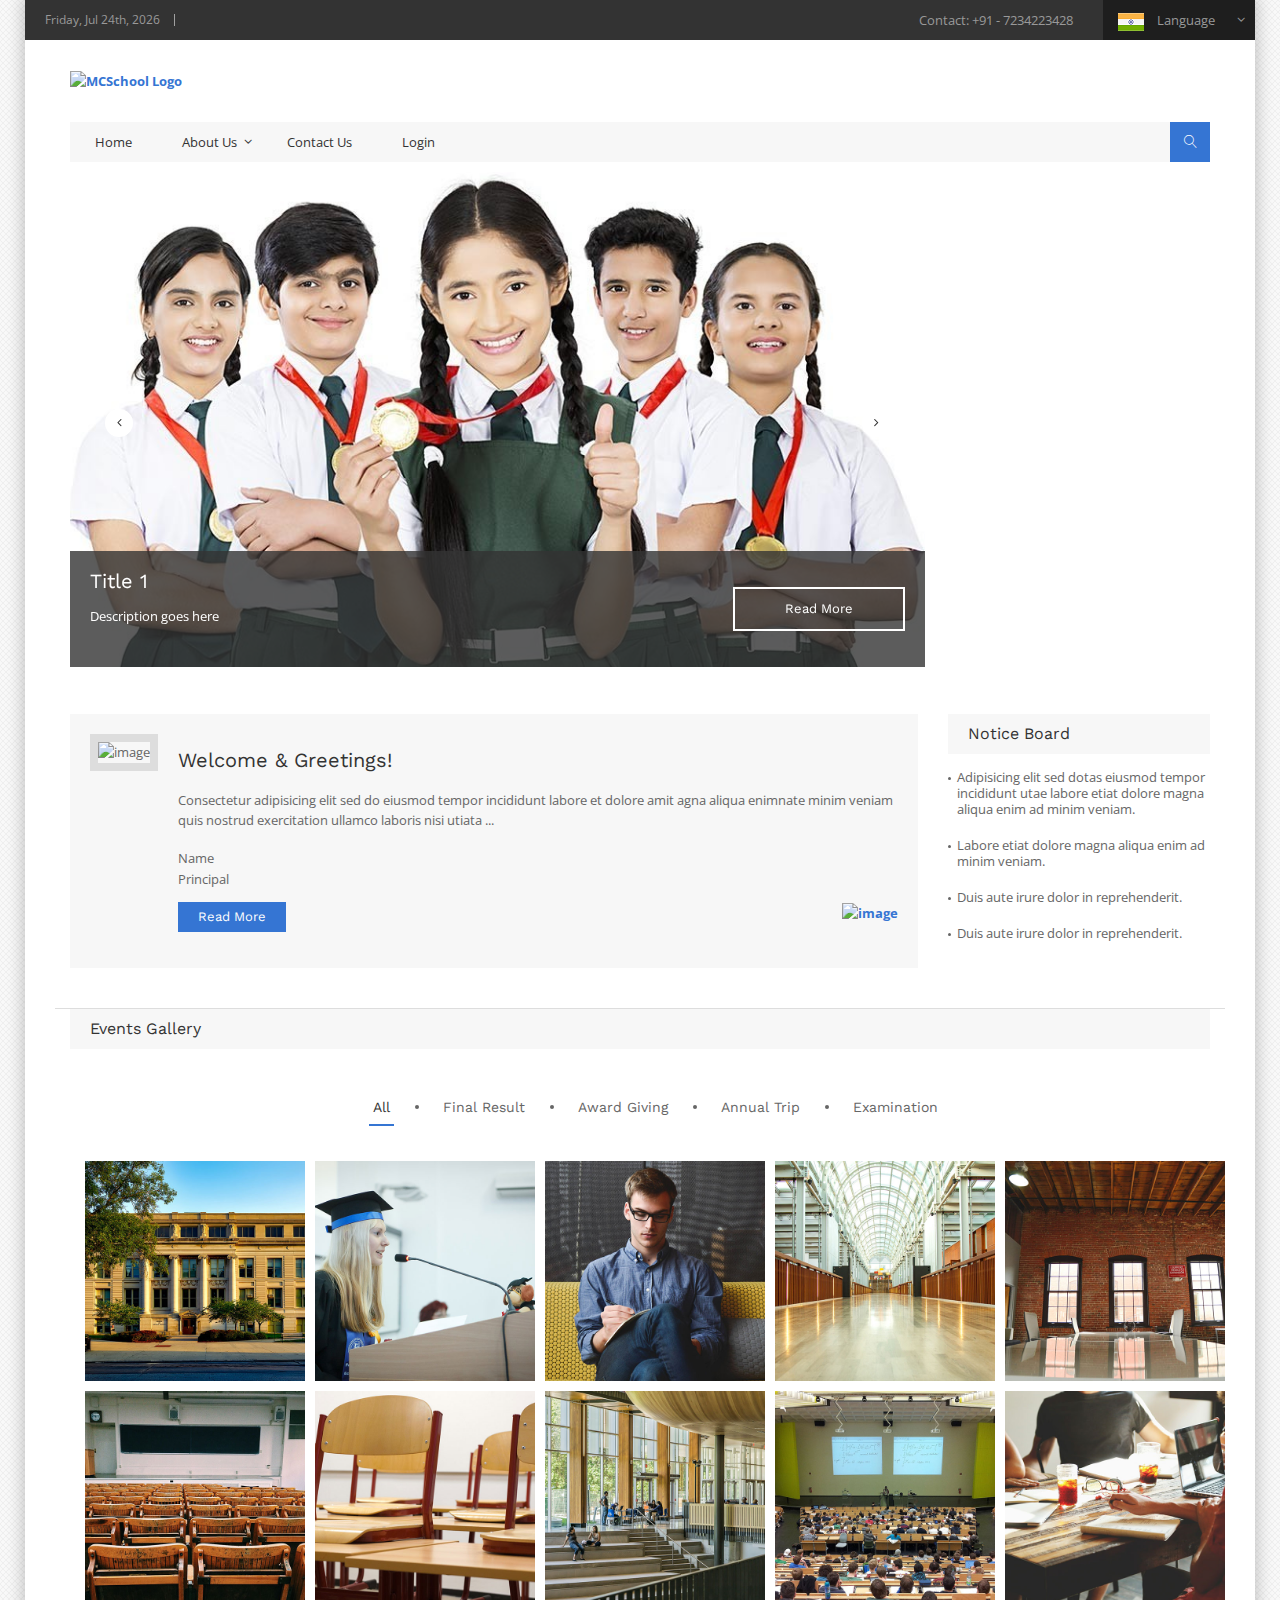
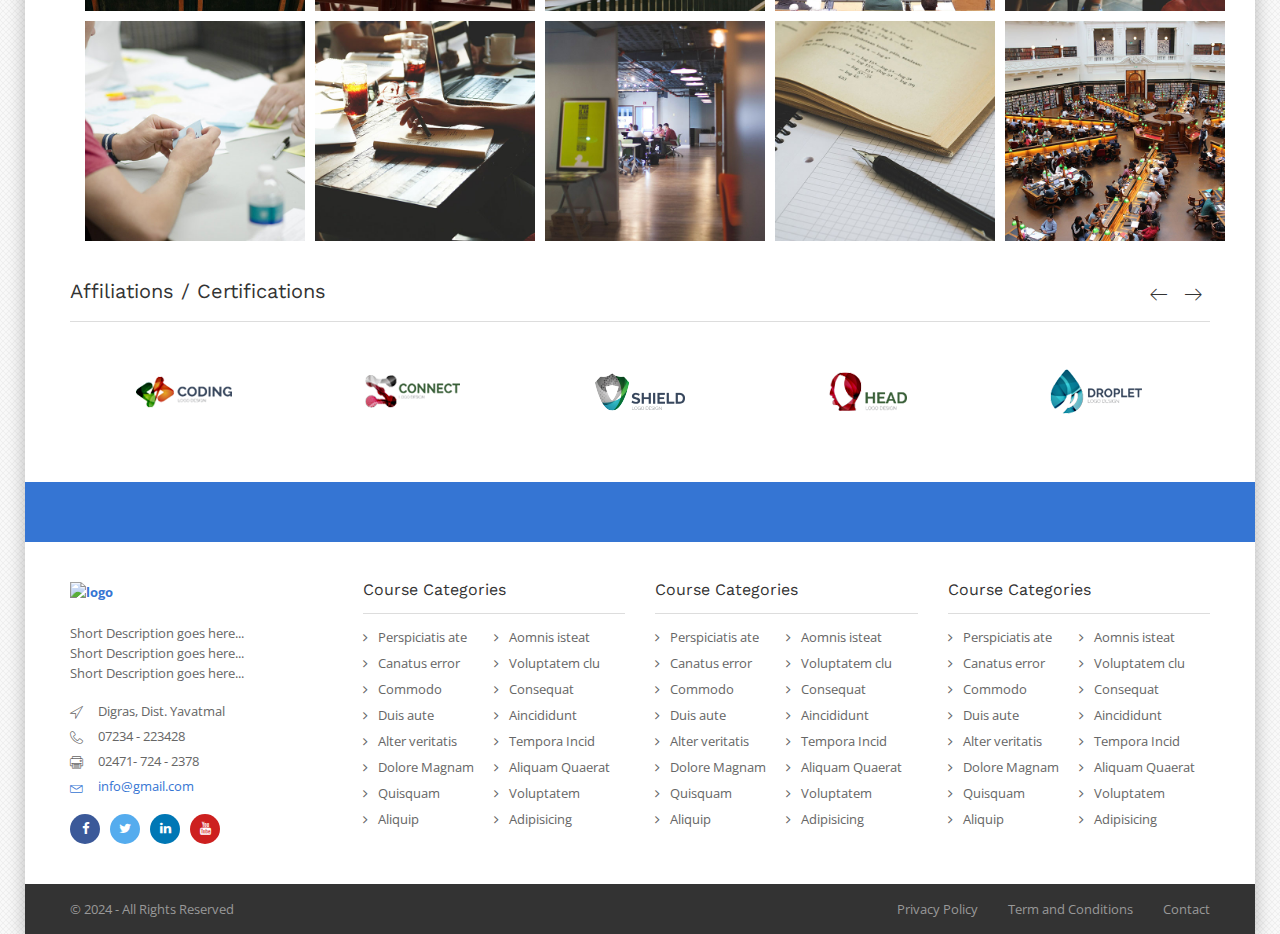
==== index.html @ e0c550d0 "change2" ====
<!doctype html>
<html class="no-js" lang="eng">

<head>
	<meta charset="utf-8">
	<meta http-equiv="X-UA-Compatible" content="IE=edge">
	<title>MCS</title>
	<meta name="description" content="">
	<meta name="viewport" content="width=device-width, initial-scale=1">
	<link rel="apple-touch-icon" href="apple-touch-icon.png">
	<link rel="stylesheet" href="css/bootstrap.min.css">
	<link rel="stylesheet" href="css/normalize.css">
	<link rel="stylesheet" href="css/font-awesome.min.css">
	<link rel="stylesheet" href="css/icomoon.css">
	<link rel="stylesheet" href="css/animate.css">
	<link rel="stylesheet" href="css/prettyPhoto.css">
	<link rel="stylesheet" href="css/owl.carousel.css">
	<link rel="stylesheet" href="css/owl.theme.default.css">
	<link rel="stylesheet" href="css/transitions.css">
	<link rel="stylesheet" href="css/main.css">
	<link rel="stylesheet" href="css/color.css">
	<link rel="stylesheet" href="css/responsive.css">
	<script src="js/vendor/modernizr-2.8.3-respond-1.4.2.min.js"></script>
</head>

<body class="tg-home tg-homeone">
	<div id="tg-wrapper" class="tg-wrapper">
		<header id="tg-header" class="tg-header tg-haslayout">
			<div class="tg-topbar">
				<div class="tg-leftbox">
					<span id="tg-datebox" class="tg-datebox"></span>
				</div>
				<div class="tg-rightbox">
					<span class="tg-tollfree">Contact: +91 - 7234223428 </span>
					<div class="tg-themedropdown tg-languagesdropdown">
						<a href="javascript:void(0);" id="tg-languages" class="tg-btndropdown" data-toggle="dropdown"
							aria-haspopup="true" aria-expanded="false">
							<span><img src="images/flags/india.png" alt="image"></span>
							<span>Language</span>
						</a>
						<div class="tg-themedropdownbox" aria-labelledby="tg-languages">
							<ul class="tg-languageslist">
								<li>
									<span><img src="images/flags/india.png" alt="image"></span>
									<span>English</span>
								</li>
								<li>
									<span><img src="images/flags/india.png" alt="image"></span>
									<span>मराठी</span>
								</li>
								<li>
									<span><img src="images/flags/india.png" alt="image"></span>
									<span>हिन्दी</span>
								</li>
							</ul>
						</div>
					</div>
				</div>
			</div>
			<div class="clearfix"></div>
			<div class="container">
				<div class="row">
					<div class="col-xs-12 col-sm-12 col-md-12 col-lg-12">
						<div class="tg-logoandnoticeboard">
							<strong class="tg-logo"><a href="index.html"><img src="#" alt="MCSchool Logo"></a></strong>
							<div class="tg-noticeboard hidden-xs">
								<div class="tg-textbox">

								</div>
							</div>
						</div>
						<div class="tg-navigationarea">
							<nav id="tg-nav" class="tg-nav">
								<div class="navbar-header">
									<button type="button" class="navbar-toggle collapsed" data-toggle="collapse"
										data-target="#tg-navigation" aria-expanded="false">
										<span class="sr-only">Toggle navigation</span>
										<span class="icon-bar"></span>
										<span class="icon-bar"></span>
										<span class="icon-bar"></span>
									</button>
								</div>
								<div id="tg-navigation" class="collapse navbar-collapse tg-navigation">
									<ul>
										<li><a href="index.html">Home</a></li>
										<li class="menu-item-has-children">
											<a href="javascript:void(0);">About Us</a>
											<ul class="sub-menu">
												<li><a href="aboutcampuslife.html">Campus Life</a></li>
												<li><a href="abouthonorsawards.html">Awards</a></li>
												<li><a href="aboutleadership.html">Our Leadership</a></li>
												<li><a href="aboutrectormessage.html">Rector Message</a></li>
												<li><a href="aboutvisionmission.html">Our Mission</a></li>
											</ul>
										</li>
										<li><a href="contact.html">Contact us</a></li>
										<li><a href="Login.html">Login</a></li>
									</ul>
								</div>
							</nav>
							<div class="tg-searchbox">
								<a id="tg-btnsearch" class="tg-btnsearch" href="javascript:void(0);"><i
										class="icon-magnifier"></i></a>
								<form class="tg-formtheme tg-formsearch">
									<fieldset><input type="search" name="search" class="form-control"
											placeholder="Start Your Search Here"></fieldset>
								</form>
							</div>
						</div>
					</div>
				</div>
			</div>
		</header>
		<div class="clearfix"></div>
		<div class="container">
			<div class="tg-homebannervtwo">
				<div id="tg-homeslider" class="tg-homeslider owl-carousel tg-btnround tg-haslayout">
					<div class="item">
						<figure>
							<img src="/images/courses/school-1.png" alt="image description">
							<figcaption class="tg-slidercontent">
								<div class="tg-slidercontentbox">
									<a class="tg-btn" href="javascript:void(0);">read more</a>
									<div class="tg-titledescription">
										<h1>Title 1</h1>
										<div class="tg-description">
											<p>Description goes here</p>
										</div>
									</div>
								</div>
							</figcaption>
						</figure>
					</div>
					<div class="item">
						<figure>
							<img src="/images/courses/school-2.png" alt="image description">
							<figcaption class="tg-slidercontent">
								<div class="tg-slidercontentbox">
									<a class="tg-btn" href="javascript:void(0);">read more</a>
									<div class="tg-titledescription">
										<h1>Title 2</h1>
										<div class="tg-description">
											<p>Description goes here</p>
										</div>
									</div>
								</div>
							</figcaption>
						</figure>
					</div>
					<div class="item">
						<figure>
							<img src="/images/courses/school-3.png" alt="image description">
							<figcaption class="tg-slidercontent">
								<div class="tg-slidercontentbox">
									<a class="tg-btn" href="javascript:void(0);">read more</a>
									<div class="tg-titledescription">
										<h1>Title 3</h1>
										<div class="tg-description">
											<p>Description goes here</p>
										</div>
									</div>
								</div>
							</figcaption>
						</figure>
					</div>
				</div>
			</div>
		</div>
		
		<main id="tg-main" class="tg-main tg-haslayout">
			<div class="container">
				<div class="row">
					<div id="tg-twocolumns" class="tg-twocolumns">
						<div class="col-xs-12 col-sm-8 col-md-9 col-lg-9">
							<div id="tg-content" class="tg-content">
								<section class="tg-sectionspace tg-haslayout">
									<div class="tg-shortcode tg-welcomeandgreeting">
										<figure><img src="#" alt="image"></figure>
										<div class="tg-shortcodetextbox">
											<h2>Welcome &amp; Greetings!</h2>
											<div class="tg-description">
												<p>Consectetur adipisicing elit sed do eiusmod tempor incididunt labore
													et dolore amit agna aliqua enimnate minim veniam quis nostrud
													exercitation ullamco laboris nisi utiata ...</p>
											</div>
											<span class="tg-name">Name</span>
											<span class="tg-designation">Principal</span>
											<div class="tg-btnpluslogo">
												<a class="tg-btn" href="javascript:void(0);">read more</a>
												<strong class="tg-universitylogo"><a href="javascript:void(0);"><img
															src="#" alt="image"></a></strong>
											</div>
										</div>
									</div>
								</section>
							</div>
						</div>
						<div class="col-xs-12 col-sm-4 col-md-3 col-lg-3">
							<aside id="tg-sidebar" class="tg-sidebar">
								<div class="tg-widget tg-widgetnoticeboard">
									<div class="tg-widgettitle">
										<h3>Notice Board</h3>
									</div>
									<div class="tg-widgetcontent">
										<ul>
											<li>
												<a href="javascript:void(0);">Adipisicing elit sed dotas eiusmod tempor
													incididunt utae labore etiat dolore magna aliqua enim ad minim
													veniam.</a>
											</li>
											<li>
												<a href="javascript:void(0);">Labore etiat dolore magna aliqua enim ad
													minim veniam.</a>
											</li>
											<li>
												<a href="javascript:void(0);">Duis aute irure dolor in
													reprehenderit.</a>
											</li>
											<li>
												<a href="javascript:void(0);">Duis aute irure dolor in
													reprehenderit.</a>
											</li>
										</ul>
									</div>
								</div>
							</aside>
						</div>
					</div>
					<div class="tg-tickerbox">
					</div>
				</div>
				<div class="row">
					<div class="col-xs-12 col-sm-8 col-md-12 col-lg-12">
						<div class="tg-widget tg-widgetcampuses">
							<div class="tg-widgettitle">
								<h3>Events Gallery</h3>
							</div>
							<main id="tg-main" class="tg-main tg-haslayout">
								<div class="container">
									<div class="row">
										<div class="col-xs-12 col-sm-12 col-md-12 col-lg-12">
											<div id="tg-content" class="tg-content">
												<div class="tg-gallerymasnory">
													<ul id="tg-navfilterbale" class="tg-navfilterbale tg-optionset">
														<li><a class="tg-active" data-filter="*" href="javascript:void(0);">all</a></li>
														<li><a data-filter=".finalresult" href="javascript:void(0);">Final Result</a></li>
														<li><a data-filter=".awardgiving" href="javascript:void(0);">Award Giving</a></li>
														<li><a data-filter=".annualtrip" href="javascript:void(0);">Annual Trip</a></li>
														<li><a data-filter=".examination" href="javascript:void(0);">Examination</a></li>
													</ul>
													<div id="tg-galleryfilterable" class="tg-galleryfilterable">
														<div class="tg-masonrygrid finalresult">
															<figure>
																<img src="images/gallery/img-01.jpg" alt="image description">
																<a class="tg-btnviewimg" href="images/gallery/img-01.jpg" data-rel="prettyPhoto[gallery]">+</a>
															</figure>
														</div>
														<div class="tg-masonrygrid awardgiving">
															<figure>
																<img src="images/gallery/img-02.jpg" alt="image description">
																<a class="tg-btnviewimg" href="images/gallery/img-02.jpg" data-rel="prettyPhoto[gallery]">+</a>
															</figure>
														</div>
														<div class="tg-masonrygrid annualtrip">
															<figure>
																<img src="images/gallery/img-03.jpg" alt="image description">
																<a class="tg-btnviewimg" href="images/gallery/img-03.jpg" data-rel="prettyPhoto[gallery]">+</a>
															</figure>
														</div>
														<div class="tg-masonrygrid examination">
															<figure>
																<img src="images/gallery/img-04.jpg" alt="image description">
																<a class="tg-btnviewimg" href="images/gallery/img-04.jpg" data-rel="prettyPhoto[gallery]">+</a>
															</figure>
														</div>
														<div class="tg-masonrygrid finalresult">
															<figure>
																<img src="images/gallery/img-05.jpg" alt="image description">
																<a class="tg-btnviewimg" href="images/gallery/img-05.jpg" data-rel="prettyPhoto[gallery]">+</a>
															</figure>
														</div>
														<div class="tg-masonrygrid awardgiving">
															<figure>
																<img src="images/gallery/img-06.jpg" alt="image description">
																<a class="tg-btnviewimg" href="images/gallery/img-06.jpg" data-rel="prettyPhoto[gallery]">+</a>
															</figure>
														</div>
														<div class="tg-masonrygrid annualtrip">
															<figure>
																<img src="images/gallery/img-07.jpg" alt="image description">
																<a class="tg-btnviewimg" href="images/gallery/img-07.jpg" data-rel="prettyPhoto[gallery]">+</a>
															</figure>
														</div>
														<div class="tg-masonrygrid examination">
															<figure>
																<img src="images/gallery/img-08.jpg" alt="image description">
																<a class="tg-btnviewimg" href="images/gallery/img-08.jpg" data-rel="prettyPhoto[gallery]">+</a>
															</figure>
														</div>
														<div class="tg-masonrygrid finalresult">
															<figure>
																<img src="images/gallery/img-09.jpg" alt="image description">
																<a class="tg-btnviewimg" href="images/gallery/img-09.jpg" data-rel="prettyPhoto[gallery]">+</a>
															</figure>
														</div>
														<div class="tg-masonrygrid awardgiving">
															<figure>
																<img src="images/gallery/img-10.jpg" alt="image description">
																<a class="tg-btnviewimg" href="images/gallery/img-10.jpg" data-rel="prettyPhoto[gallery]">+</a>
															</figure>
														</div>
														<div class="tg-masonrygrid annualtrip">
															<figure>
																<img src="images/gallery/img-11.jpg" alt="image description">
																<a class="tg-btnviewimg" href="images/gallery/img-11.jpg" data-rel="prettyPhoto[gallery]">+</a>
															</figure>
														</div>
														<div class="tg-masonrygrid examination">
															<figure>
																<img src="images/gallery/img-12.jpg" alt="image description">
																<a class="tg-btnviewimg" href="images/gallery/img-12.jpg" data-rel="prettyPhoto[gallery]">+</a>
															</figure>
														</div>
														<div class="tg-masonrygrid finalresult">
															<figure>
																<img src="images/gallery/img-13.jpg" alt="image description">
																<a class="tg-btnviewimg" href="images/gallery/img-13.jpg" data-rel="prettyPhoto[gallery]">+</a>
															</figure>
														</div>
														<div class="tg-masonrygrid awardgiving">
															<figure>
																<img src="images/gallery/img-14.jpg" alt="image description">
																<a class="tg-btnviewimg" href="images/gallery/img-14.jpg" data-rel="prettyPhoto[gallery]">+</a>
															</figure>
														</div>
														<div class="tg-masonrygrid annualtrip">
															<figure>
																<img src="images/gallery/img-15.jpg" alt="image description">
																<a class="tg-btnviewimg" href="images/gallery/img-15.jpg" data-rel="prettyPhoto[gallery]">+</a>
															</figure>
														</div>
													</div>
												</div>
											</div>
										</div>
									</div>
								</div>
							</main>
						</div>
					</div>
					<div class="col-xs-12 col-sm-4 col-md-12 col-lg-12">
						<section class="tg-sectionspace tg-haslayout">
							<div class="tg-affiliationscertifications">
								<div class="tg-borderheading">
									<h2>Affiliations / Certifications</h2>
								</div>
								<div id="tg-affiliationscertificationsslider"
									class="tg-affiliationscertificationsslider owl-carousel">
									<div class="item">
										<figure>
											<a href="javascript:void(0);">
												<img src="images/brands/img-01.png" alt="image description">
											</a>
										</figure>
									</div>
									<div class="item">
										<figure>
											<a href="javascript:void(0);">
												<img src="images/brands/img-02.png" alt="image description">
											</a>
										</figure>
									</div>
									<div class="item">
										<figure>
											<a href="javascript:void(0);">
												<img src="images/brands/img-03.png" alt="image description">
											</a>
										</figure>
									</div>
									<div class="item">
										<figure>
											<a href="javascript:void(0);">
												<img src="images/brands/img-04.png" alt="image description">
											</a>
										</figure>
									</div>
									<div class="item">
										<figure>
											<a href="javascript:void(0);">
												<img src="images/brands/img-05.png" alt="image description">
											</a>
										</figure>
									</div>
									<div class="item">
										<figure>
											<a href="javascript:void(0);">
												<img src="images/brands/img-06.png" alt="image description">
											</a>
										</figure>
									</div>
								</div>
							</div>
						</section>
					</div>
				</div>
			</div>
		</main>
		<footer id="tg-footer" class="tg-footer tg-haslayout">
			<div class="tg-signupbox">
				<div class="container">

				</div>
			</div>
			<div class="tg-footermiddlebar">
				<div class="container">
					<div class="row">
						<div class="col-xs-12 col-sm-6 col-md-3 col-lg-3">
							<div class="tg-widget tg-widgetcompanyinfo">
								<div class="tg-widgetcontent">
									<strong class="tg-logo"><a href="index.html"><img src="#" alt="logo"></a></strong>
									<div class="tg-description">
										<p>Short Description goes here...</p>
										<p>Short Description goes here...</p>
										<p>Short Description goes here...</p>
									</div>
									<ul class="tg-infolist">
										<li>
											<i class="icon-location"></i>
											<address>Digras, Dist. Yavatmal</address>
										</li>
										<li>
											<i class="icon-phone-handset"></i>
											<span>07234 - 223428</span>
										</li>
										<li>
											<i class="icon-printer"></i>
											<span>02471- 724 - 2378</span>
										</li>
										<li>
											<a href="mailto:query@domain.com">
												<i class="icon-envelope"></i>
												<span>info@gmail.com</span>
											</a>
										</li>
									</ul>
									<ul class="tg-socialicons">
										<li class="tg-facebook"><a href="javascript:void(0);"><i
													class="fa fa-facebook"></i></a></li>
										<li class="tg-twitter"><a href="javascript:void(0);"><i
													class="fa fa-twitter"></i></a></li>
										<li class="tg-linkedin"><a href="javascript:void(0);"><i
													class="fa fa-linkedin"></i></a></li>
										<li class="tg-youtube"><a href="javascript:void(0);"><i
													class="fa fa-youtube"></i></a></li>
									</ul>
								</div>
							</div>
						</div>
						<div class="col-xs-12 col-sm-6 col-md-3 col-lg-3">
							<div class="tg-widget tg-widgetcoursecategories">
								<div class="tg-widgettitle">
									<h3>Course Categories</h3>
								</div>
								<div class="tg-widgetcontent">
									<ul>
										<li><a href="javascript:void(0);">Perspiciatis ate</a></li>
										<li><a href="javascript:void(0);">Aomnis isteat</a></li>
										<li><a href="javascript:void(0);">Canatus error</a></li>
										<li><a href="javascript:void(0);">Voluptatem clu</a></li>
										<li><a href="javascript:void(0);">Commodo</a></li>
										<li><a href="javascript:void(0);">Consequat</a></li>
										<li><a href="javascript:void(0);">Duis aute</a></li>
										<li><a href="javascript:void(0);">Aincididunt</a></li>
										<li><a href="javascript:void(0);">Alter veritatis</a></li>
										<li><a href="javascript:void(0);">Tempora Incid</a></li>
										<li><a href="javascript:void(0);">Dolore Magnam</a></li>
										<li><a href="javascript:void(0);">Aliquam Quaerat</a></li>
										<li><a href="javascript:void(0);">Quisquam</a></li>
										<li><a href="javascript:void(0);">Voluptatem</a></li>
										<li><a href="javascript:void(0);">Aliquip</a></li>
										<li><a href="javascript:void(0);">Adipisicing</a></li>
									</ul>
								</div>
							</div>
						</div>
						<div class="col-xs-12 col-sm-6 col-md-3 col-lg-3">
							<div class="tg-widget tg-widgetcoursecategories">
								<div class="tg-widgettitle">
									<h3>Course Categories</h3>
								</div>
								<div class="tg-widgetcontent">
									<ul>
										<li><a href="javascript:void(0);">Perspiciatis ate</a></li>
										<li><a href="javascript:void(0);">Aomnis isteat</a></li>
										<li><a href="javascript:void(0);">Canatus error</a></li>
										<li><a href="javascript:void(0);">Voluptatem clu</a></li>
										<li><a href="javascript:void(0);">Commodo</a></li>
										<li><a href="javascript:void(0);">Consequat</a></li>
										<li><a href="javascript:void(0);">Duis aute</a></li>
										<li><a href="javascript:void(0);">Aincididunt</a></li>
										<li><a href="javascript:void(0);">Alter veritatis</a></li>
										<li><a href="javascript:void(0);">Tempora Incid</a></li>
										<li><a href="javascript:void(0);">Dolore Magnam</a></li>
										<li><a href="javascript:void(0);">Aliquam Quaerat</a></li>
										<li><a href="javascript:void(0);">Quisquam</a></li>
										<li><a href="javascript:void(0);">Voluptatem</a></li>
										<li><a href="javascript:void(0);">Aliquip</a></li>
										<li><a href="javascript:void(0);">Adipisicing</a></li>
									</ul>
								</div>
							</div>
						</div>
						<div class="col-xs-12 col-sm-6 col-md-3 col-lg-3">
							<div class="tg-widget tg-widgetcoursecategories">
								<div class="tg-widgettitle">
									<h3>Course Categories</h3>
								</div>
								<div class="tg-widgetcontent">
									<ul>
										<li><a href="javascript:void(0);">Perspiciatis ate</a></li>
										<li><a href="javascript:void(0);">Aomnis isteat</a></li>
										<li><a href="javascript:void(0);">Canatus error</a></li>
										<li><a href="javascript:void(0);">Voluptatem clu</a></li>
										<li><a href="javascript:void(0);">Commodo</a></li>
										<li><a href="javascript:void(0);">Consequat</a></li>
										<li><a href="javascript:void(0);">Duis aute</a></li>
										<li><a href="javascript:void(0);">Aincididunt</a></li>
										<li><a href="javascript:void(0);">Alter veritatis</a></li>
										<li><a href="javascript:void(0);">Tempora Incid</a></li>
										<li><a href="javascript:void(0);">Dolore Magnam</a></li>
										<li><a href="javascript:void(0);">Aliquam Quaerat</a></li>
										<li><a href="javascript:void(0);">Quisquam</a></li>
										<li><a href="javascript:void(0);">Voluptatem</a></li>
										<li><a href="javascript:void(0);">Aliquip</a></li>
										<li><a href="javascript:void(0);">Adipisicing</a></li>
									</ul>
								</div>
							</div>
						</div>
					</div>
				</div>
			</div>
			<div class="tg-footerbar">
				<div class="container">
					<div class="row">
						<div class="col-xs-12 col-sm-12 col-md-12 col-lg-12">
							<span class="tg-copyright">&copy; 2024 - All Rights Reserved</span>
							<nav class="tg-addnav tg-leftbox">
								<ul>
									<li><a href="javascript:void(0);">Privacy Policy</a></li>
									<li><a href="javascript:void(0);">Term and Conditions</a></li>
									<li><a href="javascript:void(0);">Contact</a></li>
								</ul>
							</nav>
						</div>
					</div>
				</div>
			</div>
		</footer>
	</div>
	<script src="js/vendor/jquery-library.js"></script>
	<script src="js/vendor/bootstrap.min.js"></script>
	<script src="js/mapclustering/data.json"></script>
	<script
		src="https://maps.google.com/maps/api/js?key=AIzaSyCR-KEWAVCn52mSdeVeTqZjtqbmVJyfSus&amp;language=en"></script>
	<script src="js/mapclustering/markerclusterer.min.js"></script>
	<script src="js/mapclustering/infobox.js"></script>
	<script src="js/mapclustering/map.js"></script>
	<script src="js/owl.carousel.min.js"></script>
	<script src="js/isotope.pkgd.js"></script>
	<script src="js/prettyPhoto.js"></script>
	<script src="js/countdown.js"></script>
	<script src="js/collapse.js"></script>
	<script src="js/moment.js"></script>
	<script src="js/gmap3.js"></script>
	<script src="js/main.js"></script>
</body>

</html>
---- css/icomoon.css ----
@font-face {
	font-family: 'icomoon';
	src: url('../fonts/icomoonbd7d.eot?hc836c');
	src: url('../fonts/icomoonbd7d.eot?hc836c#iefix') format('embedded-opentype'),
		 url('../fonts/icomoonbd7d.ttf?hc836c') format('truetype'),
		 url('../fonts/icomoonbd7d.woff?hc836c') format('woff'),
		 url('../fonts/icomoonbd7d.svg?hc836c#icomoon') format('svg');
	font-weight: normal;
	font-style: normal;
}
[class^="icon-"],
[class*=" icon-"] {
	font-family: 'icomoon' !important;
	speak: none;
	font-style: normal;
	font-weight: normal;
	font-variant: normal;
	text-transform: none;
	line-height: 1;
	-webkit-font-smoothing: antialiased;
	-moz-osx-font-smoothing: grayscale;
}
.icon-apartment:before { content: "\e900"; }
.icon-arrow-down-circle:before { content: "\e901"; }
.icon-arrow-left-circle:before { content: "\e902"; }
.icon-arrow-right-circle:before { content: "\e903"; }
.icon-arrow-up-circle:before { content: "\e904"; }
.icon-bicycle:before { content: "\e905"; }
.icon-bus:before { content: "\e906"; }
.icon-calendar-full:before { content: "\e907"; }
.icon-camera-video:before { content: "\e908"; }
.icon-car:before { content: "\e909"; }
.icon-chart-bars:before { content: "\e90a"; }
.icon-checkmark-circle:before { content: "\e90b"; }
.icon-chevron-down:before { content: "\e90c"; }
.icon-chevron-down-circle:before { content: "\e90d"; }
.icon-chevron-left:before { content: "\e90e"; }
.icon-chevron-left-circle:before { content: "\e90f"; }
.icon-chevron-right:before { content: "\e910"; }
.icon-chevron-right-circle:before { content: "\e911"; }
.icon-chevron-up:before { content: "\e912"; }
.icon-chevron-up-circle:before { content: "\e913"; }
.icon-circle-minus:before { content: "\e914"; }
.icon-cloud-sync:before { content: "\e915"; }
.icon-code:before { content: "\e916"; }
.icon-coffee-cup:before { content: "\e917"; }
.icon-construction:before { content: "\e918"; }
.icon-cross-circle:before { content: "\e919"; }
.icon-diamond:before { content: "\e91a"; }
.icon-dinner:before { content: "\e91b"; }
.icon-direction-ltr:before { content: "\e91c"; }
.icon-direction-rtl:before { content: "\e91d"; }
.icon-drop:before { content: "\e91e"; }
.icon-enter-down:before { content: "\e91f"; }
.icon-envelope:before { content: "\e920"; }
.icon-exit-up:before { content: "\e921"; }
.icon-file-add:before { content: "\e922"; }
.icon-film-play:before { content: "\e923"; }
.icon-frame-contract:before { content: "\e924"; }
.icon-frame-expand:before { content: "\e925"; }
.icon-funnel:before { content: "\e926"; }
.icon-graduation-hat:before { content: "\e927"; }
.icon-hand:before { content: "\e928"; }
.icon-heart-pulse:before { content: "\e929"; }
.icon-highlight:before { content: "\e92a"; }
.icon-hourglass:before { content: "\e92b"; }
.icon-inbox:before { content: "\e92c"; }
.icon-laptop-phone:before { content: "\e92d"; }
.icon-layers:before { content: "\e92e"; }
.icon-license:before { content: "\e92f"; }
.icon-lighter:before { content: "\e930"; }
.icon-linearicons:before { content: "\e931"; }
.icon-line-spacing:before { content: "\e932"; }
.icon-magnifier:before { content: "\e933"; }
.icon-map-marker:before { content: "\e934"; }
.icon-menu-circle:before { content: "\e935"; }
.icon-moon:before { content: "\e936"; }
.icon-move:before { content: "\e937"; }
.icon-music-note:before { content: "\e938"; }
.icon-mustache:before { content: "\e939"; }
.icon-paperclip:before { content: "\e93a"; }
.icon-paw:before { content: "\e93b"; }
.icon-phone-handset:before { content: "\e93c"; }
.icon-picture:before { content: "\e93d"; }
.icon-plus-circle:before { content: "\e93e"; }
.icon-pointer-down:before { content: "\e93f"; }
.icon-pointer-left:before { content: "\e940"; }
.icon-pointer-right:before { content: "\e941"; }
.icon-pointer-up:before { content: "\e942"; }
.icon-poop:before { content: "\e943"; }
.icon-power-switch:before { content: "\e944"; }
.icon-question-circle:before { content: "\e945"; }
.icon-screen:before { content: "\e946"; }
.icon-select:before { content: "\e947"; }
.icon-shirt:before { content: "\e948"; }
.icon-smartphone:before { content: "\e949"; }
.icon-star:before { content: "\e94a"; }
.icon-store:before { content: "\e94b"; }
.icon-sync:before { content: "\e94c"; }
.icon-tag:before { content: "\e94d"; }
.icon-text-align-center:before { content: "\e94e"; }
.icon-text-align-justify:before { content: "\e94f"; }
.icon-text-align-left:before { content: "\e950"; }
.icon-text-align-right:before { content: "\e951"; }
.icon-text-format:before { content: "\e952"; }
.icon-text-format-remove:before { content: "\e953"; }
.icon-text-size:before { content: "\e954"; }
.icon-thumbs-down:before { content: "\e955"; }
.icon-thumbs-up:before { content: "\e956"; }
.icon-train:before { content: "\e957"; }
.icon-trash:before { content: "\e958"; }
.icon-unlink:before { content: "\e959"; }
.icon-volume:before { content: "\e95a"; }
.icon-wheelchair:before { content: "\e95b"; }
.icon-home:before { content: "\e95c"; }
.icon-home2:before { content: "\e95d"; }
.icon-home3:before { content: "\e95e"; }
.icon-office:before { content: "\e95f"; }
.icon-newspaper:before { content: "\e960"; }
.icon-pencil:before { content: "\e961"; }
.icon-pencil2:before { content: "\e962"; }
.icon-quill:before { content: "\e963"; }
.icon-pen:before { content: "\e964"; }
.icon-blog:before { content: "\e965"; }
.icon-eyedropper:before { content: "\e966"; }
.icon-droplet:before { content: "\e967"; }
.icon-paint-format:before { content: "\e968"; }
.icon-image:before { content: "\e969"; }
.icon-images:before { content: "\e96a"; }
.icon-camera:before { content: "\e96b"; }
.icon-headphones:before { content: "\e96c"; }
.icon-music:before { content: "\e96d"; }
.icon-play:before { content: "\e96e"; }
.icon-film:before { content: "\e96f"; }
.icon-video-camera:before { content: "\e970"; }
.icon-dice:before { content: "\e971"; }
.icon-pacman:before { content: "\e972"; }
.icon-spades:before { content: "\e973"; }
.icon-clubs:before { content: "\e974"; }
.icon-diamonds:before { content: "\e975"; }
.icon-bullhorn:before { content: "\e976"; }
.icon-connection:before { content: "\e977"; }
.icon-podcast:before { content: "\e978"; }
.icon-feed:before { content: "\e979"; }
.icon-mic:before { content: "\e97a"; }
.icon-book:before { content: "\e97b"; }
.icon-books:before { content: "\e97c"; }
.icon-library:before { content: "\e97d"; }
.icon-file-text:before { content: "\e97e"; }
.icon-profile:before { content: "\e97f"; }
.icon-file-empty:before { content: "\e980"; }
.icon-files-empty:before { content: "\e981"; }
.icon-file-text2:before { content: "\e982"; }
.icon-file-picture:before { content: "\e983"; }
.icon-file-music:before { content: "\e984"; }
.icon-file-play:before { content: "\e985"; }
.icon-file-video:before { content: "\e986"; }
.icon-file-zip:before { content: "\e987"; }
.icon-copy:before { content: "\e988"; }
.icon-paste:before { content: "\e989"; }
.icon-stack:before { content: "\e98a"; }
.icon-folder:before { content: "\e98b"; }
.icon-folder-open:before { content: "\e98c"; }
.icon-folder-plus:before { content: "\e98d"; }
.icon-folder-minus:before { content: "\e98e"; }
.icon-folder-download:before { content: "\e98f"; }
.icon-folder-upload:before { content: "\e990"; }
.icon-price-tag:before { content: "\e991"; }
.icon-price-tags:before { content: "\e992"; }
.icon-barcode:before { content: "\e993"; }
.icon-qrcode:before { content: "\e994"; }
.icon-ticket:before { content: "\e995"; }
.icon-cart:before { content: "\e996"; }
.icon-coin-dollar:before { content: "\e997"; }
.icon-coin-euro:before { content: "\e998"; }
.icon-coin-pound:before { content: "\e999"; }
.icon-coin-yen:before { content: "\e99a"; }
.icon-credit-card:before { content: "\e99b"; }
.icon-calculator:before { content: "\e99c"; }
.icon-lifebuoy:before { content: "\e99d"; }
.icon-phone:before { content: "\e99e"; }
.icon-phone-hang-up:before { content: "\e99f"; }
.icon-address-book:before { content: "\e9a0"; }
.icon-envelop:before { content: "\e9a1"; }
.icon-pushpin:before { content: "\e9a2"; }
.icon-location:before { content: "\e9a3"; }
.icon-location2:before { content: "\e9a4"; }
.icon-compass:before { content: "\e9a5"; }
.icon-compass2:before { content: "\e9a6"; }
.icon-map:before { content: "\e9a7"; }
.icon-map2:before { content: "\e9a8"; }
.icon-history:before { content: "\e9a9"; }
.icon-clock:before { content: "\e9aa"; }
.icon-clock2:before { content: "\e9ab"; }
.icon-alarm:before { content: "\e9ac"; }
.icon-bell:before { content: "\e9ad"; }
.icon-stopwatch:before { content: "\e9ae"; }
.icon-calendar:before { content: "\e9af"; }
.icon-printer:before { content: "\e9b0"; }
.icon-keyboard:before { content: "\e9b1"; }
.icon-display:before { content: "\e9b2"; }
.icon-laptop:before { content: "\e9b3"; }
.icon-mobile:before { content: "\e9b4"; }
.icon-mobile2:before { content: "\e9b5"; }
.icon-tablet:before { content: "\e9b6"; }
.icon-tv:before { content: "\e9b7"; }
.icon-drawer:before { content: "\e9b8"; }
.icon-drawer2:before { content: "\e9b9"; }
.icon-box-add:before { content: "\e9ba"; }
.icon-box-remove:before { content: "\e9bb"; }
.icon-download:before { content: "\e9bc"; }
.icon-upload:before { content: "\e9bd"; }
.icon-floppy-disk:before { content: "\e9be"; }
.icon-drive:before { content: "\e9bf"; }
.icon-database:before { content: "\e9c0"; }
.icon-undo:before { content: "\e9c1"; }
.icon-redo:before { content: "\e9c2"; }
.icon-undo2:before { content: "\e9c3"; }
.icon-redo2:before { content: "\e9c4"; }
.icon-forward:before { content: "\e9c5"; }
.icon-reply:before { content: "\e9c6"; }
.icon-bubble:before { content: "\e9c7"; }
.icon-bubbles:before { content: "\e9c8"; }
.icon-bubbles2:before { content: "\e9c9"; }
.icon-bubble2:before { content: "\e9ca"; }
.icon-bubbles3:before { content: "\e9cb"; }
.icon-bubbles4:before { content: "\e9cc"; }
.icon-user:before { content: "\e9cd"; }
.icon-users:before { content: "\e9ce"; }
.icon-user-plus:before { content: "\e9cf"; }
.icon-user-minus:before { content: "\e9d0"; }
.icon-user-check:before { content: "\e9d1"; }
.icon-user-tie:before { content: "\e9d2"; }
.icon-quotes-left:before { content: "\e9d3"; }
.icon-quotes-right:before { content: "\e9d4"; }
.icon-hour-glass:before { content: "\e9d5"; }
.icon-spinner:before { content: "\e9d6"; }
.icon-spinner2:before { content: "\e9d7"; }
.icon-spinner3:before { content: "\e9d8"; }
.icon-spinner4:before { content: "\e9d9"; }
.icon-spinner5:before { content: "\e9da"; }
.icon-spinner6:before { content: "\e9db"; }
.icon-spinner7:before { content: "\e9dc"; }
.icon-spinner8:before { content: "\e9dd"; }
.icon-spinner9:before { content: "\e9de"; }
.icon-spinner10:before { content: "\e9df"; }
.icon-spinner11:before { content: "\e9e0"; }
.icon-binoculars:before { content: "\e9e1"; }
.icon-search:before { content: "\e9e2"; }
.icon-zoom-in:before { content: "\e9e3"; }
.icon-zoom-out:before { content: "\e9e4"; }
.icon-enlarge:before { content: "\e9e5"; }
.icon-shrink:before { content: "\e9e6"; }
.icon-enlarge2:before { content: "\e9e7"; }
.icon-shrink2:before { content: "\e9e8"; }
.icon-key:before { content: "\e9e9"; }
.icon-key2:before { content: "\e9ea"; }
.icon-lock:before { content: "\e9eb"; }
.icon-unlocked:before { content: "\e9ec"; }
.icon-wrench:before { content: "\e9ed"; }
.icon-equalizer:before { content: "\e9ee"; }
.icon-equalizer2:before { content: "\e9ef"; }
.icon-cog:before { content: "\e9f0"; }
.icon-cogs:before { content: "\e9f1"; }
.icon-hammer:before { content: "\e9f2"; }
.icon-magic-wand:before { content: "\e9f3"; }
.icon-aid-kit:before { content: "\e9f4"; }
.icon-bug:before { content: "\e9f5"; }
.icon-pie-chart:before { content: "\e9f6"; }
.icon-stats-dots:before { content: "\e9f7"; }
.icon-stats-bars:before { content: "\e9f8"; }
.icon-stats-bars2:before { content: "\e9f9"; }
.icon-trophy:before { content: "\e9fa"; }
.icon-gift:before { content: "\e9fb"; }
.icon-glass:before { content: "\e9fc"; }
.icon-glass2:before { content: "\e9fd"; }
.icon-mug:before { content: "\e9fe"; }
.icon-spoon-knife:before { content: "\e9ff"; }
.icon-leaf:before { content: "\ea00"; }
.icon-rocket:before { content: "\ea01"; }
.icon-meter:before { content: "\ea02"; }
.icon-meter2:before { content: "\ea03"; }
.icon-hammer2:before { content: "\ea04"; }
.icon-fire:before { content: "\ea05"; }
.icon-lab:before { content: "\ea06"; }
.icon-magnet:before { content: "\ea07"; }
.icon-bin:before { content: "\ea08"; }
.icon-bin2:before { content: "\ea09"; }
.icon-briefcase:before { content: "\ea0a"; }
.icon-airplane:before { content: "\ea0b"; }
.icon-truck:before { content: "\ea0c"; }
.icon-road:before { content: "\ea0d"; }
.icon-accessibility:before { content: "\ea0e"; }
.icon-target:before { content: "\ea0f"; }
.icon-shield:before { content: "\ea10"; }
.icon-power:before { content: "\ea11"; }
.icon-switch:before { content: "\ea12"; }
.icon-power-cord:before { content: "\ea13"; }
.icon-clipboard:before { content: "\ea14"; }
.icon-list-numbered:before { content: "\ea15"; }
.icon-list:before { content: "\ea16"; }
.icon-list2:before { content: "\ea17"; }
.icon-tree:before { content: "\ea18"; }
.icon-menu:before { content: "\ea19"; }
.icon-menu2:before { content: "\ea1a"; }
.icon-menu3:before { content: "\ea1b"; }
.icon-menu4:before { content: "\ea1c"; }
.icon-cloud:before { content: "\ea1d"; }
.icon-cloud-download:before { content: "\ea1e"; }
.icon-cloud-upload:before { content: "\ea1f"; }
.icon-cloud-check:before { content: "\ea20"; }
.icon-download2:before { content: "\ea21"; }
.icon-upload2:before { content: "\ea22"; }
.icon-download3:before { content: "\ea23"; }
.icon-upload3:before { content: "\ea24"; }
.icon-sphere:before { content: "\ea25"; }
.icon-earth:before { content: "\ea26"; }
.icon-link:before { content: "\ea27"; }
.icon-flag:before { content: "\ea28"; }
.icon-attachment:before { content: "\ea29"; }
.icon-eye:before { content: "\ea2a"; }
.icon-eye-plus:before { content: "\ea2b"; }
.icon-eye-minus:before { content: "\ea2c"; }
.icon-eye-blocked:before { content: "\ea2d"; }
.icon-bookmark:before { content: "\ea2e"; }
.icon-bookmarks:before { content: "\ea2f"; }
.icon-sun:before { content: "\ea30"; }
.icon-contrast:before { content: "\ea31"; }
.icon-brightness-contrast:before { content: "\ea32"; }
.icon-star-empty:before { content: "\ea33"; }
.icon-star-half:before { content: "\ea34"; }
.icon-star-full:before { content: "\ea35"; }
.icon-heart:before { content: "\ea36"; }
.icon-heart-broken:before { content: "\ea37"; }
.icon-man:before { content: "\ea38"; }
.icon-woman:before { content: "\ea39"; }
.icon-man-woman:before { content: "\ea3a"; }
.icon-happy:before { content: "\ea3b"; }
.icon-happy2:before { content: "\ea3c"; }
.icon-smile:before { content: "\ea3d"; }
.icon-smile2:before { content: "\ea3e"; }
.icon-tongue:before { content: "\ea3f"; }
.icon-tongue2:before { content: "\ea40"; }
.icon-sad:before { content: "\ea41"; }
.icon-sad2:before { content: "\ea42"; }
.icon-wink:before { content: "\ea43"; }
.icon-wink2:before { content: "\ea44"; }
.icon-grin:before { content: "\ea45"; }
.icon-grin2:before { content: "\ea46"; }
.icon-cool:before { content: "\ea47"; }
.icon-cool2:before { content: "\ea48"; }
.icon-angry:before { content: "\ea49"; }
.icon-angry2:before { content: "\ea4a"; }
.icon-evil:before { content: "\ea4b"; }
.icon-evil2:before { content: "\ea4c"; }
.icon-shocked:before { content: "\ea4d"; }
.icon-shocked2:before { content: "\ea4e"; }
.icon-baffled:before { content: "\ea4f"; }
.icon-baffled2:before { content: "\ea50"; }
.icon-confused:before { content: "\ea51"; }
.icon-confused2:before { content: "\ea52"; }
.icon-neutral:before { content: "\ea53"; }
.icon-neutral2:before { content: "\ea54"; }
.icon-hipster:before { content: "\ea55"; }
.icon-hipster2:before { content: "\ea56"; }
.icon-wondering:before { content: "\ea57"; }
.icon-wondering2:before { content: "\ea58"; }
.icon-sleepy:before { content: "\ea59"; }
.icon-sleepy2:before { content: "\ea5a"; }
.icon-frustrated:before { content: "\ea5b"; }
.icon-frustrated2:before { content: "\ea5c"; }
.icon-crying:before { content: "\ea5d"; }
.icon-crying2:before { content: "\ea5e"; }
.icon-point-up:before { content: "\ea5f"; }
.icon-point-right:before { content: "\ea60"; }
.icon-point-down:before { content: "\ea61"; }
.icon-point-left:before { content: "\ea62"; }
.icon-warning:before { content: "\ea63"; }
.icon-notification:before { content: "\ea64"; }
.icon-question:before { content: "\ea65"; }
.icon-plus:before { content: "\ea66"; }
.icon-minus:before { content: "\ea67"; }
.icon-info:before { content: "\ea68"; }
.icon-cancel-circle:before { content: "\ea69"; }
.icon-blocked:before { content: "\ea6a"; }
.icon-cross:before { content: "\ea6b"; }
.icon-checkmark:before { content: "\ea6c"; }
.icon-checkmark2:before { content: "\ea6d"; }
.icon-spell-check:before { content: "\ea6e"; }
.icon-enter:before { content: "\ea6f"; }
.icon-exit:before { content: "\ea70"; }
.icon-play2:before { content: "\ea71"; }
.icon-pause:before { content: "\ea72"; }
.icon-stop:before { content: "\ea73"; }
.icon-previous:before { content: "\ea74"; }
.icon-next:before { content: "\ea75"; }
.icon-backward:before { content: "\ea76"; }
.icon-forward2:before { content: "\ea77"; }
.icon-play3:before { content: "\ea78"; }
.icon-pause2:before { content: "\ea79"; }
.icon-stop2:before { content: "\ea7a"; }
.icon-backward2:before { content: "\ea7b"; }
.icon-forward3:before { content: "\ea7c"; }
.icon-first:before { content: "\ea7d"; }
.icon-last:before { content: "\ea7e"; }
.icon-previous2:before { content: "\ea7f"; }
.icon-next2:before { content: "\ea80"; }
.icon-eject:before { content: "\ea81"; }
.icon-volume-high:before { content: "\ea82"; }
.icon-volume-medium:before { content: "\ea83"; }
.icon-volume-low:before { content: "\ea84"; }
.icon-volume-mute:before { content: "\ea85"; }
.icon-volume-mute2:before { content: "\ea86"; }
.icon-volume-increase:before { content: "\ea87"; }
.icon-volume-decrease:before { content: "\ea88"; }
.icon-loop:before { content: "\ea89"; }
.icon-loop2:before { content: "\ea8a"; }
.icon-infinite:before { content: "\ea8b"; }
.icon-shuffle:before { content: "\ea8c"; }
.icon-arrow-up-left:before { content: "\ea8d"; }
.icon-arrow-up:before { content: "\ea8e"; }
.icon-arrow-up-right:before { content: "\ea8f"; }
.icon-arrow-right:before { content: "\ea90"; }
.icon-arrow-down-right:before { content: "\ea91"; }
.icon-arrow-down:before { content: "\ea92"; }
.icon-arrow-down-left:before { content: "\ea93"; }
.icon-arrow-left:before { content: "\ea94"; }
.icon-arrow-up-left2:before { content: "\ea95"; }
.icon-arrow-up2:before { content: "\ea96"; }
.icon-arrow-up-right2:before { content: "\ea97"; }
.icon-arrow-right2:before { content: "\ea98"; }
.icon-arrow-down-right2:before { content: "\ea99"; }
.icon-arrow-down2:before { content: "\ea9a"; }
.icon-arrow-down-left2:before { content: "\ea9b"; }
.icon-arrow-left2:before { content: "\ea9c"; }
.icon-circle-up:before { content: "\ea9d"; }
.icon-circle-right:before { content: "\ea9e"; }
.icon-circle-down:before { content: "\ea9f"; }
.icon-circle-left:before { content: "\eaa0"; }
.icon-tab:before { content: "\eaa1"; }
.icon-move-up:before { content: "\eaa2"; }
.icon-move-down:before { content: "\eaa3"; }
.icon-sort-alpha-asc:before { content: "\eaa4"; }
.icon-sort-alpha-desc:before { content: "\eaa5"; }
.icon-sort-numeric-asc:before { content: "\eaa6"; }
.icon-sort-numberic-desc:before { content: "\eaa7"; }
.icon-sort-amount-asc:before { content: "\eaa8"; }
.icon-sort-amount-desc:before { content: "\eaa9"; }
.icon-command:before { content: "\eaaa"; }
.icon-shift:before { content: "\eaab"; }
.icon-ctrl:before { content: "\eaac"; }
.icon-opt:before { content: "\eaad"; }
.icon-checkbox-checked:before { content: "\eaae"; }
.icon-checkbox-unchecked:before { content: "\eaaf"; }
.icon-radio-checked:before { content: "\eab0"; }
.icon-radio-checked2:before { content: "\eab1"; }
.icon-radio-unchecked:before { content: "\eab2"; }
.icon-crop:before { content: "\eab3"; }
.icon-make-group:before { content: "\eab4"; }
.icon-ungroup:before { content: "\eab5"; }
.icon-scissors:before { content: "\eab6"; }
.icon-filter:before { content: "\eab7"; }
.icon-font:before { content: "\eab8"; }
.icon-ligature:before { content: "\eab9"; }
.icon-ligature2:before { content: "\eaba"; }
.icon-text-height:before { content: "\eabb"; }
.icon-text-width:before { content: "\eabc"; }
.icon-font-size:before { content: "\eabd"; }
.icon-bold:before { content: "\eabe"; }
.icon-underline:before { content: "\eabf"; }
.icon-italic:before { content: "\eac0"; }
.icon-strikethrough:before { content: "\eac1"; }
.icon-omega:before { content: "\eac2"; }
.icon-sigma:before { content: "\eac3"; }
.icon-page-break:before { content: "\eac4"; }
.icon-superscript:before { content: "\eac5"; }
.icon-subscript:before { content: "\eac6"; }
.icon-superscript2:before { content: "\eac7"; }
.icon-subscript2:before { content: "\eac8"; }
.icon-text-color:before { content: "\eac9"; }
.icon-pagebreak:before { content: "\eaca"; }
.icon-clear-formatting:before { content: "\eacb"; }
.icon-table:before { content: "\eacc"; }
.icon-table2:before { content: "\eacd"; }
.icon-insert-template:before { content: "\eace"; }
.icon-pilcrow:before { content: "\eacf"; }
.icon-ltr:before { content: "\ead0"; }
.icon-rtl:before { content: "\ead1"; }
.icon-section:before { content: "\ead2"; }
.icon-paragraph-left:before { content: "\ead3"; }
.icon-paragraph-center:before { content: "\ead4"; }
.icon-paragraph-right:before { content: "\ead5"; }
.icon-paragraph-justify:before { content: "\ead6"; }
.icon-indent-increase:before { content: "\ead7"; }
.icon-indent-decrease:before { content: "\ead8"; }
.icon-share:before { content: "\ead9"; }
.icon-new-tab:before { content: "\eada"; }
.icon-embed:before { content: "\eadb"; }
.icon-embed2:before { content: "\eadc"; }
.icon-terminal:before { content: "\eadd"; }
.icon-share2:before { content: "\eade"; }
.icon-mail:before { content: "\eadf"; }
.icon-mail2:before { content: "\eae0"; }
.icon-mail3:before { content: "\eae1"; }
.icon-mail4:before { content: "\eae2"; }
.icon-amazon:before { content: "\eae3"; }
.icon-google:before { content: "\eae4"; }
.icon-google2:before { content: "\eae5"; }
.icon-google3:before { content: "\eae6"; }
.icon-google-plus:before { content: "\eae7"; }
.icon-google-plus2:before { content: "\eae8"; }
.icon-google-plus3:before { content: "\eae9"; }
.icon-hangouts:before { content: "\eaea"; }
.icon-google-drive:before { content: "\eaeb"; }
.icon-facebook:before { content: "\eaec"; }
.icon-facebook2:before { content: "\eaed"; }
.icon-instagram:before { content: "\eaee"; }
.icon-whatsapp:before { content: "\eaef"; }
.icon-spotify:before { content: "\eaf0"; }
.icon-telegram:before { content: "\eaf1"; }
.icon-twitter:before { content: "\eaf2"; }
.icon-vine:before { content: "\eaf3"; }
.icon-vk:before { content: "\eaf4"; }
.icon-renren:before { content: "\eaf5"; }
.icon-sina-weibo:before { content: "\eaf6"; }
.icon-rss:before { content: "\eaf7"; }
.icon-rss2:before { content: "\eaf8"; }
.icon-youtube:before { content: "\eaf9"; }
.icon-youtube2:before { content: "\eafa"; }
.icon-twitch:before { content: "\eafb"; }
.icon-vimeo:before { content: "\eafc"; }
.icon-vimeo2:before { content: "\eafd"; }
.icon-lanyrd:before { content: "\eafe"; }
.icon-flickr:before { content: "\eaff"; }
.icon-flickr2:before { content: "\eb00"; }
.icon-flickr3:before { content: "\eb01"; }
.icon-flickr4:before { content: "\eb02"; }
.icon-dribbble:before { content: "\eb03"; }
.icon-behance:before { content: "\eb04"; }
.icon-behance2:before { content: "\eb05"; }
.icon-deviantart:before { content: "\eb06"; }
.icon-500px:before { content: "\eb07"; }
.icon-steam:before { content: "\eb08"; }
.icon-steam2:before { content: "\eb09"; }
.icon-dropbox:before { content: "\eb0a"; }
.icon-onedrive:before { content: "\eb0b"; }
.icon-github:before { content: "\eb0c"; }
.icon-npm:before { content: "\eb0d"; }
.icon-basecamp:before { content: "\eb0e"; }
.icon-trello:before { content: "\eb0f"; }
.icon-wordpress:before { content: "\eb10"; }
.icon-joomla:before { content: "\eb11"; }
.icon-ello:before { content: "\eb12"; }
.icon-blogger:before { content: "\eb13"; }
.icon-blogger2:before { content: "\eb14"; }
.icon-tumblr:before { content: "\eb15"; }
.icon-tumblr2:before { content: "\eb16"; }
.icon-yahoo:before { content: "\eb17"; }
.icon-yahoo2:before { content: "\eb18"; }
.icon-tux:before { content: "\eb19"; }
.icon-appleinc:before { content: "\eb1a"; }
.icon-finder:before { content: "\eb1b"; }
.icon-android:before { content: "\eb1c"; }
.icon-windows:before { content: "\eb1d"; }
.icon-windows8:before { content: "\eb1e"; }
.icon-soundcloud:before { content: "\eb1f"; }
.icon-soundcloud2:before { content: "\eb20"; }
.icon-skype:before { content: "\eb21"; }
.icon-reddit:before { content: "\eb22"; }
.icon-hackernews:before { content: "\eb23"; }
.icon-wikipedia:before { content: "\eb24"; }
.icon-linkedin:before { content: "\eb25"; }
.icon-linkedin2:before { content: "\eb26"; }
.icon-lastfm:before { content: "\eb27"; }
.icon-lastfm2:before { content: "\eb28"; }
.icon-delicious:before { content: "\eb29"; }
.icon-stumbleupon:before { content: "\eb2a"; }
.icon-stumbleupon2:before { content: "\eb2b"; }
.icon-stackoverflow:before { content: "\eb2c"; }
.icon-pinterest:before { content: "\eb2d"; }
.icon-pinterest2:before { content: "\eb2e"; }
.icon-xing:before { content: "\eb2f"; }
.icon-xing2:before { content: "\eb30"; }
.icon-flattr:before { content: "\eb31"; }
.icon-foursquare:before { content: "\eb32"; }
.icon-yelp:before { content: "\eb33"; }
.icon-paypal:before { content: "\eb34"; }
.icon-chrome:before { content: "\eb35"; }
.icon-firefox:before { content: "\eb36"; }
.icon-IE:before { content: "\eb37"; }
.icon-edge:before { content: "\eb38"; }
.icon-safari:before { content: "\eb39"; }
.icon-opera:before { content: "\eb3a"; }
.icon-file-pdf:before { content: "\eb3b"; }
.icon-file-openoffice:before { content: "\eb3c"; }
.icon-file-word:before { content: "\eb3d"; }
.icon-file-excel:before { content: "\eb3e"; }
.icon-libreoffice:before { content: "\eb3f"; }
.icon-html-five:before { content: "\eb40"; }
.icon-html-five2:before { content: "\eb41"; }
.icon-css3:before { content: "\eb42"; }
.icon-git:before { content: "\eb43"; }
.icon-codepen:before { content: "\eb44"; }
.icon-svg:before { content: "\eb45"; }
.icon-IcoMoon:before { content: "\eb46"; }
---- css/prettyPhoto.css ----
div.pp_default .pp_top,div.pp_default .pp_top .pp_middle,div.pp_default .pp_top .pp_left,div.pp_default .pp_top .pp_right,div.pp_default .pp_bottom,div.pp_default .pp_bottom .pp_left,div.pp_default .pp_bottom .pp_middle,div.pp_default .pp_bottom .pp_right{height:13px}
div.pp_default .pp_top .pp_left{background:url(../images/prettyPhoto/default/sprite.png) -78px -93px no-repeat}
div.pp_default .pp_top .pp_middle{background:url(../images/prettyPhoto/default/sprite_x.png) top left repeat-x}
div.pp_default .pp_top .pp_right{background:url(../images/prettyPhoto/default/sprite.png) -112px -93px no-repeat}
div.pp_default .pp_content .ppt{color:#f8f8f8}
div.pp_default .pp_content_container .pp_left{background:url(../images/prettyPhoto/default/sprite_y.png) -7px 0 repeat-y;padding-left:13px}
div.pp_default .pp_content_container .pp_right{background:url(../images/prettyPhoto/default/sprite_y.png) top right repeat-y;padding-right:13px}
div.pp_default .pp_next:hover{background:url(../images/prettyPhoto/default/sprite_next.png) center right no-repeat;cursor:pointer}
div.pp_default .pp_previous:hover{background:url(../images/prettyPhoto/default/sprite_prev.png) center left no-repeat;cursor:pointer}
div.pp_default .pp_expand{background:url(../images/prettyPhoto/default/sprite.png) 0 -29px no-repeat;cursor:pointer;width:28px;height:28px}
div.pp_default .pp_expand:hover{background:url(../images/prettyPhoto/default/sprite.png) 0 -56px no-repeat;cursor:pointer}
div.pp_default .pp_contract{background:url(../images/prettyPhoto/default/sprite.png) 0 -84px no-repeat;cursor:pointer;width:28px;height:28px}
div.pp_default .pp_contract:hover{background:url(../images/prettyPhoto/default/sprite.png) 0 -113px no-repeat;cursor:pointer}
div.pp_default .pp_close{width:30px;height:30px;background:url(../images/prettyPhoto/default/sprite.png) 2px 1px no-repeat;cursor:pointer}
div.pp_default .pp_gallery ul li a{background:url(../images/prettyPhoto/default/default_thumb.png) center center #f8f8f8;border:1px solid #aaa}
div.pp_default .pp_social{margin-top:7px}
div.pp_default .pp_gallery a.pp_arrow_previous,div.pp_default .pp_gallery a.pp_arrow_next{position:static;left:auto}
div.pp_default .pp_nav .pp_play,div.pp_default .pp_nav .pp_pause{background:url(../images/prettyPhoto/default/sprite.png) -51px 1px no-repeat;height:30px;width:30px}
div.pp_default .pp_nav .pp_pause{background-position:-51px -29px}
div.pp_default a.pp_arrow_previous,div.pp_default a.pp_arrow_next{background:url(../images/prettyPhoto/default/sprite.png) -31px -3px no-repeat;height:20px;width:20px;margin:4px 0 0}
div.pp_default a.pp_arrow_next{left:52px;background-position:-82px -3px}
div.pp_default .pp_content_container .pp_details{margin-top:5px}
div.pp_default .pp_nav{clear:none;height:30px;width:110px;position:relative}
div.pp_default .pp_nav .currentTextHolder{font-family:Georgia;font-style:italic;color:#999;font-size:11px;left:75px;line-height:25px;position:absolute;top:2px;margin:0;padding:0 0 0 10px}
div.pp_default .pp_close:hover,div.pp_default .pp_nav .pp_play:hover,div.pp_default .pp_nav .pp_pause:hover,div.pp_default .pp_arrow_next:hover,div.pp_default .pp_arrow_previous:hover{opacity:0.7}
div.pp_default .pp_description{font-size:11px;font-weight:700;line-height:14px;margin:5px 50px 5px 0}
div.pp_default .pp_bottom .pp_left{background:url(../images/prettyPhoto/default/sprite.png) -78px -127px no-repeat}
div.pp_default .pp_bottom .pp_middle{background:url(../images/prettyPhoto/default/sprite_x.png) bottom left repeat-x}
div.pp_default .pp_bottom .pp_right{background:url(../images/prettyPhoto/default/sprite.png) -112px -127px no-repeat}
div.pp_default .pp_loaderIcon{background:url(../images/prettyPhoto/default/loader.gif) center center no-repeat}
div.light_rounded .pp_top .pp_left{background:url(../images/prettyPhoto/light_rounded/sprite.png) -88px -53px no-repeat}
div.light_rounded .pp_top .pp_right{background:url(../images/prettyPhoto/light_rounded/sprite.png) -110px -53px no-repeat}
div.light_rounded .pp_next:hover{background:url(../images/prettyPhoto/light_rounded/btnNext.png) center right no-repeat;cursor:pointer}
div.light_rounded .pp_previous:hover{background:url(../images/prettyPhoto/light_rounded/btnPrevious.png) center left no-repeat;cursor:pointer}
div.light_rounded .pp_expand{background:url(../images/prettyPhoto/light_rounded/sprite.png) -31px -26px no-repeat;cursor:pointer}
div.light_rounded .pp_expand:hover{background:url(../images/prettyPhoto/light_rounded/sprite.png) -31px -47px no-repeat;cursor:pointer}
div.light_rounded .pp_contract{background:url(../images/prettyPhoto/light_rounded/sprite.png) 0 -26px no-repeat;cursor:pointer}
div.light_rounded .pp_contract:hover{background:url(../images/prettyPhoto/light_rounded/sprite.png) 0 -47px no-repeat;cursor:pointer}
div.light_rounded .pp_close{width:75px;height:22px;background:url(../images/prettyPhoto/light_rounded/sprite.png) -1px -1px no-repeat;cursor:pointer}
div.light_rounded .pp_nav .pp_play{background:url(../images/prettyPhoto/light_rounded/sprite.png) -1px -100px no-repeat;height:15px;width:14px}
div.light_rounded .pp_nav .pp_pause{background:url(../images/prettyPhoto/light_rounded/sprite.png) -24px -100px no-repeat;height:15px;width:14px}
div.light_rounded .pp_arrow_previous{background:url(../images/prettyPhoto/light_rounded/sprite.png) 0 -71px no-repeat}
div.light_rounded .pp_arrow_next{background:url(../images/prettyPhoto/light_rounded/sprite.png) -22px -71px no-repeat}
div.light_rounded .pp_bottom .pp_left{background:url(../images/prettyPhoto/light_rounded/sprite.png) -88px -80px no-repeat}
div.light_rounded .pp_bottom .pp_right{background:url(../images/prettyPhoto/light_rounded/sprite.png) -110px -80px no-repeat}
div.dark_rounded .pp_top .pp_left{background:url(../images/prettyPhoto/dark_rounded/sprite.png) -88px -53px no-repeat}
div.dark_rounded .pp_top .pp_right{background:url(../images/prettyPhoto/dark_rounded/sprite.png) -110px -53px no-repeat}
div.dark_rounded .pp_content_container .pp_left{background:url(../images/prettyPhoto/dark_rounded/contentPattern.png) top left repeat-y}
div.dark_rounded .pp_content_container .pp_right{background:url(../images/prettyPhoto/dark_rounded/contentPattern.png) top right repeat-y}
div.dark_rounded .pp_next:hover{background:url(../images/prettyPhoto/dark_rounded/btnNext.png) center right no-repeat;cursor:pointer}
div.dark_rounded .pp_previous:hover{background:url(../images/prettyPhoto/dark_rounded/btnPrevious.png) center left no-repeat;cursor:pointer}
div.dark_rounded .pp_expand{background:url(../images/prettyPhoto/dark_rounded/sprite.png) -31px -26px no-repeat;cursor:pointer}
div.dark_rounded .pp_expand:hover{background:url(../images/prettyPhoto/dark_rounded/sprite.png) -31px -47px no-repeat;cursor:pointer}
div.dark_rounded .pp_contract{background:url(../images/prettyPhoto/dark_rounded/sprite.png) 0 -26px no-repeat;cursor:pointer}
div.dark_rounded .pp_contract:hover{background:url(../images/prettyPhoto/dark_rounded/sprite.png) 0 -47px no-repeat;cursor:pointer}
div.dark_rounded .pp_close{width:75px;height:22px;background:url(../images/prettyPhoto/dark_rounded/sprite.png) -1px -1px no-repeat;cursor:pointer}
div.dark_rounded .pp_description{margin-right:85px;color:#fff}
div.dark_rounded .pp_nav .pp_play{background:url(../images/prettyPhoto/dark_rounded/sprite.png) -1px -100px no-repeat;height:15px;width:14px}
div.dark_rounded .pp_nav .pp_pause{background:url(../images/prettyPhoto/dark_rounded/sprite.png) -24px -100px no-repeat;height:15px;width:14px}
div.dark_rounded .pp_arrow_previous{background:url(../images/prettyPhoto/dark_rounded/sprite.png) 0 -71px no-repeat}
div.dark_rounded .pp_arrow_next{background:url(../images/prettyPhoto/dark_rounded/sprite.png) -22px -71px no-repeat}
div.dark_rounded .pp_bottom .pp_left{background:url(../images/prettyPhoto/dark_rounded/sprite.png) -88px -80px no-repeat}
div.dark_rounded .pp_bottom .pp_right{background:url(../images/prettyPhoto/dark_rounded/sprite.png) -110px -80px no-repeat}
div.dark_rounded .pp_loaderIcon{background:url(../images/prettyPhoto/dark_rounded/loader.gif) center center no-repeat}
div.dark_square .pp_left,div.dark_square .pp_middle,div.dark_square .pp_right,div.dark_square .pp_content{background:#000}
div.dark_square .pp_description{color:#fff;margin:0 85px 0 0}
div.dark_square .pp_loaderIcon{background:url(../images/prettyPhoto/dark_square/loader.gif) center center no-repeat}
div.dark_square .pp_expand{background:url(../images/prettyPhoto/dark_square/sprite.png) -31px -26px no-repeat;cursor:pointer}
div.dark_square .pp_expand:hover{background:url(../images/prettyPhoto/dark_square/sprite.png) -31px -47px no-repeat;cursor:pointer}
div.dark_square .pp_contract{background:url(../images/prettyPhoto/dark_square/sprite.png) 0 -26px no-repeat;cursor:pointer}
div.dark_square .pp_contract:hover{background:url(../images/prettyPhoto/dark_square/sprite.png) 0 -47px no-repeat;cursor:pointer}
div.dark_square .pp_close{width:75px;height:22px;background:url(../images/prettyPhoto/dark_square/sprite.png) -1px -1px no-repeat;cursor:pointer}
div.dark_square .pp_nav{clear:none}
div.dark_square .pp_nav .pp_play{background:url(../images/prettyPhoto/dark_square/sprite.png) -1px -100px no-repeat;height:15px;width:14px}
div.dark_square .pp_nav .pp_pause{background:url(../images/prettyPhoto/dark_square/sprite.png) -24px -100px no-repeat;height:15px;width:14px}
div.dark_square .pp_arrow_previous{background:url(../images/prettyPhoto/dark_square/sprite.png) 0 -71px no-repeat}
div.dark_square .pp_arrow_next{background:url(../images/prettyPhoto/dark_square/sprite.png) -22px -71px no-repeat}
div.dark_square .pp_next:hover{background:url(../images/prettyPhoto/dark_square/btnNext.png) center right no-repeat;cursor:pointer}
div.dark_square .pp_previous:hover{background:url(../images/prettyPhoto/dark_square/btnPrevious.png) center left no-repeat;cursor:pointer}
div.light_square .pp_expand{background:url(../images/prettyPhoto/light_square/sprite.png) -31px -26px no-repeat;cursor:pointer}
div.light_square .pp_expand:hover{background:url(../images/prettyPhoto/light_square/sprite.png) -31px -47px no-repeat;cursor:pointer}
div.light_square .pp_contract{background:url(../images/prettyPhoto/light_square/sprite.png) 0 -26px no-repeat;cursor:pointer}
div.light_square .pp_contract:hover{background:url(../images/prettyPhoto/light_square/sprite.png) 0 -47px no-repeat;cursor:pointer}
div.light_square .pp_close{width:75px;height:22px;background:url(../images/prettyPhoto/light_square/sprite.png) -1px -1px no-repeat;cursor:pointer}
div.light_square .pp_nav .pp_play{background:url(../images/prettyPhoto/light_square/sprite.png) -1px -100px no-repeat;height:15px;width:14px}
div.light_square .pp_nav .pp_pause{background:url(../images/prettyPhoto/light_square/sprite.png) -24px -100px no-repeat;height:15px;width:14px}
div.light_square .pp_arrow_previous{background:url(../images/prettyPhoto/light_square/sprite.png) 0 -71px no-repeat}
div.light_square .pp_arrow_next{background:url(../images/prettyPhoto/light_square/sprite.png) -22px -71px no-repeat}
div.light_square .pp_next:hover{background:url(../images/prettyPhoto/light_square/btnNext.png) center right no-repeat;cursor:pointer}
div.light_square .pp_previous:hover{background:url(../images/prettyPhoto/light_square/btnPrevious.png) center left no-repeat;cursor:pointer}
div.facebook .pp_top .pp_left{background:url(../images/prettyPhoto/facebook/sprite.png) -88px -53px no-repeat}
div.facebook .pp_top .pp_middle{background:url(../images/prettyPhoto/facebook/contentPatternTop.png) top left repeat-x}
div.facebook .pp_top .pp_right{background:url(../images/prettyPhoto/facebook/sprite.png) -110px -53px no-repeat}
div.facebook .pp_content_container .pp_left{background:url(../images/prettyPhoto/facebook/contentPatternLeft.png) top left repeat-y}
div.facebook .pp_content_container .pp_right{background:url(../images/prettyPhoto/facebook/contentPatternRight.png) top right repeat-y}
div.facebook .pp_expand{background:url(../images/prettyPhoto/facebook/sprite.png) -31px -26px no-repeat;cursor:pointer}
div.facebook .pp_expand:hover{background:url(../images/prettyPhoto/facebook/sprite.png) -31px -47px no-repeat;cursor:pointer}
div.facebook .pp_contract{background:url(../images/prettyPhoto/facebook/sprite.png) 0 -26px no-repeat;cursor:pointer}
div.facebook .pp_contract:hover{background:url(../images/prettyPhoto/facebook/sprite.png) 0 -47px no-repeat;cursor:pointer}
div.facebook .pp_close{width:22px;height:22px;background:url(../images/prettyPhoto/facebook/sprite.png) -1px -1px no-repeat;cursor:pointer}
div.facebook .pp_description{margin:0 37px 0 0}
div.facebook .pp_loaderIcon{background:url(../images/prettyPhoto/facebook/loader.gif) center center no-repeat}
div.facebook .pp_arrow_previous{background:url(../images/prettyPhoto/facebook/sprite.png) 0 -71px no-repeat;height:22px;margin-top:0;width:22px}
div.facebook .pp_arrow_previous.disabled{background-position:0 -96px;cursor:default}
div.facebook .pp_arrow_next{background:url(../images/prettyPhoto/facebook/sprite.png) -32px -71px no-repeat;height:22px;margin-top:0;width:22px}
div.facebook .pp_arrow_next.disabled{background-position:-32px -96px;cursor:default}
div.facebook .pp_nav{margin-top:0}
div.facebook .pp_nav p{font-size:15px;padding:0 3px 0 4px}
div.facebook .pp_nav .pp_play{background:url(../images/prettyPhoto/facebook/sprite.png) -1px -123px no-repeat;height:22px;width:22px}
div.facebook .pp_nav .pp_pause{background:url(../images/prettyPhoto/facebook/sprite.png) -32px -123px no-repeat;height:22px;width:22px}
div.facebook .pp_next:hover{background:url(../images/prettyPhoto/facebook/btnNext.png) center right no-repeat;cursor:pointer}
div.facebook .pp_previous:hover{background:url(../images/prettyPhoto/facebook/btnPrevious.png) center left no-repeat;cursor:pointer}
div.facebook .pp_bottom .pp_left{background:url(../images/prettyPhoto/facebook/sprite.png) -88px -80px no-repeat}
div.facebook .pp_bottom .pp_middle{background:url(../images/prettyPhoto/facebook/contentPatternBottom.png) top left repeat-x}
div.facebook .pp_bottom .pp_right{background:url(../images/prettyPhoto/facebook/sprite.png) -110px -80px no-repeat}
div.pp_pic_holder a:focus{outline:none}
div.pp_overlay{background:#000;display:none;left:0;position:absolute;top:0;width:100%;z-index:9500}
div.pp_pic_holder{display:none;position:absolute;width:100px;z-index:10000}
.pp_content{height:40px;min-width:40px}
* html .pp_content{width:40px}
.pp_content_container{position:relative;text-align:left;width:100%}
.pp_content_container .pp_left{padding-left:20px}
.pp_content_container .pp_right{padding-right:20px}
.pp_content_container .pp_details{float:left;margin:10px 0 2px}
.pp_description{display:none;margin:0}
.pp_social{float:left;margin:0}
.pp_social .facebook{float:left;margin-left:5px;width:55px;overflow:hidden}
.pp_social .twitter{float:left}
.pp_nav{clear:right;float:left;margin:3px 10px 0 0}
.pp_nav p{float:left;white-space:nowrap;margin:2px 4px}
.pp_nav .pp_play,.pp_nav .pp_pause{float:left;margin-right:4px;text-indent:-10000px}
a.pp_arrow_previous,a.pp_arrow_next{display:block;float:left;height:15px;margin-top:3px;overflow:hidden;text-indent:-10000px;width:14px}
.pp_hoverContainer{position:absolute;top:0;width:100%;z-index:2000}
.pp_gallery{display:none;left:50%;margin-top:-50px;position:absolute;z-index:10000}
.pp_gallery div{float:left;overflow:hidden;position:relative}
.pp_gallery ul{float:left;height:35px;position:relative;white-space:nowrap;margin:0 0 0 5px;padding:0}
.pp_gallery ul a{border:1px rgba(0,0,0,0.5) solid;display:block;float:left;height:33px;overflow:hidden}
.pp_gallery ul a img{border:0}
.pp_gallery li{display:block;float:left;margin:0 5px 0 0;padding:0}
.pp_gallery li.default a{background:url(../images/prettyPhoto/facebook/default_thumbnail.gif) 0 0 no-repeat;display:block;height:33px;width:50px}
.pp_gallery .pp_arrow_previous,.pp_gallery .pp_arrow_next{margin-top:7px!important}
a.pp_next{background:url(../images/prettyPhoto/light_rounded/btnNext.png) 10000px 10000px no-repeat;display:block;float:right;height:100%;text-indent:-10000px;width:49%}
a.pp_previous{background:url(../images/prettyPhoto/light_rounded/btnNext.png) 10000px 10000px no-repeat;display:block;float:left;height:100%;text-indent:-10000px;width:49%}
a.pp_expand,a.pp_contract{cursor:pointer;display:none;height:20px;position:absolute;right:30px;text-indent:-10000px;top:10px;width:20px;z-index:20000}
a.pp_close{position:absolute;right:0;top:0;display:block;line-height:22px;text-indent:-10000px}
.pp_loaderIcon{display:block;height:24px;left:50%;position:absolute;top:50%;width:24px;margin:-12px 0 0 -12px}
#pp_full_res{line-height:1!important}
#pp_full_res .pp_inline{text-align:left}
#pp_full_res .pp_inline p{margin:0 0 15px}
div.ppt{color:#fff;display:none;font-size:17px;z-index:9999;margin:0 0 5px 15px}
div.pp_default .pp_content,div.light_rounded .pp_content{background-color:#fff}
div.pp_default #pp_full_res .pp_inline,div.light_rounded .pp_content .ppt,div.light_rounded #pp_full_res .pp_inline,div.light_square .pp_content .ppt,div.light_square #pp_full_res .pp_inline,div.facebook .pp_content .ppt,div.facebook #pp_full_res .pp_inline{color:#000}
div.pp_default .pp_gallery ul li a:hover,div.pp_default .pp_gallery ul li.selected a,.pp_gallery ul a:hover,.pp_gallery li.selected a{border-color:#fff}
div.pp_default .pp_details,div.light_rounded .pp_details,div.dark_rounded .pp_details,div.dark_square .pp_details,div.light_square .pp_details,div.facebook .pp_details{position:relative}
div.light_rounded .pp_top .pp_middle,div.light_rounded .pp_content_container .pp_left,div.light_rounded .pp_content_container .pp_right,div.light_rounded .pp_bottom .pp_middle,div.light_square .pp_left,div.light_square .pp_middle,div.light_square .pp_right,div.light_square .pp_content,div.facebook .pp_content{background:#fff}
div.light_rounded .pp_description,div.light_square .pp_description{margin-right:85px}
div.light_rounded .pp_gallery a.pp_arrow_previous,div.light_rounded .pp_gallery a.pp_arrow_next,div.dark_rounded .pp_gallery a.pp_arrow_previous,div.dark_rounded .pp_gallery a.pp_arrow_next,div.dark_square .pp_gallery a.pp_arrow_previous,div.dark_square .pp_gallery a.pp_arrow_next,div.light_square .pp_gallery a.pp_arrow_previous,div.light_square .pp_gallery a.pp_arrow_next{margin-top:12px!important}
div.light_rounded .pp_arrow_previous.disabled,div.dark_rounded .pp_arrow_previous.disabled,div.dark_square .pp_arrow_previous.disabled,div.light_square .pp_arrow_previous.disabled{background-position:0 -87px;cursor:default}
div.light_rounded .pp_arrow_next.disabled,div.dark_rounded .pp_arrow_next.disabled,div.dark_square .pp_arrow_next.disabled,div.light_square .pp_arrow_next.disabled{background-position:-22px -87px;cursor:default}
div.light_rounded .pp_loaderIcon,div.light_square .pp_loaderIcon{background:url(../images/prettyPhoto/light_rounded/loader.gif) center center no-repeat}
div.dark_rounded .pp_top .pp_middle,div.dark_rounded .pp_content,div.dark_rounded .pp_bottom .pp_middle{background:url(../images/prettyPhoto/dark_rounded/contentPattern.png) top left repeat}
div.dark_rounded .currentTextHolder,div.dark_square .currentTextHolder{color:#c4c4c4}
div.dark_rounded #pp_full_res .pp_inline,div.dark_square #pp_full_res .pp_inline{color:#fff}
.pp_top,.pp_bottom{height:20px;position:relative}
* html .pp_top,* html .pp_bottom{padding:0 20px}
.pp_top .pp_left,.pp_bottom .pp_left{height:20px;left:0;position:absolute;width:20px}
.pp_top .pp_middle,.pp_bottom .pp_middle{height:20px;left:20px;position:absolute;right:20px}
* html .pp_top .pp_middle,* html .pp_bottom .pp_middle{left:0;position:static}
.pp_top .pp_right,.pp_bottom .pp_right{height:20px;left:auto;position:absolute;right:0;top:0;width:20px}
.pp_fade,.pp_gallery li.default a img{display:none}
---- css/transitions.css ----
*:after,
*:before,
p a,
a,
.tg-themedropdownbox,
.tg-navigation ul li a,
.sub-menu,
.mega-menu,
.tg-themetabnav li a,
.tg-themeposttags li a,
.tg-pricebox a,
.tg-featuredimg a img,
.tg-btnprev,
.tg-btnnext,
.tg-gallery li figure img,
.tg-btnview,
.tg-widgetcontent ul li a,
.tg-affiliationscertifications figure,
.tg-widgetflickrgallery .tg-widgetcontent ul li figure a img,
.tg-poststyleswitcher li a,
.tg-infodata strong a,
.tg-coursegallery > div .item img,
.tg-relateddocuments li,
.tg-faculty figure a img,
.tg-masonrygrid figure img,
.tg-btnviewimg,
.tg-postnav li figure img,
.tg-tag,
.tg-widgetflickrgallery .tg-widgetcontent ul li figure figcaption{
	-webkit-transition: all 300ms ease-in-out;
	-moz-transition: all 300ms ease-in-out;
	-ms-transition: all 300ms ease-in-out;
	-o-transition: all 300ms ease-in-out;
	transition: all 300ms ease-in-out;
}
.owl-origin {
	-webkit-perspective: 1200px;
	-webkit-perspective-origin-x : 50%;
	-webkit-perspective-origin-y : 50%;
	-moz-perspective : 1200px;
	-moz-perspective-origin-x : 50%;
	-moz-perspective-origin-y : 50%;
	perspective : 1200px;
}
/* fade */
.owl-fade-out {
	z-index: 10;
	-webkit-animation: fadeOut .7s both ease;
	-moz-animation: fadeOut .7s both ease;
	animation: fadeOut .7s both ease;
}
.owl-fade-in {
	-webkit-animation: fadeIn .7s both ease;
	-moz-animation: fadeIn .7s both ease;
	animation: fadeIn .7s both ease;
}
/* backSlide */
.owl-backSlide-out {
	-webkit-animation: backSlideOut 1s both ease;
	-moz-animation: backSlideOut 1s both ease;
	animation: backSlideOut 1s both ease;
}
.owl-backSlide-in {
	-webkit-animation: backSlideIn 1s both ease;
	-moz-animation: backSlideIn 1s both ease;
	animation: backSlideIn 1s both ease;
}
/* goDown */
.owl-goDown-out {
	-webkit-animation: scaleToFade .7s ease both;
	-moz-animation: scaleToFade .7s ease both;
	animation: scaleToFade .7s ease both;
}
.owl-goDown-in {
	-webkit-animation: goDown .6s ease both;
	-moz-animation: goDown .6s ease both;
	animation: goDown .6s ease both;
}
/* scaleUp */
.owl-fadeUp-in {
	-webkit-animation: scaleUpFrom .5s ease both;
	-moz-animation: scaleUpFrom .5s ease both;
	animation: scaleUpFrom .5s ease both;
}
.owl-fadeUp-out {
	-webkit-animation: scaleUpTo .5s ease both;
	-moz-animation: scaleUpTo .5s ease both;
	animation: scaleUpTo .5s ease both;
}
/* Keyframes */
/*empty*/
@-webkit-keyframes empty {0% {opacity: 1}}
@-moz-keyframes empty {0% {opacity: 1}}
@keyframes empty {0% {opacity: 1}}
@-webkit-keyframes fadeIn {
	0% { opacity:0; }
	100% { opacity:1; }
}
@-moz-keyframes fadeIn {
	0% { opacity:0; }
	100% { opacity:1; }
}
@keyframes fadeIn {
	0% { opacity:0; }
	100% { opacity:1; }
}
@-webkit-keyframes fadeOut {
	0% { opacity:1; }
	100% { opacity:0; }
}
@-moz-keyframes fadeOut {
	0% { opacity:1; }
	100% { opacity:0; }
}
@keyframes fadeOut {
	0% { opacity:1; }
	100% { opacity:0; }
}
@-webkit-keyframes backSlideOut {
	25% { opacity: .5; -webkit-transform: translateZ(-500px); }
	75% { opacity: .5; -webkit-transform: translateZ(-500px) translateX(-200%); }
	100% { opacity: .5; -webkit-transform: translateZ(-500px) translateX(-200%); }
}
@-moz-keyframes backSlideOut {
	25% { opacity: .5; -moz-transform: translateZ(-500px); }
	75% { opacity: .5; -moz-transform: translateZ(-500px) translateX(-200%); }
	100% { opacity: .5; -moz-transform: translateZ(-500px) translateX(-200%); }
}
@keyframes backSlideOut {
	25% { opacity: .5; transform: translateZ(-500px); }
	75% { opacity: .5; transform: translateZ(-500px) translateX(-200%); }
	100% { opacity: .5; transform: translateZ(-500px) translateX(-200%); }
}
@-webkit-keyframes backSlideIn {
	0%, 25% { opacity: .5; -webkit-transform: translateZ(-500px) translateX(200%); }
	75% { opacity: .5; -webkit-transform: translateZ(-500px); }
	100% { opacity: 1; -webkit-transform: translateZ(0) translateX(0); }
}
@-moz-keyframes backSlideIn {
	0%, 25% { opacity: .5; -moz-transform: translateZ(-500px) translateX(200%); }
	75% { opacity: .5; -moz-transform: translateZ(-500px); }
	100% { opacity: 1; -moz-transform: translateZ(0) translateX(0); }
}
@keyframes backSlideIn {
	0%, 25% { opacity: .5; transform: translateZ(-500px) translateX(200%); }
	75% { opacity: .5; transform: translateZ(-500px); }
	100% { opacity: 1; transform: translateZ(0) translateX(0); }
}
@-webkit-keyframes scaleToFade {to { opacity: 0; -webkit-transform: scale(.8); }}
@-moz-keyframes scaleToFade {to { opacity: 0; -moz-transform: scale(.8); }}
@keyframes scaleToFade {to { opacity: 0; transform: scale(.8); }}
@-webkit-keyframes goDown {from { -webkit-transform: translateY(-100%); }}
@-moz-keyframes goDown {from { -moz-transform: translateY(-100%); }}
@keyframes goDown {from { transform: translateY(-100%); }}
@-webkit-keyframes scaleUpFrom {from { opacity: 0; -webkit-transform: scale(1.5); }}
@-moz-keyframes scaleUpFrom {from { opacity: 0; -moz-transform: scale(1.5); }}
@keyframes scaleUpFrom {from { opacity: 0; transform: scale(1.5); }}
@-webkit-keyframes scaleUpTo {to { opacity: 0; -webkit-transform: scale(1.5); }}
@-moz-keyframes scaleUpTo {to { opacity: 0; -moz-transform: scale(1.5); }}
@keyframes scaleUpTo {to { opacity: 0; transform: scale(1.5); }}
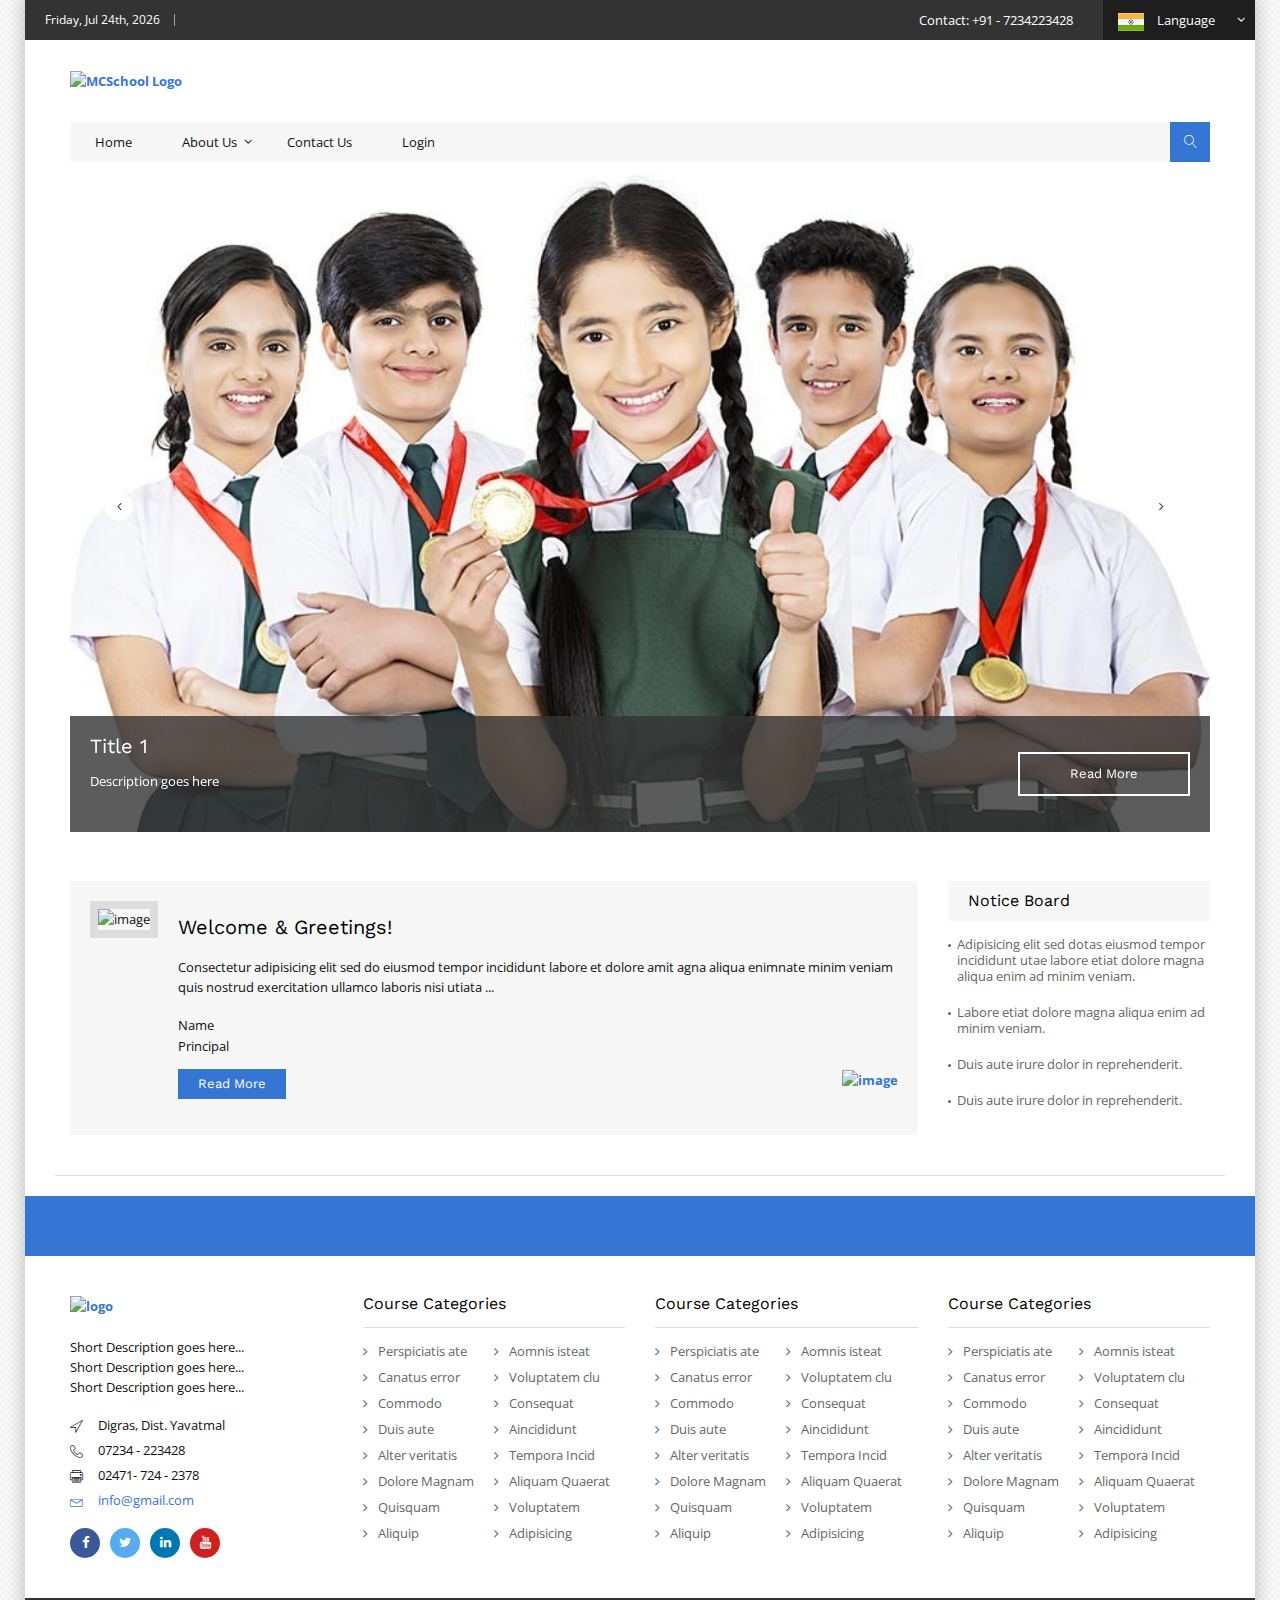
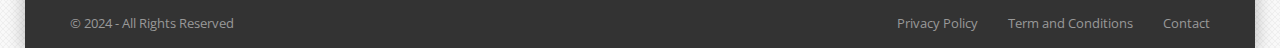
==== commit d9c0accc: "images removed" ====
--- a/index.html
+++ b/index.html
@@ -1,579 +1,484 @@
-<!doctype html>
+<!DOCTYPE html>
 <html class="no-js" lang="eng">
+  <head>
+    <meta charset="utf-8" />
+    <meta http-equiv="X-UA-Compatible" content="IE=edge" />
+    <title>MCS</title>
+    <meta name="description" content="" />
+    <meta name="viewport" content="width=device-width, initial-scale=1" />
+    <link rel="stylesheet" href="css/bootstrap.min.css" />
+    <link rel="stylesheet" href="css/normalize.css" />
+    <link rel="stylesheet" href="css/font-awesome.min.css" />
+    <link rel="stylesheet" href="css/icomoon.css" />
+    <link rel="stylesheet" href="css/animate.css" />
+    <link rel="stylesheet" href="css/prettyPhoto.css" />
+    <link rel="stylesheet" href="css/owl.carousel.css" />
+    <link rel="stylesheet" href="css/owl.theme.default.css" />
+    <link rel="stylesheet" href="css/transitions.css" />
+    <link rel="stylesheet" href="css/main.css" />
+    <link rel="stylesheet" href="css/color.css" />
+    <link rel="stylesheet" href="css/responsive.css" />
+    <script src="js/vendor/modernizr-2.8.3-respond-1.4.2.min.js"></script>
+  </head>
 
-<head>
-	<meta charset="utf-8">
-	<meta http-equiv="X-UA-Compatible" content="IE=edge">
-	<title>MCS</title>
-	<meta name="description" content="">
-	<meta name="viewport" content="width=device-width, initial-scale=1">
-	<link rel="apple-touch-icon" href="apple-touch-icon.png">
-	<link rel="stylesheet" href="css/bootstrap.min.css">
-	<link rel="stylesheet" href="css/normalize.css">
-	<link rel="stylesheet" href="css/font-awesome.min.css">
-	<link rel="stylesheet" href="css/icomoon.css">
-	<link rel="stylesheet" href="css/animate.css">
-	<link rel="stylesheet" href="css/prettyPhoto.css">
-	<link rel="stylesheet" href="css/owl.carousel.css">
-	<link rel="stylesheet" href="css/owl.theme.default.css">
-	<link rel="stylesheet" href="css/transitions.css">
-	<link rel="stylesheet" href="css/main.css">
-	<link rel="stylesheet" href="css/color.css">
-	<link rel="stylesheet" href="css/responsive.css">
-	<script src="js/vendor/modernizr-2.8.3-respond-1.4.2.min.js"></script>
-</head>
+  <body class="tg-home tg-homeone">
+    <div id="tg-wrapper" class="tg-wrapper">
+      <header id="tg-header" class="tg-header tg-haslayout">
+        <div class="tg-topbar">
+          <div class="tg-leftbox">
+            <span id="tg-datebox" class="tg-datebox"></span>
+          </div>
+          <div class="tg-rightbox">
+            <span class="tg-tollfree">Contact: +91 - 7234223428 </span>
+            <div class="tg-themedropdown tg-languagesdropdown">
+              <a
+                href="javascript:void(0);"
+                id="tg-languages"
+                class="tg-btndropdown"
+                data-toggle="dropdown"
+                aria-haspopup="true"
+                aria-expanded="false"
+              >
+                <span><img src="images/flags/india.png" alt="image" /></span>
+                <span>Language</span>
+              </a>
+              <div class="tg-themedropdownbox" aria-labelledby="tg-languages">
+                <ul class="tg-languageslist">
+                  <li>
+                    <span
+                      ><img src="images/flags/india.png" alt="image"
+                    /></span>
+                    <span>English</span>
+                  </li>
+                  <li>
+                    <span
+                      ><img src="images/flags/india.png" alt="image"
+                    /></span>
+                    <span>मराठी</span>
+                  </li>
+                  <li>
+                    <span
+                      ><img src="images/flags/india.png" alt="image"
+                    /></span>
+                    <span>हिन्दी</span>
+                  </li>
+                </ul>
+              </div>
+            </div>
+          </div>
+        </div>
+        <div class="clearfix"></div>
+        <div class="container">
+          <div class="row">
+            <div class="col-xs-12 col-sm-12 col-md-12 col-lg-12">
+              <div class="tg-logoandnoticeboard">
+                <strong class="tg-logo"
+                  ><a href="index.html"><img src="#" alt="MCSchool Logo" /></a
+                ></strong>
+                <div class="tg-noticeboard hidden-xs">
+                  <div class="tg-textbox"></div>
+                </div>
+              </div>
+              <div class="tg-navigationarea">
+                <nav id="tg-nav" class="tg-nav">
+                  <div class="navbar-header">
+                    <button
+                      type="button"
+                      class="navbar-toggle collapsed"
+                      data-toggle="collapse"
+                      data-target="#tg-navigation"
+                      aria-expanded="false"
+                    >
+                      <span class="sr-only">Toggle navigation</span>
+                      <span class="icon-bar"></span>
+                      <span class="icon-bar"></span>
+                      <span class="icon-bar"></span>
+                    </button>
+                  </div>
+                  <div
+                    id="tg-navigation"
+                    class="collapse navbar-collapse tg-navigation"
+                  >
+                    <ul>
+                      <li><a href="index.html">Home</a></li>
+                      <li class="menu-item-has-children">
+                        <a href="javascript:void(0);">About Us</a>
+                        <ul class="sub-menu">
+                          <li>
+                            <a href="aboutcampuslife.html">Campus Life</a>
+                          </li>
+                          <li>
+                            <a href="aboutleadership.html">Our Leadership</a>
+                          </li>
+                          <li>
+                            <a href="aboutrectormessage.html">Principal Message</a>
+                          </li>
+                          <li>
+                            <a href="aboutvisionmission.html">Our Mission</a>
+                          </li>
+                        </ul>
+                      </li>
+                      <li><a href="contact.html">Contact us</a></li>
+                      <li><a href="Login.html">Login</a></li>
+                    </ul>
+                  </div>
+                </nav>
+                <div class="tg-searchbox">
+                  <a
+                    id="tg-btnsearch"
+                    class="tg-btnsearch"
+                    href="javascript:void(0);"
+                    ><i class="icon-magnifier"></i
+                  ></a>
+                  <form class="tg-formtheme tg-formsearch">
+                    <fieldset>
+                      <input
+                        type="search"
+                        name="search"
+                        class="form-control"
+                        placeholder="Start Your Search Here"
+                      />
+                    </fieldset>
+                  </form>
+                </div>
+              </div>
+            </div>
+          </div>
+        </div>
+      </header>
+      <div class="clearfix"></div>
+      <div class="container">
+        <div class="tg-homebannervtwo">
+          <div
+            id="tg-homeslider"
+            class="tg-homeslider owl-carousel tg-btnround tg-haslayout"
+          >
+            <div class="item">
+              <figure>
+                <img
+                  src="images/courses/school-1.png"
+                  alt="image description"
+                />
+                <figcaption class="tg-slidercontent">
+                  <div class="tg-slidercontentbox">
+                    <a class="tg-btn" href="javascript:void(0);">read more</a>
+                    <div class="tg-titledescription">
+                      <h1>Title 1</h1>
+                      <div class="tg-description">
+                        <p>Description goes here</p>
+                      </div>
+                    </div>
+                  </div>
+                </figcaption>
+              </figure>
+            </div>
+            <div class="item">
+              <figure>
+                <img
+                  src="images/courses/school-2.png"
+                  alt="image description"
+                />
+                <figcaption class="tg-slidercontent">
+                  <div class="tg-slidercontentbox">
+                    <a class="tg-btn" href="javascript:void(0);">read more</a>
+                    <div class="tg-titledescription">
+                      <h1>Title 2</h1>
+                      <div class="tg-description">
+                        <p>Description goes here</p>
+                      </div>
+                    </div>
+                  </div>
+                </figcaption>
+              </figure>
+            </div>
+            <div class="item">
+              <figure>
+                <img
+                  src="images/courses/school-3.png"
+                  alt="image description"
+                />
+                <figcaption class="tg-slidercontent">
+                  <div class="tg-slidercontentbox">
+                    <a class="tg-btn" href="javascript:void(0);">read more</a>
+                    <div class="tg-titledescription">
+                      <h1>Title 3</h1>
+                      <div class="tg-description">
+                        <p>Description goes here</p>
+                      </div>
+                    </div>
+                  </div>
+                </figcaption>
+              </figure>
+            </div>
+          </div>
+        </div>
+      </div>
 
-<body class="tg-home tg-homeone">
-	<div id="tg-wrapper" class="tg-wrapper">
-		<header id="tg-header" class="tg-header tg-haslayout">
-			<div class="tg-topbar">
-				<div class="tg-leftbox">
-					<span id="tg-datebox" class="tg-datebox"></span>
-				</div>
-				<div class="tg-rightbox">
-					<span class="tg-tollfree">Contact: +91 - 7234223428 </span>
-					<div class="tg-themedropdown tg-languagesdropdown">
-						<a href="javascript:void(0);" id="tg-languages" class="tg-btndropdown" data-toggle="dropdown"
-							aria-haspopup="true" aria-expanded="false">
-							<span><img src="images/flags/india.png" alt="image"></span>
-							<span>Language</span>
-						</a>
-						<div class="tg-themedropdownbox" aria-labelledby="tg-languages">
-							<ul class="tg-languageslist">
-								<li>
-									<span><img src="images/flags/india.png" alt="image"></span>
-									<span>English</span>
-								</li>
-								<li>
-									<span><img src="images/flags/india.png" alt="image"></span>
-									<span>मराठी</span>
-								</li>
-								<li>
-									<span><img src="images/flags/india.png" alt="image"></span>
-									<span>हिन्दी</span>
-								</li>
-							</ul>
-						</div>
-					</div>
-				</div>
-			</div>
-			<div class="clearfix"></div>
-			<div class="container">
-				<div class="row">
-					<div class="col-xs-12 col-sm-12 col-md-12 col-lg-12">
-						<div class="tg-logoandnoticeboard">
-							<strong class="tg-logo"><a href="index.html"><img src="#" alt="MCSchool Logo"></a></strong>
-							<div class="tg-noticeboard hidden-xs">
-								<div class="tg-textbox">
-
-								</div>
-							</div>
-						</div>
-						<div class="tg-navigationarea">
-							<nav id="tg-nav" class="tg-nav">
-								<div class="navbar-header">
-									<button type="button" class="navbar-toggle collapsed" data-toggle="collapse"
-										data-target="#tg-navigation" aria-expanded="false">
-										<span class="sr-only">Toggle navigation</span>
-										<span class="icon-bar"></span>
-										<span class="icon-bar"></span>
-										<span class="icon-bar"></span>
-									</button>
-								</div>
-								<div id="tg-navigation" class="collapse navbar-collapse tg-navigation">
-									<ul>
-										<li><a href="index.html">Home</a></li>
-										<li class="menu-item-has-children">
-											<a href="javascript:void(0);">About Us</a>
-											<ul class="sub-menu">
-												<li><a href="aboutcampuslife.html">Campus Life</a></li>
-												<li><a href="abouthonorsawards.html">Awards</a></li>
-												<li><a href="aboutleadership.html">Our Leadership</a></li>
-												<li><a href="aboutrectormessage.html">Rector Message</a></li>
-												<li><a href="aboutvisionmission.html">Our Mission</a></li>
-											</ul>
-										</li>
-										<li><a href="contact.html">Contact us</a></li>
-										<li><a href="Login.html">Login</a></li>
-									</ul>
-								</div>
-							</nav>
-							<div class="tg-searchbox">
-								<a id="tg-btnsearch" class="tg-btnsearch" href="javascript:void(0);"><i
-										class="icon-magnifier"></i></a>
-								<form class="tg-formtheme tg-formsearch">
-									<fieldset><input type="search" name="search" class="form-control"
-											placeholder="Start Your Search Here"></fieldset>
-								</form>
-							</div>
-						</div>
-					</div>
-				</div>
-			</div>
-		</header>
-		<div class="clearfix"></div>
-		<div class="container">
-			<div class="tg-homebannervtwo">
-				<div id="tg-homeslider" class="tg-homeslider owl-carousel tg-btnround tg-haslayout">
-					<div class="item">
-						<figure>
-							<img src="/images/courses/school-1.png" alt="image description">
-							<figcaption class="tg-slidercontent">
-								<div class="tg-slidercontentbox">
-									<a class="tg-btn" href="javascript:void(0);">read more</a>
-									<div class="tg-titledescription">
-										<h1>Title 1</h1>
-										<div class="tg-description">
-											<p>Description goes here</p>
-										</div>
-									</div>
-								</div>
-							</figcaption>
-						</figure>
-					</div>
-					<div class="item">
-						<figure>
-							<img src="/images/courses/school-2.png" alt="image description">
-							<figcaption class="tg-slidercontent">
-								<div class="tg-slidercontentbox">
-									<a class="tg-btn" href="javascript:void(0);">read more</a>
-									<div class="tg-titledescription">
-										<h1>Title 2</h1>
-										<div class="tg-description">
-											<p>Description goes here</p>
-										</div>
-									</div>
-								</div>
-							</figcaption>
-						</figure>
-					</div>
-					<div class="item">
-						<figure>
-							<img src="/images/courses/school-3.png" alt="image description">
-							<figcaption class="tg-slidercontent">
-								<div class="tg-slidercontentbox">
-									<a class="tg-btn" href="javascript:void(0);">read more</a>
-									<div class="tg-titledescription">
-										<h1>Title 3</h1>
-										<div class="tg-description">
-											<p>Description goes here</p>
-										</div>
-									</div>
-								</div>
-							</figcaption>
-						</figure>
-					</div>
-				</div>
-			</div>
-		</div>
-		
-		<main id="tg-main" class="tg-main tg-haslayout">
-			<div class="container">
-				<div class="row">
-					<div id="tg-twocolumns" class="tg-twocolumns">
-						<div class="col-xs-12 col-sm-8 col-md-9 col-lg-9">
-							<div id="tg-content" class="tg-content">
-								<section class="tg-sectionspace tg-haslayout">
-									<div class="tg-shortcode tg-welcomeandgreeting">
-										<figure><img src="#" alt="image"></figure>
-										<div class="tg-shortcodetextbox">
-											<h2>Welcome &amp; Greetings!</h2>
-											<div class="tg-description">
-												<p>Consectetur adipisicing elit sed do eiusmod tempor incididunt labore
-													et dolore amit agna aliqua enimnate minim veniam quis nostrud
-													exercitation ullamco laboris nisi utiata ...</p>
-											</div>
-											<span class="tg-name">Name</span>
-											<span class="tg-designation">Principal</span>
-											<div class="tg-btnpluslogo">
-												<a class="tg-btn" href="javascript:void(0);">read more</a>
-												<strong class="tg-universitylogo"><a href="javascript:void(0);"><img
-															src="#" alt="image"></a></strong>
-											</div>
-										</div>
-									</div>
-								</section>
-							</div>
-						</div>
-						<div class="col-xs-12 col-sm-4 col-md-3 col-lg-3">
-							<aside id="tg-sidebar" class="tg-sidebar">
-								<div class="tg-widget tg-widgetnoticeboard">
-									<div class="tg-widgettitle">
-										<h3>Notice Board</h3>
-									</div>
-									<div class="tg-widgetcontent">
-										<ul>
-											<li>
-												<a href="javascript:void(0);">Adipisicing elit sed dotas eiusmod tempor
-													incididunt utae labore etiat dolore magna aliqua enim ad minim
-													veniam.</a>
-											</li>
-											<li>
-												<a href="javascript:void(0);">Labore etiat dolore magna aliqua enim ad
-													minim veniam.</a>
-											</li>
-											<li>
-												<a href="javascript:void(0);">Duis aute irure dolor in
-													reprehenderit.</a>
-											</li>
-											<li>
-												<a href="javascript:void(0);">Duis aute irure dolor in
-													reprehenderit.</a>
-											</li>
-										</ul>
-									</div>
-								</div>
-							</aside>
-						</div>
-					</div>
-					<div class="tg-tickerbox">
-					</div>
-				</div>
-				<div class="row">
-					<div class="col-xs-12 col-sm-8 col-md-12 col-lg-12">
-						<div class="tg-widget tg-widgetcampuses">
-							<div class="tg-widgettitle">
-								<h3>Events Gallery</h3>
-							</div>
-							<main id="tg-main" class="tg-main tg-haslayout">
-								<div class="container">
-									<div class="row">
-										<div class="col-xs-12 col-sm-12 col-md-12 col-lg-12">
-											<div id="tg-content" class="tg-content">
-												<div class="tg-gallerymasnory">
-													<ul id="tg-navfilterbale" class="tg-navfilterbale tg-optionset">
-														<li><a class="tg-active" data-filter="*" href="javascript:void(0);">all</a></li>
-														<li><a data-filter=".finalresult" href="javascript:void(0);">Final Result</a></li>
-														<li><a data-filter=".awardgiving" href="javascript:void(0);">Award Giving</a></li>
-														<li><a data-filter=".annualtrip" href="javascript:void(0);">Annual Trip</a></li>
-														<li><a data-filter=".examination" href="javascript:void(0);">Examination</a></li>
-													</ul>
-													<div id="tg-galleryfilterable" class="tg-galleryfilterable">
-														<div class="tg-masonrygrid finalresult">
-															<figure>
-																<img src="images/gallery/img-01.jpg" alt="image description">
-																<a class="tg-btnviewimg" href="images/gallery/img-01.jpg" data-rel="prettyPhoto[gallery]">+</a>
-															</figure>
-														</div>
-														<div class="tg-masonrygrid awardgiving">
-															<figure>
-																<img src="images/gallery/img-02.jpg" alt="image description">
-																<a class="tg-btnviewimg" href="images/gallery/img-02.jpg" data-rel="prettyPhoto[gallery]">+</a>
-															</figure>
-														</div>
-														<div class="tg-masonrygrid annualtrip">
-															<figure>
-																<img src="images/gallery/img-03.jpg" alt="image description">
-																<a class="tg-btnviewimg" href="images/gallery/img-03.jpg" data-rel="prettyPhoto[gallery]">+</a>
-															</figure>
-														</div>
-														<div class="tg-masonrygrid examination">
-															<figure>
-																<img src="images/gallery/img-04.jpg" alt="image description">
-																<a class="tg-btnviewimg" href="images/gallery/img-04.jpg" data-rel="prettyPhoto[gallery]">+</a>
-															</figure>
-														</div>
-														<div class="tg-masonrygrid finalresult">
-															<figure>
-																<img src="images/gallery/img-05.jpg" alt="image description">
-																<a class="tg-btnviewimg" href="images/gallery/img-05.jpg" data-rel="prettyPhoto[gallery]">+</a>
-															</figure>
-														</div>
-														<div class="tg-masonrygrid awardgiving">
-															<figure>
-																<img src="images/gallery/img-06.jpg" alt="image description">
-																<a class="tg-btnviewimg" href="images/gallery/img-06.jpg" data-rel="prettyPhoto[gallery]">+</a>
-															</figure>
-														</div>
-														<div class="tg-masonrygrid annualtrip">
-															<figure>
-																<img src="images/gallery/img-07.jpg" alt="image description">
-																<a class="tg-btnviewimg" href="images/gallery/img-07.jpg" data-rel="prettyPhoto[gallery]">+</a>
-															</figure>
-														</div>
-														<div class="tg-masonrygrid examination">
-															<figure>
-																<img src="images/gallery/img-08.jpg" alt="image description">
-																<a class="tg-btnviewimg" href="images/gallery/img-08.jpg" data-rel="prettyPhoto[gallery]">+</a>
-															</figure>
-														</div>
-														<div class="tg-masonrygrid finalresult">
-															<figure>
-																<img src="images/gallery/img-09.jpg" alt="image description">
-																<a class="tg-btnviewimg" href="images/gallery/img-09.jpg" data-rel="prettyPhoto[gallery]">+</a>
-															</figure>
-														</div>
-														<div class="tg-masonrygrid awardgiving">
-															<figure>
-																<img src="images/gallery/img-10.jpg" alt="image description">
-																<a class="tg-btnviewimg" href="images/gallery/img-10.jpg" data-rel="prettyPhoto[gallery]">+</a>
-															</figure>
-														</div>
-														<div class="tg-masonrygrid annualtrip">
-															<figure>
-																<img src="images/gallery/img-11.jpg" alt="image description">
-																<a class="tg-btnviewimg" href="images/gallery/img-11.jpg" data-rel="prettyPhoto[gallery]">+</a>
-															</figure>
-														</div>
-														<div class="tg-masonrygrid examination">
-															<figure>
-																<img src="images/gallery/img-12.jpg" alt="image description">
-																<a class="tg-btnviewimg" href="images/gallery/img-12.jpg" data-rel="prettyPhoto[gallery]">+</a>
-															</figure>
-														</div>
-														<div class="tg-masonrygrid finalresult">
-															<figure>
-																<img src="images/gallery/img-13.jpg" alt="image description">
-																<a class="tg-btnviewimg" href="images/gallery/img-13.jpg" data-rel="prettyPhoto[gallery]">+</a>
-															</figure>
-														</div>
-														<div class="tg-masonrygrid awardgiving">
-															<figure>
-																<img src="images/gallery/img-14.jpg" alt="image description">
-																<a class="tg-btnviewimg" href="images/gallery/img-14.jpg" data-rel="prettyPhoto[gallery]">+</a>
-															</figure>
-														</div>
-														<div class="tg-masonrygrid annualtrip">
-															<figure>
-																<img src="images/gallery/img-15.jpg" alt="image description">
-																<a class="tg-btnviewimg" href="images/gallery/img-15.jpg" data-rel="prettyPhoto[gallery]">+</a>
-															</figure>
-														</div>
-													</div>
-												</div>
-											</div>
-										</div>
-									</div>
-								</div>
-							</main>
-						</div>
-					</div>
-					<div class="col-xs-12 col-sm-4 col-md-12 col-lg-12">
-						<section class="tg-sectionspace tg-haslayout">
-							<div class="tg-affiliationscertifications">
-								<div class="tg-borderheading">
-									<h2>Affiliations / Certifications</h2>
-								</div>
-								<div id="tg-affiliationscertificationsslider"
-									class="tg-affiliationscertificationsslider owl-carousel">
-									<div class="item">
-										<figure>
-											<a href="javascript:void(0);">
-												<img src="images/brands/img-01.png" alt="image description">
-											</a>
-										</figure>
-									</div>
-									<div class="item">
-										<figure>
-											<a href="javascript:void(0);">
-												<img src="images/brands/img-02.png" alt="image description">
-											</a>
-										</figure>
-									</div>
-									<div class="item">
-										<figure>
-											<a href="javascript:void(0);">
-												<img src="images/brands/img-03.png" alt="image description">
-											</a>
-										</figure>
-									</div>
-									<div class="item">
-										<figure>
-											<a href="javascript:void(0);">
-												<img src="images/brands/img-04.png" alt="image description">
-											</a>
-										</figure>
-									</div>
-									<div class="item">
-										<figure>
-											<a href="javascript:void(0);">
-												<img src="images/brands/img-05.png" alt="image description">
-											</a>
-										</figure>
-									</div>
-									<div class="item">
-										<figure>
-											<a href="javascript:void(0);">
-												<img src="images/brands/img-06.png" alt="image description">
-											</a>
-										</figure>
-									</div>
-								</div>
-							</div>
-						</section>
-					</div>
-				</div>
-			</div>
-		</main>
-		<footer id="tg-footer" class="tg-footer tg-haslayout">
-			<div class="tg-signupbox">
-				<div class="container">
-
-				</div>
-			</div>
-			<div class="tg-footermiddlebar">
-				<div class="container">
-					<div class="row">
-						<div class="col-xs-12 col-sm-6 col-md-3 col-lg-3">
-							<div class="tg-widget tg-widgetcompanyinfo">
-								<div class="tg-widgetcontent">
-									<strong class="tg-logo"><a href="index.html"><img src="#" alt="logo"></a></strong>
-									<div class="tg-description">
-										<p>Short Description goes here...</p>
-										<p>Short Description goes here...</p>
-										<p>Short Description goes here...</p>
-									</div>
-									<ul class="tg-infolist">
-										<li>
-											<i class="icon-location"></i>
-											<address>Digras, Dist. Yavatmal</address>
-										</li>
-										<li>
-											<i class="icon-phone-handset"></i>
-											<span>07234 - 223428</span>
-										</li>
-										<li>
-											<i class="icon-printer"></i>
-											<span>02471- 724 - 2378</span>
-										</li>
-										<li>
-											<a href="mailto:query@domain.com">
-												<i class="icon-envelope"></i>
-												<span>info@gmail.com</span>
-											</a>
-										</li>
-									</ul>
-									<ul class="tg-socialicons">
-										<li class="tg-facebook"><a href="javascript:void(0);"><i
-													class="fa fa-facebook"></i></a></li>
-										<li class="tg-twitter"><a href="javascript:void(0);"><i
-													class="fa fa-twitter"></i></a></li>
-										<li class="tg-linkedin"><a href="javascript:void(0);"><i
-													class="fa fa-linkedin"></i></a></li>
-										<li class="tg-youtube"><a href="javascript:void(0);"><i
-													class="fa fa-youtube"></i></a></li>
-									</ul>
-								</div>
-							</div>
-						</div>
-						<div class="col-xs-12 col-sm-6 col-md-3 col-lg-3">
-							<div class="tg-widget tg-widgetcoursecategories">
-								<div class="tg-widgettitle">
-									<h3>Course Categories</h3>
-								</div>
-								<div class="tg-widgetcontent">
-									<ul>
-										<li><a href="javascript:void(0);">Perspiciatis ate</a></li>
-										<li><a href="javascript:void(0);">Aomnis isteat</a></li>
-										<li><a href="javascript:void(0);">Canatus error</a></li>
-										<li><a href="javascript:void(0);">Voluptatem clu</a></li>
-										<li><a href="javascript:void(0);">Commodo</a></li>
-										<li><a href="javascript:void(0);">Consequat</a></li>
-										<li><a href="javascript:void(0);">Duis aute</a></li>
-										<li><a href="javascript:void(0);">Aincididunt</a></li>
-										<li><a href="javascript:void(0);">Alter veritatis</a></li>
-										<li><a href="javascript:void(0);">Tempora Incid</a></li>
-										<li><a href="javascript:void(0);">Dolore Magnam</a></li>
-										<li><a href="javascript:void(0);">Aliquam Quaerat</a></li>
-										<li><a href="javascript:void(0);">Quisquam</a></li>
-										<li><a href="javascript:void(0);">Voluptatem</a></li>
-										<li><a href="javascript:void(0);">Aliquip</a></li>
-										<li><a href="javascript:void(0);">Adipisicing</a></li>
-									</ul>
-								</div>
-							</div>
-						</div>
-						<div class="col-xs-12 col-sm-6 col-md-3 col-lg-3">
-							<div class="tg-widget tg-widgetcoursecategories">
-								<div class="tg-widgettitle">
-									<h3>Course Categories</h3>
-								</div>
-								<div class="tg-widgetcontent">
-									<ul>
-										<li><a href="javascript:void(0);">Perspiciatis ate</a></li>
-										<li><a href="javascript:void(0);">Aomnis isteat</a></li>
-										<li><a href="javascript:void(0);">Canatus error</a></li>
-										<li><a href="javascript:void(0);">Voluptatem clu</a></li>
-										<li><a href="javascript:void(0);">Commodo</a></li>
-										<li><a href="javascript:void(0);">Consequat</a></li>
-										<li><a href="javascript:void(0);">Duis aute</a></li>
-										<li><a href="javascript:void(0);">Aincididunt</a></li>
-										<li><a href="javascript:void(0);">Alter veritatis</a></li>
-										<li><a href="javascript:void(0);">Tempora Incid</a></li>
-										<li><a href="javascript:void(0);">Dolore Magnam</a></li>
-										<li><a href="javascript:void(0);">Aliquam Quaerat</a></li>
-										<li><a href="javascript:void(0);">Quisquam</a></li>
-										<li><a href="javascript:void(0);">Voluptatem</a></li>
-										<li><a href="javascript:void(0);">Aliquip</a></li>
-										<li><a href="javascript:void(0);">Adipisicing</a></li>
-									</ul>
-								</div>
-							</div>
-						</div>
-						<div class="col-xs-12 col-sm-6 col-md-3 col-lg-3">
-							<div class="tg-widget tg-widgetcoursecategories">
-								<div class="tg-widgettitle">
-									<h3>Course Categories</h3>
-								</div>
-								<div class="tg-widgetcontent">
-									<ul>
-										<li><a href="javascript:void(0);">Perspiciatis ate</a></li>
-										<li><a href="javascript:void(0);">Aomnis isteat</a></li>
-										<li><a href="javascript:void(0);">Canatus error</a></li>
-										<li><a href="javascript:void(0);">Voluptatem clu</a></li>
-										<li><a href="javascript:void(0);">Commodo</a></li>
-										<li><a href="javascript:void(0);">Consequat</a></li>
-										<li><a href="javascript:void(0);">Duis aute</a></li>
-										<li><a href="javascript:void(0);">Aincididunt</a></li>
-										<li><a href="javascript:void(0);">Alter veritatis</a></li>
-										<li><a href="javascript:void(0);">Tempora Incid</a></li>
-										<li><a href="javascript:void(0);">Dolore Magnam</a></li>
-										<li><a href="javascript:void(0);">Aliquam Quaerat</a></li>
-										<li><a href="javascript:void(0);">Quisquam</a></li>
-										<li><a href="javascript:void(0);">Voluptatem</a></li>
-										<li><a href="javascript:void(0);">Aliquip</a></li>
-										<li><a href="javascript:void(0);">Adipisicing</a></li>
-									</ul>
-								</div>
-							</div>
-						</div>
-					</div>
-				</div>
-			</div>
-			<div class="tg-footerbar">
-				<div class="container">
-					<div class="row">
-						<div class="col-xs-12 col-sm-12 col-md-12 col-lg-12">
-							<span class="tg-copyright">&copy; 2024 - All Rights Reserved</span>
-							<nav class="tg-addnav tg-leftbox">
-								<ul>
-									<li><a href="javascript:void(0);">Privacy Policy</a></li>
-									<li><a href="javascript:void(0);">Term and Conditions</a></li>
-									<li><a href="javascript:void(0);">Contact</a></li>
-								</ul>
-							</nav>
-						</div>
-					</div>
-				</div>
-			</div>
-		</footer>
-	</div>
-	<script src="js/vendor/jquery-library.js"></script>
-	<script src="js/vendor/bootstrap.min.js"></script>
-	<script src="js/mapclustering/data.json"></script>
-	<script
-		src="https://maps.google.com/maps/api/js?key=AIzaSyCR-KEWAVCn52mSdeVeTqZjtqbmVJyfSus&amp;language=en"></script>
-	<script src="js/mapclustering/markerclusterer.min.js"></script>
-	<script src="js/mapclustering/infobox.js"></script>
-	<script src="js/mapclustering/map.js"></script>
-	<script src="js/owl.carousel.min.js"></script>
-	<script src="js/isotope.pkgd.js"></script>
-	<script src="js/prettyPhoto.js"></script>
-	<script src="js/countdown.js"></script>
-	<script src="js/collapse.js"></script>
-	<script src="js/moment.js"></script>
-	<script src="js/gmap3.js"></script>
-	<script src="js/main.js"></script>
-</body>
-
-</html>+      <main id="tg-main" class="tg-main tg-haslayout">
+        <div class="container">
+          <div class="row">
+            <div id="tg-twocolumns" class="tg-twocolumns">
+              <div class="col-xs-12 col-sm-8 col-md-9 col-lg-9">
+                <div id="tg-content" class="tg-content">
+                  <section class="tg-sectionspace tg-haslayout">
+                    <div class="tg-shortcode tg-welcomeandgreeting">
+                      <figure><img src="#" alt="image" /></figure>
+                      <div class="tg-shortcodetextbox">
+                        <h2>Welcome &amp; Greetings!</h2>
+                        <div class="tg-description">
+                          <p>
+                            Consectetur adipisicing elit sed do eiusmod tempor
+                            incididunt labore et dolore amit agna aliqua
+                            enimnate minim veniam quis nostrud exercitation
+                            ullamco laboris nisi utiata ...
+                          </p>
+                        </div>
+                        <span class="tg-name">Name</span>
+                        <span class="tg-designation">Principal</span>
+                        <div class="tg-btnpluslogo">
+                          <a class="tg-btn" href="javascript:void(0);"
+                            >read more</a
+                          >
+                          <strong class="tg-universitylogo"
+                            ><a href="javascript:void(0);"
+                              ><img src="#" alt="image" /></a
+                          ></strong>
+                        </div>
+                      </div>
+                    </div>
+                  </section>
+                </div>
+              </div>
+              <div class="col-xs-12 col-sm-4 col-md-3 col-lg-3">
+                <aside id="tg-sidebar" class="tg-sidebar">
+                  <div class="tg-widget tg-widgetnoticeboard">
+                    <div class="tg-widgettitle">
+                      <h3>Notice Board</h3>
+                    </div>
+                    <div class="tg-widgetcontent">
+                      <ul>
+                        <li>
+                          <a href="javascript:void(0);"
+                            >Adipisicing elit sed dotas eiusmod tempor
+                            incididunt utae labore etiat dolore magna aliqua
+                            enim ad minim veniam.</a
+                          >
+                        </li>
+                        <li>
+                          <a href="javascript:void(0);"
+                            >Labore etiat dolore magna aliqua enim ad minim
+                            veniam.</a
+                          >
+                        </li>
+                        <li>
+                          <a href="javascript:void(0);"
+                            >Duis aute irure dolor in reprehenderit.</a
+                          >
+                        </li>
+                        <li>
+                          <a href="javascript:void(0);"
+                            >Duis aute irure dolor in reprehenderit.</a
+                          >
+                        </li>
+                      </ul>
+                    </div>
+                  </div>
+                </aside>
+              </div>
+            </div>
+            <div class="tg-tickerbox"></div>
+          </div>
+        </div>
+      </main>
+      <footer id="tg-footer" class="tg-footer tg-haslayout">
+        <div class="tg-signupbox">
+          <div class="container"></div>
+        </div>
+        <div class="tg-footermiddlebar">
+          <div class="container">
+            <div class="row">
+              <div class="col-xs-12 col-sm-6 col-md-3 col-lg-3">
+                <div class="tg-widget tg-widgetcompanyinfo">
+                  <div class="tg-widgetcontent">
+                    <strong class="tg-logo"
+                      ><a href="index.html"><img src="#" alt="logo" /></a
+                    ></strong>
+                    <div class="tg-description">
+                      <p>Short Description goes here...</p>
+                      <p>Short Description goes here...</p>
+                      <p>Short Description goes here...</p>
+                    </div>
+                    <ul class="tg-infolist">
+                      <li>
+                        <i class="icon-location"></i>
+                        <address>Digras, Dist. Yavatmal</address>
+                      </li>
+                      <li>
+                        <i class="icon-phone-handset"></i>
+                        <span>07234 - 223428</span>
+                      </li>
+                      <li>
+                        <i class="icon-printer"></i>
+                        <span>02471- 724 - 2378</span>
+                      </li>
+                      <li>
+                        <a href="mailto:query@domain.com">
+                          <i class="icon-envelope"></i>
+                          <span>info@gmail.com</span>
+                        </a>
+                      </li>
+                    </ul>
+                    <ul class="tg-socialicons">
+                      <li class="tg-facebook">
+                        <a href="javascript:void(0);"
+                          ><i class="fa fa-facebook"></i
+                        ></a>
+                      </li>
+                      <li class="tg-twitter">
+                        <a href="javascript:void(0);"
+                          ><i class="fa fa-twitter"></i
+                        ></a>
+                      </li>
+                      <li class="tg-linkedin">
+                        <a href="javascript:void(0);"
+                          ><i class="fa fa-linkedin"></i
+                        ></a>
+                      </li>
+                      <li class="tg-youtube">
+                        <a href="javascript:void(0);"
+                          ><i class="fa fa-youtube"></i
+                        ></a>
+                      </li>
+                    </ul>
+                  </div>
+                </div>
+              </div>
+              <div class="col-xs-12 col-sm-6 col-md-3 col-lg-3">
+                <div class="tg-widget tg-widgetcoursecategories">
+                  <div class="tg-widgettitle">
+                    <h3>Course Categories</h3>
+                  </div>
+                  <div class="tg-widgetcontent">
+                    <ul>
+                      <li>
+                        <a href="javascript:void(0);">Perspiciatis ate</a>
+                      </li>
+                      <li><a href="javascript:void(0);">Aomnis isteat</a></li>
+                      <li><a href="javascript:void(0);">Canatus error</a></li>
+                      <li><a href="javascript:void(0);">Voluptatem clu</a></li>
+                      <li><a href="javascript:void(0);">Commodo</a></li>
+                      <li><a href="javascript:void(0);">Consequat</a></li>
+                      <li><a href="javascript:void(0);">Duis aute</a></li>
+                      <li><a href="javascript:void(0);">Aincididunt</a></li>
+                      <li><a href="javascript:void(0);">Alter veritatis</a></li>
+                      <li><a href="javascript:void(0);">Tempora Incid</a></li>
+                      <li><a href="javascript:void(0);">Dolore Magnam</a></li>
+                      <li><a href="javascript:void(0);">Aliquam Quaerat</a></li>
+                      <li><a href="javascript:void(0);">Quisquam</a></li>
+                      <li><a href="javascript:void(0);">Voluptatem</a></li>
+                      <li><a href="javascript:void(0);">Aliquip</a></li>
+                      <li><a href="javascript:void(0);">Adipisicing</a></li>
+                    </ul>
+                  </div>
+                </div>
+              </div>
+              <div class="col-xs-12 col-sm-6 col-md-3 col-lg-3">
+                <div class="tg-widget tg-widgetcoursecategories">
+                  <div class="tg-widgettitle">
+                    <h3>Course Categories</h3>
+                  </div>
+                  <div class="tg-widgetcontent">
+                    <ul>
+                      <li>
+                        <a href="javascript:void(0);">Perspiciatis ate</a>
+                      </li>
+                      <li><a href="javascript:void(0);">Aomnis isteat</a></li>
+                      <li><a href="javascript:void(0);">Canatus error</a></li>
+                      <li><a href="javascript:void(0);">Voluptatem clu</a></li>
+                      <li><a href="javascript:void(0);">Commodo</a></li>
+                      <li><a href="javascript:void(0);">Consequat</a></li>
+                      <li><a href="javascript:void(0);">Duis aute</a></li>
+                      <li><a href="javascript:void(0);">Aincididunt</a></li>
+                      <li><a href="javascript:void(0);">Alter veritatis</a></li>
+                      <li><a href="javascript:void(0);">Tempora Incid</a></li>
+                      <li><a href="javascript:void(0);">Dolore Magnam</a></li>
+                      <li><a href="javascript:void(0);">Aliquam Quaerat</a></li>
+                      <li><a href="javascript:void(0);">Quisquam</a></li>
+                      <li><a href="javascript:void(0);">Voluptatem</a></li>
+                      <li><a href="javascript:void(0);">Aliquip</a></li>
+                      <li><a href="javascript:void(0);">Adipisicing</a></li>
+                    </ul>
+                  </div>
+                </div>
+              </div>
+              <div class="col-xs-12 col-sm-6 col-md-3 col-lg-3">
+                <div class="tg-widget tg-widgetcoursecategories">
+                  <div class="tg-widgettitle">
+                    <h3>Course Categories</h3>
+                  </div>
+                  <div class="tg-widgetcontent">
+                    <ul>
+                      <li>
+                        <a href="javascript:void(0);">Perspiciatis ate</a>
+                      </li>
+                      <li><a href="javascript:void(0);">Aomnis isteat</a></li>
+                      <li><a href="javascript:void(0);">Canatus error</a></li>
+                      <li><a href="javascript:void(0);">Voluptatem clu</a></li>
+                      <li><a href="javascript:void(0);">Commodo</a></li>
+                      <li><a href="javascript:void(0);">Consequat</a></li>
+                      <li><a href="javascript:void(0);">Duis aute</a></li>
+                      <li><a href="javascript:void(0);">Aincididunt</a></li>
+                      <li><a href="javascript:void(0);">Alter veritatis</a></li>
+                      <li><a href="javascript:void(0);">Tempora Incid</a></li>
+                      <li><a href="javascript:void(0);">Dolore Magnam</a></li>
+                      <li><a href="javascript:void(0);">Aliquam Quaerat</a></li>
+                      <li><a href="javascript:void(0);">Quisquam</a></li>
+                      <li><a href="javascript:void(0);">Voluptatem</a></li>
+                      <li><a href="javascript:void(0);">Aliquip</a></li>
+                      <li><a href="javascript:void(0);">Adipisicing</a></li>
+                    </ul>
+                  </div>
+                </div>
+              </div>
+            </div>
+          </div>
+        </div>
+        <div class="tg-footerbar">
+          <div class="container">
+            <div class="row">
+              <div class="col-xs-12 col-sm-12 col-md-12 col-lg-12">
+                <span class="tg-copyright"
+                  >&copy; 2024 - All Rights Reserved</span
+                >
+                <nav class="tg-addnav tg-leftbox">
+                  <ul>
+                    <li><a href="javascript:void(0);">Privacy Policy</a></li>
+                    <li>
+                      <a href="javascript:void(0);">Term and Conditions</a>
+                    </li>
+                    <li><a href="javascript:void(0);">Contact</a></li>
+                  </ul>
+                </nav>
+              </div>
+            </div>
+          </div>
+        </div>
+      </footer>
+    </div>
+    <script src="js/vendor/jquery-library.js"></script>
+    <script src="js/vendor/bootstrap.min.js"></script>
+    <script src="js/mapclustering/data.json"></script>
+    <script src="https://maps.google.com/maps/api/js?key=AIzaSyCR-KEWAVCn52mSdeVeTqZjtqbmVJyfSus&amp;language=en"></script>
+    <script src="js/mapclustering/markerclusterer.min.js"></script>
+    <script src="js/mapclustering/infobox.js"></script>
+    <script src="js/mapclustering/map.js"></script>
+    <script src="js/owl.carousel.min.js"></script>
+    <script src="js/isotope.pkgd.js"></script>
+    <script src="js/prettyPhoto.js"></script>
+    <script src="js/countdown.js"></script>
+    <script src="js/collapse.js"></script>
+    <script src="js/moment.js"></script>
+    <script src="js/gmap3.js"></script>
+    <script src="js/main.js"></script>
+  </body>
+</html>
--- a/css/main.css
+++ b/css/main.css
@@ -1,11 +1,7 @@
 /*
  @Author: Company Name
  @URL: http://companyname.com
- This file contains the styling for the actual theme, this
- is the file you need to edit to change the look of the
- theme.
- However we used Less script to make things easy to maintain, this is the compressed ourput, we recommend to edit the less files and then recombile the files and add the result here, if you don't like to use less you can edit this file here.
- 
+
  This files contents are outlined below.
  01.	Theme Reset Style
  02.	Global Elements
@@ -28,7 +24,7 @@
 	padding: 0px;
 }
 body {
-	color: #666;
+	color: #101010;
 	background: #fff url(../images/bodybg-01.png);
 	font:400 13px/21px 'Open Sans', Arial, Helvetica, sans-serif;
 }
@@ -38,7 +34,7 @@
 body h4,
 body h5,
 body h6 {
-	color: #333;
+	color: #000;
 	margin: 0 0 8px;
 	font-weight: 400;
 	line-height: 1.5;
@@ -123,7 +119,6 @@
 	display: inline-block;
 	vertical-align: middle;
 	border: 1px solid #ddd;
-	text-transform: capitalize;
 	-webkit-box-sizing: border-box;
 	-moz-box-sizing: border-box;
 	box-sizing: border-box;
@@ -330,11 +325,6 @@
 	line-height: 30px;
 }
 .tg-btn-lg{ width: 100%;}
-
-
-
-
-
 
 .tg-socialicons{
 	overflow: hidden;
@@ -499,144 +489,9 @@
 	padding-left: 0;
 }
 /*==============================================
-			Theme Pagination					
-==============================================*/
-.tg-pagination{
-	width:100%;
-	float: left;
-	padding: 40px 0 0;
-	font:13px/30px 'Work Sans', Arial, Helvetica, sans-serif;
-}
-.tg-pagination ul{
-	margin:0;
-	padding:0;
-	width: 100%;
-	float:left;
-	list-style:none;
-	line-height: 30px;
-	text-align: center;
-}
-.tg-pagination ul li{
-	margin:3px;
-	width:30px;
-	height: 30px;
-	line-height: 30px;
-	background: #f8f8f8;
-	list-style-type:none;
-	display: inline-block;
-	vertical-align: top;
-}
-.tg-pagination ul li a{
-	color:#333;
-	display:block;
-	overflow: hidden;
-	text-align:center;
-	position:relative;
-	line-height: 30px;
-}
-.tg-pagination ul li.tg-nextpage a,
-.tg-pagination ul li.tg-prevpage a{color: #333;}
-.tg-pagination ul li.tg-prevpage a{border-radius: 3px 0 0 3px;}
-.tg-pagination ul li.tg-nextpage a{border-radius: 0 3px 3px 0;}
-.tg-pagination ul li.tg-nextpage a i,
-.tg-pagination ul li.tg-prevpage a i{
-	display: block;
-	line-height: 30px;
-}
-.tg-pagination ul li.tg-active a,
-.tg-pagination ul li a:hover,
-.tg-pagination ul li.tg-nextpage a:hover,
-.tg-pagination ul li.tg-prevpage a:hover,
-.tg-pagination ul li.tg-nextpage a:hover i,
-.tg-pagination ul li.tg-prevpage a:hover i{
-	color: #fff;
-	background: #333;
-}
-/*==============================================
-			Theme BreadCrumb					
-==============================================*/
-.tg-breadcrumb {
-	margin:0;
-	padding: 0;
-	color: #666;
-	float: left;
-	list-style: none;
-	text-align: right;
-	text-transform: capitalize;
-	font:13px/16px 'Work Sans', Arial, Helvetica, sans-serif;
-}
-.tg-breadcrumb li{
-	width:auto;
-	float: left;
-	padding:0 15px;
-	position:relative;
-	list-style-type:none;
-	line-height:inherit;
-}
-.tg-breadcrumb li:after{
-	top:0;
-	left:-3px;
-	content:'\f105';
-	position:absolute;
-	font-size: inherit;
-	line-height: inherit;
-	font-family: 'FontAwesome';
-}
-.tg-breadcrumb li:first-child{ padding-left: 0;}
-.tg-breadcrumb li:first-child:after{display: none;}
-.tg-breadcrumb li a{display:block;}
-.tg-prev,
-.tg-next{
-	top:0;
-	right:0;
-	font-size:14px;
-	cursor:pointer;
-	position:absolute;
-}
-.tg-prev span,
-.tg-next span{
-	color:#373542;
-	display:block;
-	line-height:16px;
-	margin:0 14px 0 0;
-}
-.tg-prev{
-	top:-2px;
-	right:40px;
-	text-align:left;
-}
-.tg-next{
-	text-align:right;
-	-webkit-transform: rotate(180deg);
-	-moz-transform: rotate(180deg);
-	-ms-transform: rotate(180deg);
-	-o-transform: rotate(180deg);
-	transform: rotate(180deg);
-}
-.tg-prev span:after,
-.tg-next span:after{
-	content:'';
-	top:50%;
-	left:15px;
-	width:20px;
-	height:1px;
-	z-index:-1;
-	opacity:0;
-	background:#373542;
-	position:absolute;
-	visibility:hidden;
-}
-.tg-prev:hover span:after,
-.tg-next:hover span:after{
-	opacity:1;
-	visibility:visible;
-}
-.tg-prev:hover span:after,
-.tg-next:hover span:after{left:3px;}
-/*==============================================
 			Theme Style							
 ==============================================*/
-.tg-home{}
+
 .tg-wrapper{
 	width: 100%;
 	max-width: 1230px;
@@ -1004,7 +859,7 @@
 .tg-datebox,
 .tg-rtltextbox{
 	height: 40px;
-	color: #999;
+	color: #ffffff;
 	font-size: 12px;
 	line-height: 40px;
 	margin: 0 14px 0 0;
@@ -1021,38 +876,9 @@
 	position: absolute;
 	background: #a0a0a0;
 }
-.tg-rtltextbox{
-	font-size: 12px;
-	line-height: 40px;
-}
-.tg-rtltextbox em{
-	font-style: normal;
-	padding: 0 15px 0 0;
-	display: inline-block;
-	vertical-align: top;
-}
-.tg-rtltextbox{color: #a0a0a0;}
-.tg-rtltextbox a{
-	color: #999;
-	margin: 0 5px 0 0;
-	line-height: 40px;
-	position: relative;
-	display: inline-block;
-	vertical-align: top;
-}
-.tg-rtltextbox a:before{
-	left: 0;
-	bottom: 0;
-	width: 100%;
-	height: 1px;
-	content: '';
-	background: #fff;
-	position: absolute;
-}
-.tg-rtltextbox a:hover{color: #fff;}
 .tg-topbar .tg-rightbox .tg-tollfree{
 	float: left;
-	color:#999;
+	color:#ffffff;
 	line-height: 40px;
 	padding: 0 30px 0 0;
 }
@@ -1062,7 +888,7 @@
 	display: inline-block;
 }
 .tg-btndropdown{
-	color: #999;
+	color: #ffffff;
 	width: 100%;
 	float: left;
 	display: block;
@@ -1074,7 +900,7 @@
 	background: rgba(0,0,0,0.40);
 }
 .tg-btndropdown:focus,
-.tg-btndropdown:hover{color: #666;}
+.tg-btndropdown:hover{color: #fffdfd;}
 .tg-btndropdown:after{
 	top: 0;
 	right: 15px;
@@ -1201,14 +1027,14 @@
 .tg-navigation ul li .sub-menu li.current-menu-item > a:before{height:100%;}
 .tg-navigation > ul > li{float: left;}
 .tg-navigation ul li a{
-	color: #666;
+	color: #1e1d1d;
 	display: block;
 	padding: 0 25px;
 	position: relative;
 	line-height: inherit;
 }
 .tg-navigation > ul > li > a{
-	color: #333;
+	color: #121212;
 	z-index: 2;
 }
 .tg-navigation > ul > li:last-child > .sub-menu{
@@ -1418,7 +1244,7 @@
 	line-height: 20px;
 	position: absolute;
 	text-align: center;
-	background: #333;
+	background: #111111;
 }
 .tg-dropdowarrow i{
 	display: block;
@@ -2151,7 +1977,7 @@
 	overflow: hidden;
 }
 .tg-homebannervtwo .tg-homeslider{
-	width: 75%;
+	width: 100%;
 	float: left;
 }
 .tg-homebannervtwo .tg-homeslider .owl-nav {
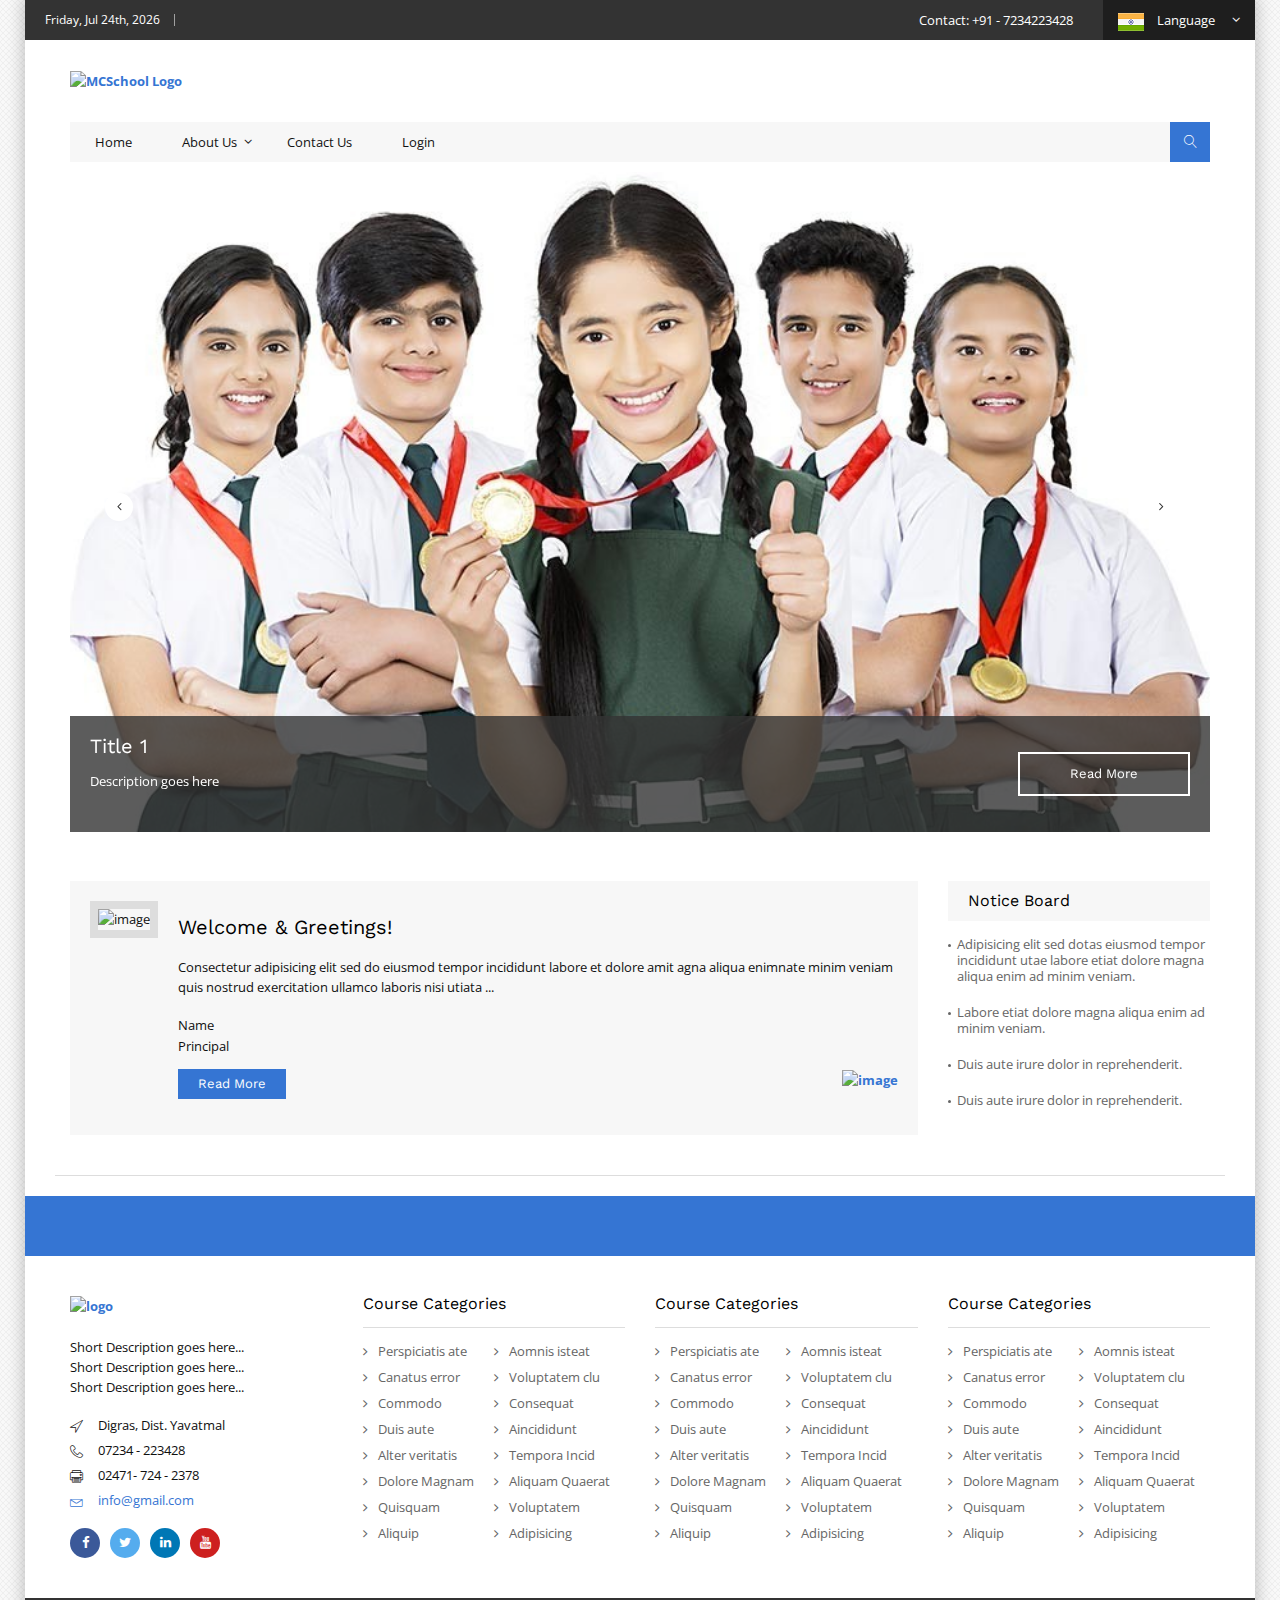
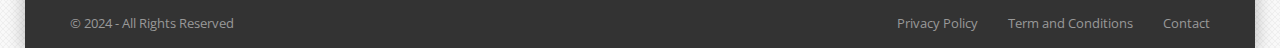
==== commit 5117110d: "css changes" ====
--- a/index.html
+++ b/index.html
@@ -72,50 +72,33 @@
           <div class="row">
             <div class="col-xs-12 col-sm-12 col-md-12 col-lg-12">
               <div class="tg-logoandnoticeboard">
-                <strong class="tg-logo"
-                  ><a href="index.html"><img src="#" alt="MCSchool Logo" /></a
-                ></strong>
+                <strong class="tg-logo"><a href="index.html"><img src="#" alt="MCSchool Logo"></a></strong>
                 <div class="tg-noticeboard hidden-xs">
-                  <div class="tg-textbox"></div>
+                  <div class="tg-textbox">
+  
+                  </div>
                 </div>
               </div>
               <div class="tg-navigationarea">
                 <nav id="tg-nav" class="tg-nav">
                   <div class="navbar-header">
-                    <button
-                      type="button"
-                      class="navbar-toggle collapsed"
-                      data-toggle="collapse"
-                      data-target="#tg-navigation"
-                      aria-expanded="false"
-                    >
+                    <button type="button" class="navbar-toggle collapsed" data-toggle="collapse"
+                      data-target="#tg-navigation" aria-expanded="false">
                       <span class="sr-only">Toggle navigation</span>
                       <span class="icon-bar"></span>
                       <span class="icon-bar"></span>
                       <span class="icon-bar"></span>
                     </button>
                   </div>
-                  <div
-                    id="tg-navigation"
-                    class="collapse navbar-collapse tg-navigation"
-                  >
+                  <div id="tg-navigation" class="collapse navbar-collapse tg-navigation">
                     <ul>
                       <li><a href="index.html">Home</a></li>
                       <li class="menu-item-has-children">
                         <a href="javascript:void(0);">About Us</a>
                         <ul class="sub-menu">
-                          <li>
-                            <a href="aboutcampuslife.html">Campus Life</a>
-                          </li>
-                          <li>
-                            <a href="aboutleadership.html">Our Leadership</a>
-                          </li>
-                          <li>
-                            <a href="aboutrectormessage.html">Principal Message</a>
-                          </li>
-                          <li>
-                            <a href="aboutvisionmission.html">Our Mission</a>
-                          </li>
+                          <li><a href="campuslife.html">Our Campus Life</a></li>
+                          <li><a href="visionmission.html">Our Vision & Missions</a></li>
+                          <li><a href="principalmessage.html">Principal Message</a></li>
                         </ul>
                       </li>
                       <li><a href="contact.html">Contact us</a></li>
@@ -124,21 +107,11 @@
                   </div>
                 </nav>
                 <div class="tg-searchbox">
-                  <a
-                    id="tg-btnsearch"
-                    class="tg-btnsearch"
-                    href="javascript:void(0);"
-                    ><i class="icon-magnifier"></i
-                  ></a>
+                  <a id="tg-btnsearch" class="tg-btnsearch" href="javascript:void(0);"><i
+                      class="icon-magnifier"></i></a>
                   <form class="tg-formtheme tg-formsearch">
-                    <fieldset>
-                      <input
-                        type="search"
-                        name="search"
-                        class="form-control"
-                        placeholder="Start Your Search Here"
-                      />
-                    </fieldset>
+                    <fieldset><input type="search" name="search" class="form-control"
+                        placeholder="Start Your Search Here"></fieldset>
                   </form>
                 </div>
               </div>
--- a/css/main.css
+++ b/css/main.css
@@ -1,32 +1,17 @@
 /*
  @Author: Company Name
  @URL: http://companyname.com
-
- This files contents are outlined below.
- 01.	Theme Reset Style
- 02.	Global Elements
- 03.	Menu
- 04.	Social
- 05.	Article
- 06.	Posts
- 07.	Responsive
- 08.	Widgets
- 09.	Flexslider
- 10.	Grid
 */
 
-/* =============================================
-			Theme Reset Style
-============================================= */
 @import url(https://fonts.googleapis.com/css?family=Open+Sans:300,400,600,700|Work+Sans:300,400,600,700);
 * {
-	margin: 0px;
-	padding: 0px;
+  margin: 0px;
+  padding: 0px;
 }
 body {
-	color: #101010;
-	background: #fff url(../images/bodybg-01.png);
-	font:400 13px/21px 'Open Sans', Arial, Helvetica, sans-serif;
+  color: #101010;
+  background: #fff url(../images/bodybg-01.png);
+  font: 400 13px/21px "Open Sans", Arial, Helvetica, sans-serif;
 }
 body h1,
 body h2,
@@ -34,60 +19,91 @@
 body h4,
 body h5,
 body h6 {
-	color: #000;
-	margin: 0 0 8px;
-	font-weight: 400;
-	line-height: 1.5;
-	font-style: normal;
-	text-transform:capitalize;
-	font-family: 'Work Sans', Arial, Helvetica, sans-serif;
-}
-h1 { font-size: 48px;}
-h2 { font-size: 36px;}
-h3 { font-size: 24px;}
-h4 { font-size: 18px;}
-h5 { font-size: 16px;}
-h6 { font-size: 14px;}
+  color: #000;
+  margin: 0 0 8px;
+  font-weight: 400;
+  line-height: 1.5;
+  font-style: normal;
+  text-transform: capitalize;
+  font-family: "Work Sans", Arial, Helvetica, sans-serif;
+}
+h1 {
+  font-size: 48px;
+}
+h2 {
+  font-size: 36px;
+}
+h3 {
+  font-size: 24px;
+}
+h4 {
+  font-size: 18px;
+}
+h5 {
+  font-size: 16px;
+}
+h6 {
+  font-size: 14px;
+}
 h1 a,
 h2 a,
 h3 a,
 h4 a,
 h5 a,
-h6 a {color: #000;}
-p a {color: #3575d3;}
-p a:hover {text-decoration:underline;}
+h6 a {
+  color: #000;
+}
+p a {
+  color: #3575d3;
+}
+p a:hover {
+  text-decoration: underline;
+}
 p {
-	letter-spacing: normal;
-	line-height: 20px;
-	margin: 0 0 20px;
-}
-a {text-decoration: none;}
-a:hover, a:focus, a:active {
-	outline: none;
-	text-decoration: none;
-}
-ul { margin: 0; }
+  letter-spacing: normal;
+  line-height: 20px;
+  margin: 0 0 20px;
+}
+a {
+  text-decoration: none;
+}
+a:hover,
+a:focus,
+a:active {
+  outline: none;
+  text-decoration: none;
+}
+ul {
+  margin: 0;
+}
 figure {
-	margin-bottom: 6px;
-	position: relative;
+  margin-bottom: 6px;
+  position: relative;
 }
 img {
-	height: auto;
-	max-width: 100%;
-}
-strong { color: #414141; }
+  height: auto;
+  max-width: 100%;
+}
+strong {
+  color: #414141;
+}
 iframe {
-	border: none;
-	float: left;
-	width: 100%;
+  border: none;
+  float: left;
+  width: 100%;
 }
 .wp-caption,
 .wp-caption-text,
 .gallery-caption,
-.bypostauthor {}
+.bypostauthor {
+}
 .wp-caption.alignleft,
-.wp-caption.alignnone { width: 100%; }
-button { border: none; }
+.wp-caption.alignnone {
+  width: 100%;
+}
+button {
+  border: none;
+}
 textarea,
 select,
 .tg-select select,
@@ -107,149 +123,167 @@
 input[type="tel"],
 input[type="color"],
 .uneditable-input {
-	color: #666;
-	outline: none;
-	height: 40px;
-	background:#fff;
-	font-size: 13px;
-	border-radius: 0;
-	box-shadow: none;
-	line-height: 20px;
-	padding: 10px 15px;
-	display: inline-block;
-	vertical-align: middle;
-	border: 1px solid #ddd;
-	-webkit-box-sizing: border-box;
-	-moz-box-sizing: border-box;
-	box-sizing: border-box;
-}
-.form-group{ margin:0 0 20px;}
-.form-control::-moz-placeholder{
-	text-transform: capitalize;
-	color: #666;
+  color: #666;
+  outline: none;
+  height: 40px;
+  background: #fff;
+  font-size: 13px;
+  border-radius: 0;
+  box-shadow: none;
+  line-height: 20px;
+  padding: 10px 15px;
+  display: inline-block;
+  vertical-align: middle;
+  border: 1px solid #ddd;
+  -webkit-box-sizing: border-box;
+  -moz-box-sizing: border-box;
+  box-sizing: border-box;
+}
+.form-group {
+  margin: 0 0 20px;
+}
+.form-control::-moz-placeholder {
+  text-transform: capitalize;
+  color: #666;
 }
 .form-control:focus::-moz-placeholder,
 input:focus,
 .select select:focus,
-.form-control:focus{
-	color: #666;
-	border: #ddd;
-	box-shadow: none !important;
+.form-control:focus {
+  color: #666;
+  border: #ddd;
+  box-shadow: none !important;
 }
 /*======================
 		 Select 		
 ======================*/
-.tg-select{
-	width: 100%;
-	float:left;
-	color:#666;
-	position: relative;
-	text-transform:capitalize;
-}
-.tg-select:after{
-	content: '\f107';
-	top: 50%;
-	right: 10px;
-	z-index: 2;
-	width: 9px;
-	color: #666;
-	display: block;
-	font-size: 13px;
-	margin-top: -3px;
-	line-height: 6px;
-	position: absolute;
-	text-align: center;
-	font-family: 'FontAwesome';
+.tg-select {
+  width: 100%;
+  float: left;
+  color: #666;
+  position: relative;
+  text-transform: capitalize;
+}
+.tg-select:after {
+  content: "\f107";
+  top: 50%;
+  right: 10px;
+  z-index: 2;
+  width: 9px;
+  color: #666;
+  display: block;
+  font-size: 13px;
+  margin-top: -3px;
+  line-height: 6px;
+  position: absolute;
+  text-align: center;
+  font-family: "FontAwesome";
 }
 .tg-select select {
-	width: 100%;
-	z-index: 1;
-	color: #666;
-	height: 40px;
-	padding: 9px 15px;
-	line-height: 20px;
-	position: relative;
-	appearance: none;
-	-moz-appearance: none;
-	-webkit-appearance: none;
-	text-transform: capitalize;
-}
-.tg-select select option{color:#666;}
+  width: 100%;
+  z-index: 1;
+  color: #666;
+  height: 40px;
+  padding: 9px 15px;
+  line-height: 20px;
+  position: relative;
+  appearance: none;
+  -moz-appearance: none;
+  -webkit-appearance: none;
+  text-transform: capitalize;
+}
+.tg-select select option {
+  color: #666;
+}
 /*======================
 		CheckBox		
 ======================*/
 .tg-radio,
 .tg-radio label,
 .tg-checkbox,
-.tg-checkbox label{
-	width: 100%;
-	float: left;
-	margin:0;
-	position: relative;
+.tg-checkbox label {
+  width: 100%;
+  float: left;
+  margin: 0;
+  position: relative;
 }
 .tg-radio label,
-.tg-checkbox label{
-	cursor:pointer;
-	display:block;
-	padding:0 0 0 20px;
-}
-.tg-radio input[type=radio],
-.tg-checkbox input[type=checkbox] { display:none; }
-.tg-radio input[type=radio] + label:before,
-.tg-checkbox input[type=checkbox] + label:before {
-	top: 4px;
-	left: 0;
-	color: #373542;
-	font-size: 14px;
-	line-height: 14px;
-	content: "\f096";
-	position: absolute;
-	font-family: 'FontAwesome';
-}
-.tg-radio input[type=radio] + label:before{ content:'';}
-.tg-radio input[type=radio]:checked + label:before,
-.tg-checkbox input[type=checkbox]:checked + label:before {content:'\f046';}
+.tg-checkbox label {
+  cursor: pointer;
+  display: block;
+  padding: 0 0 0 20px;
+}
+.tg-radio input[type="radio"],
+.tg-checkbox input[type="checkbox"] {
+  display: none;
+}
+.tg-radio input[type="radio"] + label:before,
+.tg-checkbox input[type="checkbox"] + label:before {
+  top: 4px;
+  left: 0;
+  color: #373542;
+  font-size: 14px;
+  line-height: 14px;
+  content: "\f096";
+  position: absolute;
+  font-family: "FontAwesome";
+}
+.tg-radio input[type="radio"] + label:before {
+  content: "";
+}
+.tg-radio input[type="radio"]:checked + label:before,
+.tg-checkbox input[type="checkbox"]:checked + label:before {
+  content: "\f046";
+}
 label {
-	color: #414141;
-	display: block;
-	font-weight: 400;
-	margin-bottom: 10px;
+  color: #414141;
+  display: block;
+  font-weight: 400;
+  margin-bottom: 10px;
 }
 form p {
-	float: left;
-	position: relative;
-	width: 100%;
+  float: left;
+  position: relative;
+  width: 100%;
 }
 form p span i {
-	color: #474747;
-	left: 16px;
-	position: absolute;
-	top: 13px;
-}
-option { padding: 5px 15px; }
+  color: #474747;
+  left: 16px;
+  position: absolute;
+  top: 13px;
+}
+option {
+  padding: 5px 15px;
+}
 li {
-	line-height: 28px;
-	list-style: disc inside none;
-}
-ul ul { margin-left: 20px; }
+  line-height: 28px;
+  list-style: disc inside none;
+}
+ul ul {
+  margin-left: 20px;
+}
 ol {
-	float: none;
-	list-style: decimal;
-	padding-left: 15px;
-}
-ol ol { margin-left: 20px; }
+  float: none;
+  list-style: decimal;
+  padding-left: 15px;
+}
+ol ol {
+  margin-left: 20px;
+}
 ol li {
-	list-style: decimal;
-	width: 100%;
+  list-style: decimal;
+  width: 100%;
 }
 table {
-	background-color: transparent;
-	max-width: 100%;
-}
-th { text-align: left; }
+  background-color: transparent;
+  max-width: 100%;
+}
+th {
+  text-align: left;
+}
 table {
-	margin-bottom: 15px;
-	width: 100%;
+  margin-bottom: 15px;
+  width: 100%;
 }
 table > thead > tr > th,
 table > tbody > tr > th,
@@ -257,3993 +291,2951 @@
 table > thead > tr > td,
 table > tbody > tr > td,
 table > tfoot > tr > td {
-	border-top: 1px solid #d2d2d2;
-	border: 1px solid #d2d2d2;
-	line-height: 2.5;
-	padding-left: 3px;
-	text-align: center;
-	vertical-align: top;
+  border-top: 1px solid #d2d2d2;
+  border: 1px solid #d2d2d2;
+  line-height: 2.5;
+  padding-left: 3px;
+  text-align: center;
+  vertical-align: top;
 }
 table thead tr th {
-	border-top: 1px solid #d2d2d2;
-	text-align: center;
-	text-transform: capitalize;
+  border-top: 1px solid #d2d2d2;
+  text-align: center;
+  text-transform: capitalize;
 }
 .table > caption + thead > tr:first-child > th,
 .table > colgroup + thead > tr:first-child > th,
 .table > thead:first-child > tr:first-child > th,
 .table > caption + thead > tr:first-child > td,
 .table > colgroup + thead > tr:first-child > td,
-.table > thead:first-child > tr:first-child > td { border-top: 1px solid #d2d2d2; }
+.table > thead:first-child > tr:first-child > td {
+  border-top: 1px solid #d2d2d2;
+}
 table > thead > tr > th {
-	border-bottom: 2px solid #d2d2d2;
-	vertical-align: bottom;
+  border-bottom: 2px solid #d2d2d2;
+  vertical-align: bottom;
 }
 table > caption + thead > tr:first-child > th,
 table > colgroup + thead > tr:first-child > th,
 table > thead:first-child > tr:first-child > th,
 table > caption + thead > tr:first-child > td,
 table > colgroup + thead > tr:first-child > td,
-table > thead:first-child > tr:first-child > td { border-bottom: 0; }
-table > tbody + tbody { border-top: 2px solid #d2d2d2; }
+table > thead:first-child > tr:first-child > td {
+  border-bottom: 0;
+}
+table > tbody + tbody {
+  border-top: 2px solid #d2d2d2;
+}
 .table > thead > tr > th,
 .table > tbody > tr > th,
 .table > tfoot > tr > th,
 .table > thead > tr > td,
 .table > tbody > tr > td,
-.table > tfoot > tr > td { padding: 6px 10px; }
-p ins { color: #666; }
-dl dd { margin-left: 20px; }
-address { font-style: italic; }
+.table > tfoot > tr > td {
+  padding: 6px 10px;
+}
+p ins {
+  color: #666;
+}
+dl dd {
+  margin-left: 20px;
+}
+address {
+  font-style: italic;
+}
 /*==============================================
 			Global Elements						
 ==============================================*/
-.tg-haslayout{
-	width:100%;
-	float:left;
-}
-.tg-sectionspace{padding: 20px 0;}
-.tg-locationmap{
-	width: 100%;
-	float: left;
-	height: 500px;
-}
-.tg-btn{
-	color: #fff;
-	padding: 0 50px;
-	position:relative;
-	text-align:center;
-	background: #373542;
-	display: inline-block;
-	vertical-align: middle;
-	text-transform: capitalize;
-	font:400 13px/40px 'Work Sans', Arial, Helvetica, sans-serif;
-}
-.tg-btn:hover{color:#fff;}
-.tg-btn-sm{
-	padding: 0 20px;
-	line-height: 30px;
-}
-.tg-btn-lg{ width: 100%;}
+.tg-haslayout {
+  width: 100%;
+  float: left;
+}
+.tg-sectionspace {
+  padding: 20px 0;
+}
+.tg-locationmap {
+  width: 100%;
+  float: left;
+  height: 500px;
+}
+.tg-btn {
+  color: #fff;
+  padding: 0 50px;
+  position: relative;
+  text-align: center;
+  background: #373542;
+  display: inline-block;
+  vertical-align: middle;
+  text-transform: capitalize;
+  font: 400 13px/40px "Work Sans", Arial, Helvetica, sans-serif;
+}
+.tg-btn:hover {
+  color: #fff;
+}
+.tg-btn-sm {
+  padding: 0 20px;
+  line-height: 30px;
+}
+.tg-btn-lg {
+  width: 100%;
+}
 
-.tg-socialicons{
-	overflow: hidden;
-	list-style: none;
-	text-align:center;
-	line-height: 30px;
-}
-.tg-socialicons li{
-	float: left;
-	padding: 0 4px;
-	line-height: inherit;
-	list-style-type: none;
-}
-.tg-socialicons li a{
-	width:30px;
-	height:30px;
-	color: #fff;
-	display:block;
-	background:#000;
-	overflow:hidden;
-	line-height: 30px;
-	position:relative;
-	text-align: center;
-	border-radius: 30px;
-	text-transform:capitalize;
+.tg-socialicons {
+  overflow: hidden;
+  list-style: none;
+  text-align: center;
+  line-height: 30px;
+}
+.tg-socialicons li {
+  float: left;
+  padding: 0 4px;
+  line-height: inherit;
+  list-style-type: none;
+}
+.tg-socialicons li a {
+  width: 30px;
+  height: 30px;
+  color: #fff;
+  display: block;
+  background: #000;
+  overflow: hidden;
+  line-height: 30px;
+  position: relative;
+  text-align: center;
+  border-radius: 30px;
+  text-transform: capitalize;
 }
 .tg-checkbox.tg-facebook,
-li.tg-facebook a{background:#3b5999;}
+li.tg-facebook a {
+  background: #3b5999;
+}
 .tg-checkbox.tg-twitter,
-li.tg-twitter a{background:#55acee;}
+li.tg-twitter a {
+  background: #55acee;
+}
 .tg-checkbox.tg-linkedin,
-li.tg-linkedin a{background:#0077B5;}
+li.tg-linkedin a {
+  background: #0077b5;
+}
 .tg-checkbox.tg-skype,
-li.tg-skype a{background:#00aff0;}
+li.tg-skype a {
+  background: #00aff0;
+}
 .tg-checkbox.tg-dropbox,
-li.tg-dropbox a{background:#007ee5;}
+li.tg-dropbox a {
+  background: #007ee5;
+}
 .tg-checkbox.tg-vimeo,
-li.tg-vimeo a{background:#1ab7ea;}
+li.tg-vimeo a {
+  background: #1ab7ea;
+}
 .tg-checkbox.tg-tumblr,
-li.tg-tumblr a{background:#34465d;}
+li.tg-tumblr a {
+  background: #34465d;
+}
 .tg-checkbox.tg-yahoo,
-li.tg-yahoo a{background:#410093;}
+li.tg-yahoo a {
+  background: #410093;
+}
 .tg-checkbox.tg-googleplus,
-li.tg-googleplus a{background:#dd4b39;}
+li.tg-googleplus a {
+  background: #dd4b39;
+}
 .tg-checkbox.tg-pinterestp,
-li.tg-pinterestp a{background:#bd081c;}
+li.tg-pinterestp a {
+  background: #bd081c;
+}
 .tg-checkbox.tg-youtube,
-li.tg-youtube a{background:#cd201f;}
+li.tg-youtube a {
+  background: #cd201f;
+}
 .tg-checkbox.tg-stumbleupon,
-li.tg-stumbleupon a{background:#eb4924;}
+li.tg-stumbleupon a {
+  background: #eb4924;
+}
 .tg-checkbox.tg-reddit,
-li.tg-reddit a{background:#ff5700;}
+li.tg-reddit a {
+  background: #ff5700;
+}
 .tg-checkbox.tg-quora,
-li.tg-quora a{background:#b92b27;}
+li.tg-quora a {
+  background: #b92b27;
+}
 .tg-checkbox.tg-yelp,
-li.tg-yelp a{background:#af0606;}
+li.tg-yelp a {
+  background: #af0606;
+}
 .tg-checkbox.tg-soundcloud,
-li.tg-soundcloud a{background:#ff3300;}
+li.tg-soundcloud a {
+  background: #ff3300;
+}
 .tg-checkbox.tg-whatsapp,
-li.tg-whatsapp a{background:#25d366;}
+li.tg-whatsapp a {
+  background: #25d366;
+}
 .tg-checkbox.tg-wechat,
-li.tg-wechat a{background:#09b83e;}
+li.tg-wechat a {
+  background: #09b83e;
+}
 .tg-checkbox.tg-instagram,
-li.tg-instagram a{background:#e4405f;}
+li.tg-instagram a {
+  background: #e4405f;
+}
 .tg-checkbox.tg-dribbble,
-li.tg-dribbble a{background:#ea4c89;}
+li.tg-dribbble a {
+  background: #ea4c89;
+}
 .tg-checkbox.tg-flickr,
-li.tg-flickr a{background:#ff0084;}
+li.tg-flickr a {
+  background: #ff0084;
+}
 .tg-checkbox.tg-rss,
-li.tg-rss a{background:#ff6600;}
-.tg-socialicons li a i{
-	color: #fff;
-	width: 30px;
-	display:block;
-	font-size:13px;
-	line-height:30px;
-	text-align:center;
-}
-.tg-socialicons li a:hover{color: #fff;}
-.tg-roundicontext .tg-usericonholder{
-	width: 150px;
-	display: block;
-	overflow: hidden;
-	font-style: normal;
+li.tg-rss a {
+  background: #ff6600;
+}
+.tg-socialicons li a i {
+  color: #fff;
+  width: 30px;
+  display: block;
+  font-size: 13px;
+  line-height: 30px;
+  text-align: center;
+}
+.tg-socialicons li a:hover {
+  color: #fff;
+}
+.tg-roundicontext .tg-usericonholder {
+  width: 150px;
+  display: block;
+  overflow: hidden;
+  font-style: normal;
 }
 .tg-roundicontext i,
-.tg-roundicontext span{
-	float:left;
-	font-size: 13px;
-	line-height: 30px;
+.tg-roundicontext span {
+  float: left;
+  font-size: 13px;
+  line-height: 30px;
 }
 .tg-roundicontext:focus,
-.tg-roundicontext:hover{color: #fff;}
-.tg-rss .tg-roundicontext:hover{width: 63px;}
+.tg-roundicontext:hover {
+  color: #fff;
+}
+.tg-rss .tg-roundicontext:hover {
+  width: 63px;
+}
 .tg-yelp .tg-roundicontext:hover,
-.tg-flickr .tg-roundicontext:hover{width: 70px;}
-.tg-skype .tg-roundicontext:hover{width: 78px;}
+.tg-flickr .tg-roundicontext:hover {
+  width: 70px;
+}
+.tg-skype .tg-roundicontext:hover {
+  width: 78px;
+}
 .tg-vimeo .tg-roundicontext:hover,
 .tg-yahoo .tg-roundicontext:hover,
 .tg-reddit .tg-roundicontext:hover,
-.tg-quora .tg-roundicontext:hover{width: 80px;}
-.tg-googleplus .tg-roundicontext:hover{width: 85px;}
-.tg-tumblr .tg-roundicontext:hover{width: 86px;}
-.tg-linkedin .tg-roundicontext:hover{width: 87px;}
-.tg-wechat .tg-roundicontext:hover{width: 90px;}
+.tg-quora .tg-roundicontext:hover {
+  width: 80px;
+}
+.tg-googleplus .tg-roundicontext:hover {
+  width: 85px;
+}
+.tg-tumblr .tg-roundicontext:hover {
+  width: 86px;
+}
+.tg-linkedin .tg-roundicontext:hover {
+  width: 87px;
+}
+.tg-wechat .tg-roundicontext:hover {
+  width: 90px;
+}
 .tg-twitter .tg-roundicontext:hover,
-.tg-dropbox .tg-roundicontext:hover{width: 94px;}
+.tg-dropbox .tg-roundicontext:hover {
+  width: 94px;
+}
 .tg-youtube .tg-roundicontext:hover,
-.tg-dribbble .tg-roundicontext:hover{width: 96px;}
-.tg-facebook .tg-roundicontext:hover{width: 100px;}
-.tg-instagram .tg-roundicontext:hover{width: 104px;}
-.tg-whatsapp .tg-roundicontext:hover{width: 106px;}
-.tg-soundcloud .tg-roundicontext:hover{width: 116px;}
+.tg-dribbble .tg-roundicontext:hover {
+  width: 96px;
+}
+.tg-facebook .tg-roundicontext:hover {
+  width: 100px;
+}
+.tg-instagram .tg-roundicontext:hover {
+  width: 104px;
+}
+.tg-whatsapp .tg-roundicontext:hover {
+  width: 106px;
+}
+.tg-soundcloud .tg-roundicontext:hover {
+  width: 116px;
+}
 .tg-pinterestp .tg-roundicontext:hover,
-.tg-stumbleupon .tg-roundicontext:hover{width: 126px;}
-.tg-verticalmiddle{
-	margin: 0 -1px;
-	float: none !important;
-	display: inline-block;
-	vertical-align: middle;
+.tg-stumbleupon .tg-roundicontext:hover {
+  width: 126px;
+}
+.tg-verticalmiddle {
+  margin: 0 -1px;
+  float: none !important;
+  display: inline-block;
+  vertical-align: middle;
 }
 .tg-description {
-	width: 100%;
-	float: left;
-}
-.tg-bglight{ background:#f7f7f7;}
-.tg-bgdark{ background:#373542;}
+  width: 100%;
+  float: left;
+}
+.tg-bglight {
+  background: #f7f7f7;
+}
+.tg-bgdark {
+  background: #373542;
+}
 .tg-stars span,
-.tg-stars{
-	width:100px;
-	height: 16px;
-	float: left;
-	line-height:16px;
-	position:relative;
+.tg-stars {
+  width: 100px;
+  height: 16px;
+  float: left;
+  line-height: 16px;
+  position: relative;
 }
 .tg-stars span:after,
 .tg-stars:before {
-	top: 0;
-	left: 0;
-	font-size: 16px;
-	line-height: 16px;
-	position: absolute;
-	letter-spacing: 4px;
-	font-family: 'FontAwesome';
-	color: rgba(218, 218, 218, .8);
-	content: '\f005 \f005 \f005 \f005 \f005';
+  top: 0;
+  left: 0;
+  font-size: 16px;
+  line-height: 16px;
+  position: absolute;
+  letter-spacing: 4px;
+  font-family: "FontAwesome";
+  color: rgba(218, 218, 218, 0.8);
+  content: "\f005 \f005 \f005 \f005 \f005";
 }
 .tg-stars span {
-	width:75%;
-	overflow: hidden;
-}
-.tg-stars span:after {color:#000;}
-.row.no-gutters{
-	margin-right: 0;
-	margin-left: 0;
+  width: 75%;
+  overflow: hidden;
+}
+.tg-stars span:after {
+  color: #000;
+}
+.row.no-gutters {
+  margin-right: 0;
+  margin-left: 0;
 }
 .no-gutters > [class^="col-"],
 .no-gutters > [class*="col-"],
 .row.no-gutters > [class^="col-"],
-.row.no-gutters > [class*="col-"]{
-	padding-right: 0;
-	padding-left: 0;
+.row.no-gutters > [class*="col-"] {
+  padding-right: 0;
+  padding-left: 0;
 }
 /*==============================================
 			Theme Style							
 ==============================================*/
 
-.tg-wrapper{
-	width: 100%;
-	max-width: 1230px;
-	margin: 0 auto;
-	background: #fff;
-	overflow: hidden;
-	-webkit-box-shadow: 0 0 15px 3px rgba(0,0,0,0.20);
-	box-shadow: 0 0 15px 3px rgba(0,0,0,0.20);
-}
-body.tg-home .tg-main{padding: 20px 0;}
-.tg-main{padding: 40px 0;}
-.tg-twocolumns{
-	width: 100%;
-	float: left;
-}
-.tg-content{
-	width: 100%;
-	float: left;
-}
-.tg-sidebar{
-	width: 100%;
-	float: left;
-}
-.tg-themetabs{
-	width: 100%;
-	float: left;
-	background: #f7f7f7;
-}
-.tg-themetabnav{
-	width: 200px;
-	float: left;
-	list-style: none;
-	font-size: 13px;
-	line-height: 40px;
-	background: #fff;
-}
-.mega-menu-col .tg-themetabnav{
-	width: 200px;
-	padding: 14px 0;
-}
-.tg-themetabnav li{
-	width: 100%;
-	float: left;
-	line-height: inherit;
-	list-style-type: none;
-}
-.mega-menu-col .tg-themetabnav li{border: 0;}
-.tg-themetabnav li a{
-	color: #666;
-	display: block;
-	position: relative;
-	line-height: inherit;
-}
-.tg-themetabnav li a:after{
-	top: 0;
-	right: 15px;
-	content: '\f105';
-	position: absolute;
-	font-size: inherit;
-	line-height: inherit;
-	font-family: 'FontAwesome';
+.tg-wrapper {
+  width: 100%;
+  max-width: 1230px;
+  margin: 0 auto;
+  background: #fff;
+  overflow: hidden;
+  -webkit-box-shadow: 0 0 15px 3px rgba(0, 0, 0, 0.2);
+  box-shadow: 0 0 15px 3px rgba(0, 0, 0, 0.2);
+}
+body.tg-home .tg-main {
+  padding: 20px 0;
+}
+.tg-main {
+  padding: 40px 0;
+}
+.tg-twocolumns {
+  width: 100%;
+  float: left;
+}
+.tg-content {
+  width: 100%;
+  float: left;
+}
+.tg-sidebar {
+  width: 100%;
+  float: left;
+}
+.tg-themetabs {
+  width: 100%;
+  float: left;
+  background: #f7f7f7;
+}
+.tg-themetabnav {
+  width: 200px;
+  float: left;
+  list-style: none;
+  font-size: 13px;
+  line-height: 40px;
+  background: #fff;
+}
+.mega-menu-col .tg-themetabnav {
+  width: 200px;
+  padding: 14px 0;
+}
+.tg-themetabnav li {
+  width: 100%;
+  float: left;
+  line-height: inherit;
+  list-style-type: none;
+}
+.mega-menu-col .tg-themetabnav li {
+  border: 0;
+}
+.tg-themetabnav li a {
+  color: #666;
+  display: block;
+  position: relative;
+  line-height: inherit;
+}
+.tg-themetabnav li a:after {
+  top: 0;
+  right: 15px;
+  content: "\f105";
+  position: absolute;
+  font-size: inherit;
+  line-height: inherit;
+  font-family: "FontAwesome";
 }
 .tg-themetabnav li.active a,
-.tg-themetabnav li a:hover{
-	color: #333;
-	background: #f7f7f7;
-}
-.tg-themetabcontent{overflow: hidden;}
-.tg-tabpane{
-	width: 100%;
-	float: left;
-	padding: 30px;
-}
-.tg-tabpane strong{
-	width: 100%;
-	float: left;
-	font-size: 18px;
-	line-height: 15px;
-	padding: 0 0 20px;
-	font-weight: normal;
-}
-.tg-tabpane .tg-posts{
-	clear: both;
-	width: auto;
-	float: none;
-	margin: 0 -15px;
-}
-.tg-tabpane .tg-themepost{padding: 0 15px;}
+.tg-themetabnav li a:hover {
+  color: #333;
+  background: #f7f7f7;
+}
+.tg-themetabcontent {
+  overflow: hidden;
+}
+.tg-tabpane {
+  width: 100%;
+  float: left;
+  padding: 30px;
+}
+.tg-tabpane strong {
+  width: 100%;
+  float: left;
+  font-size: 18px;
+  line-height: 15px;
+  padding: 0 0 20px;
+  font-weight: normal;
+}
+.tg-tabpane .tg-posts {
+  clear: both;
+  width: auto;
+  float: none;
+  margin: 0 -15px;
+}
+.tg-tabpane .tg-themepost {
+  padding: 0 15px;
+}
 .tg-navigation .tg-featuredimg,
 .tg-navigation .tg-themeposttags,
-.tg-navigation .tg-matadata{line-height: 16px}
-.tg-navigation .tg-themeposttitle h3{line-height: 19px;}
+.tg-navigation .tg-matadata {
+  line-height: 16px;
+}
+.tg-navigation .tg-themeposttitle h3 {
+  line-height: 19px;
+}
 .tg-navigation .tg-featuredimg a,
 .tg-navigation .tg-themeposttags li a,
 .tg-navigation .tg-themeposttitle h3 a,
 .tg-navigation .tg-matadata li a,
-.tg-navigation .tg-pricebox a{padding: 0;}
-.tg-navigation .tg-themeposttitle h3 a{color:#333;}
-.tg-posts{
-	width: 100%;
-	float: left;
-}
-.tg-themepost{
-	width: 100%;
-	float: left;
-	overflow: hidden;
-	position: relative;
-}
-.tg-featuredimg{
-	margin: 0;
-	width: 100%;
-	float: left;
-	background: #333;
-}
-.tg-featuredimg a{
-	z-index: 1;
-	padding: 0;
-	display: block;
-	position: relative;
-}
-.tg-featuredimg a img{
-	width:100%;
-	z-index: 1;
-	display: block;
-	position: relative;
-}
-.tg-themepostcontent{
-	width: 100%;
-	float: left;
-	padding: 20px 0 0;
-}
-.tg-themeposttags{
-	width: 100%;
-	float: left;
-	font-size: 13px;
-	line-height: 16px;
-	list-style: none;
-}
-.tg-themepostcontent .tg-themeposttags{margin:0 0 10px;}
-.tg-themeposttags li{
-	float: left;
-	padding: 0 2px 0 5px;
-	position: relative;
-	line-height: inherit;
-	list-style-type: none;
-}
-.tg-themeposttags li:first-child{padding-left: 0;}
-.tg-themeposttags li + li:before{
-	top: 0;
-	left: 0;
-	content: ',';
-	position: absolute;
-}
-.tg-themeposttags li a{
-	color: #666;
-	display: block;
-	line-height: inherit;
-}
-.tg-themeposttitle{
-	width: 100%;
-	float: left;
-	margin: 0 0 13px;
-	padding: 2px 0 10px;
-	border-bottom: 1px solid #ddd;
-}
-.tg-themeposttitle h3{
-	margin: 0;
-	font-size: 16px;
-	line-height: 19px;
+.tg-navigation .tg-pricebox a {
+  padding: 0;
+}
+.tg-navigation .tg-themeposttitle h3 a {
+  color: #333;
+}
+.tg-posts {
+  width: 100%;
+  float: left;
+}
+.tg-themepost {
+  width: 100%;
+  float: left;
+  overflow: hidden;
+  position: relative;
+}
+.tg-featuredimg {
+  margin: 0;
+  width: 100%;
+  float: left;
+  background: #333;
+}
+.tg-featuredimg a {
+  z-index: 1;
+  padding: 0;
+  display: block;
+  position: relative;
+}
+.tg-featuredimg a img {
+  width: 100%;
+  z-index: 1;
+  display: block;
+  position: relative;
+}
+.tg-themepostcontent {
+  width: 100%;
+  float: left;
+  padding: 20px 0 0;
+}
+.tg-themeposttags {
+  width: 100%;
+  float: left;
+  font-size: 13px;
+  line-height: 16px;
+  list-style: none;
+}
+.tg-themepostcontent .tg-themeposttags {
+  margin: 0 0 10px;
+}
+.tg-themeposttags li {
+  float: left;
+  padding: 0 2px 0 5px;
+  position: relative;
+  line-height: inherit;
+  list-style-type: none;
+}
+.tg-themeposttags li:first-child {
+  padding-left: 0;
+}
+.tg-themeposttags li + li:before {
+  top: 0;
+  left: 0;
+  content: ",";
+  position: absolute;
+}
+.tg-themeposttags li a {
+  color: #666;
+  display: block;
+  line-height: inherit;
+}
+.tg-themeposttitle {
+  width: 100%;
+  float: left;
+  margin: 0 0 13px;
+  padding: 2px 0 10px;
+  border-bottom: 1px solid #ddd;
+}
+.tg-themeposttitle h3 {
+  margin: 0;
+  font-size: 16px;
+  line-height: 19px;
 }
 .tg-navigation .tg-themeposttitle h3 a,
-.tg-themeposttitle h3 a{
-	display: block;
-	overflow: hidden;
-	display: -webkit-box;
-	-webkit-line-clamp: 2;
-	text-overflow: ellipsis;
-	-webkit-box-orient: vertical;
-}
-.tg-matadata{
-	float: left;
-	font-size: 13px;
-	line-height: 16px;
-	list-style: none;
-}
-.tg-matadata li{
-	float: left;
-	position: relative;
-	padding: 0 7px 0 8px;
-	line-height: inherit;
-	list-style-type: none;
-}
-.tg-matadata li:first-child{padding-left: 0;}
-.tg-matadata li + li:before{
-	top: 4px;
-	left: 0;
-	content: '';
-	width: 1px;
-	height: 9px;
-	position: absolute;
-	background: #b2b2b2;
-}
-.tg-matadata li a{
-	color: #666;
-	display: block;
-	line-height: inherit;
+.tg-themeposttitle h3 a {
+  display: block;
+  overflow: hidden;
+  display: -webkit-box;
+  -webkit-line-clamp: 2;
+  text-overflow: ellipsis;
+  -webkit-box-orient: vertical;
+}
+.tg-matadata {
+  float: left;
+  font-size: 13px;
+  line-height: 16px;
+  list-style: none;
+}
+.tg-matadata li {
+  float: left;
+  position: relative;
+  padding: 0 7px 0 8px;
+  line-height: inherit;
+  list-style-type: none;
+}
+.tg-matadata li:first-child {
+  padding-left: 0;
+}
+.tg-matadata li + li:before {
+  top: 4px;
+  left: 0;
+  content: "";
+  width: 1px;
+  height: 9px;
+  position: absolute;
+  background: #b2b2b2;
+}
+.tg-matadata li a {
+  color: #666;
+  display: block;
+  line-height: inherit;
 }
 .tg-matadata li a i,
-.tg-matadata li a span{
-	float: left;
-	line-height: inherit;
-}
-.tg-matadata li a i{padding: 0 4px 0 0;}
-.tg-pricebox{
-	float: right;
-	text-transform: capitalize;
-	font: 400 16px/16px'Work Sans', Arial, Helvetica, sans-serif;
-}
-.tg-pricebox a{color: #333;}
-.tg-themepost:hover .tg-featuredimg a img{opacity: 0.50;}
+.tg-matadata li a span {
+  float: left;
+  line-height: inherit;
+}
+.tg-matadata li a i {
+  padding: 0 4px 0 0;
+}
+.tg-pricebox {
+  float: right;
+  text-transform: capitalize;
+  font: 400 16px/16px "Work Sans", Arial, Helvetica, sans-serif;
+}
+.tg-pricebox a {
+  color: #333;
+}
+.tg-themepost:hover .tg-featuredimg a img {
+  opacity: 0.5;
+}
 .tg-themepostleftimg,
-.tg-themepostleftthumb{padding: 15px 0;}
+.tg-themepostleftthumb {
+  padding: 15px 0;
+}
 .tg-themepostleftthumb .tg-featuredimg,
-.tg-themepostleftimg .tg-featuredimg{
-	width: auto;
-	background: #333;
-}
-.tg-themepostleftthumb .tg-featuredimg{width:70px;}
+.tg-themepostleftimg .tg-featuredimg {
+  width: auto;
+  background: #333;
+}
+.tg-themepostleftthumb .tg-featuredimg {
+  width: 70px;
+}
 .tg-themepostleftthumb .tg-featuredimg a img,
 .tg-themepostleftthumb .tg-featuredimg img,
 .tg-themepostleftimg .tg-featuredimg a img,
-.tg-themepostleftimg .tg-featuredimg img{opacity: 0.50;}
+.tg-themepostleftimg .tg-featuredimg img {
+  opacity: 0.5;
+}
 .tg-themepostleftthumb .tg-featuredimg a img:hover,
 .tg-themepostleftthumb .tg-featuredimg img:hover,
 .tg-themepostleftimg .tg-featuredimg img:hover,
-.tg-themepostleftimg .tg-featuredimg a img:hover{opacity: 1;}
+.tg-themepostleftimg .tg-featuredimg a img:hover {
+  opacity: 1;
+}
 .tg-themepostleftthumb .tg-themepostcontent,
-.tg-themepostleftimg .tg-themepostcontent{
-	width: auto;
-	float: none;
-	overflow: hidden;
-	padding: 15px 0 15px 20px;
-}
-.tg-themepostleftthumb .tg-themepostcontent{padding: 0 0 0 20px;}
+.tg-themepostleftimg .tg-themepostcontent {
+  width: auto;
+  float: none;
+  overflow: hidden;
+  padding: 15px 0 15px 20px;
+}
+.tg-themepostleftthumb .tg-themepostcontent {
+  padding: 0 0 0 20px;
+}
 .tg-themepostleftthumb .tg-themeposttitle,
-.tg-themepostleftimg .tg-themeposttitle{
-	border: 0;
-	margin: 0;
-	padding: 15px 0;
-}
-.tg-themepostleftthumb .tg-themeposttitle{padding: 0;}
-.tg-themepostleftthumb .tg-themeposttitle h3{
-	font-size: 13px;
-	line-height: 20px;
-}
-.tg-themepostleftthumb .tg-themeposttitle h3 a{
-	display: block;
-	overflow: hidden;
-	display: -webkit-box;
-	-webkit-line-clamp: 2;
-	text-overflow: ellipsis;
-	-webkit-box-orient: vertical;
-}
-.tg-themepostleftimg .tg-description{padding: 0 0 20px;}
-.tg-themepostleftimg .tg-description p{margin: 0;}
-.tg-btnsbox{
-	width: 100%;
-	float: left;
-}
-.tg-btnsbox .tg-btn{
-	float: left;
-	color: #333;
-	padding: 0 20px;
-	line-height: 30px;
-	background: #f7f7f7;
-}
-.tg-btnsbox .tg-btn + .tg-btn{margin: 0 0 0 10px;}
-.tg-btnsbox .tg-btn:hover{color: #fff;}
+.tg-themepostleftimg .tg-themeposttitle {
+  border: 0;
+  margin: 0;
+  padding: 15px 0;
+}
+.tg-themepostleftthumb .tg-themeposttitle {
+  padding: 0;
+}
+.tg-themepostleftthumb .tg-themeposttitle h3 {
+  font-size: 13px;
+  line-height: 20px;
+}
+.tg-themepostleftthumb .tg-themeposttitle h3 a {
+  display: block;
+  overflow: hidden;
+  display: -webkit-box;
+  -webkit-line-clamp: 2;
+  text-overflow: ellipsis;
+  -webkit-box-orient: vertical;
+}
+.tg-themepostleftimg .tg-description {
+  padding: 0 0 20px;
+}
+.tg-themepostleftimg .tg-description p {
+  margin: 0;
+}
+.tg-btnsbox {
+  width: 100%;
+  float: left;
+}
+.tg-btnsbox .tg-btn {
+  float: left;
+  color: #333;
+  padding: 0 20px;
+  line-height: 30px;
+  background: #f7f7f7;
+}
+.tg-btnsbox .tg-btn + .tg-btn {
+  margin: 0 0 0 10px;
+}
+.tg-btnsbox .tg-btn:hover {
+  color: #fff;
+}
 .tg-btnprev,
-.tg-btnnext{
-	color: #fff;
-	color: #333;
-	width: 28px;
-	height: 28px;
-	margin: 0 3px;
-	display: block;
-	cursor: pointer;
-	background: #fff;
-	line-height: 28px;
-	text-align: center;
+.tg-btnnext {
+  color: #fff;
+  color: #333;
+  width: 28px;
+  height: 28px;
+  margin: 0 3px;
+  display: block;
+  cursor: pointer;
+  background: #fff;
+  line-height: 28px;
+  text-align: center;
 }
 .tg-btnprev i,
-.tg-btnnext i{
-	display: block;
-	line-height: inherit;
+.tg-btnnext i {
+  display: block;
+  line-height: inherit;
 }
 .tg-btnprev:hover,
-.tg-btnnext:hover{
-	color: #fff;
-	background: #333;
+.tg-btnnext:hover {
+  color: #fff;
+  background: #333;
 }
 .tg-btnroundprev,
-.tg-btnroundnext{
-	float: none;
-	margin: 0 5px;
-	border-radius: 50%;
-	vertical-align: top;
-	display: inline-block;
-}
-.tg-borderheading{
-	width: 100%;
-	float: left;
-	margin: 0 0 20px;
-	padding: 0 0 20px;
-	border-bottom: 1px solid #ddd;
-}
-.tg-borderheading h2{
-	margin: 0;
-	color: #333;
-	font-size: 20px;
-	line-height: 20px;
-}
-.tg-inputwithicon{
-	width: 100%;
-	float: left;
-	margin: 0 0 10px;
-	position: relative;
-}
-.tg-inputwithicon i{
-	top: 1px;
-	left: 1px;
-	z-index: 2;
-	width: 38px;
-	height: 38px;
-	line-height: 38px;
-	position: absolute;
-	text-align: center;
-	background: #f7f7f7;
+.tg-btnroundnext {
+  float: none;
+  margin: 0 5px;
+  border-radius: 50%;
+  vertical-align: top;
+  display: inline-block;
+}
+.tg-borderheading {
+  width: 100%;
+  float: left;
+  margin: 0 0 20px;
+  padding: 0 0 20px;
+  border-bottom: 1px solid #ddd;
+}
+.tg-borderheading h2 {
+  margin: 0;
+  color: #333;
+  font-size: 20px;
+  line-height: 20px;
+}
+.tg-inputwithicon {
+  width: 100%;
+  float: left;
+  margin: 0 0 10px;
+  position: relative;
+}
+.tg-inputwithicon i {
+  top: 1px;
+  left: 1px;
+  z-index: 2;
+  width: 38px;
+  height: 38px;
+  line-height: 38px;
+  position: absolute;
+  text-align: center;
+  background: #f7f7f7;
 }
 .tg-inputwithicon .form-control,
-.tg-inputwithicon .tg-select{
-	margin: 0;
-	z-index: 1;
-	position: relative;
+.tg-inputwithicon .tg-select {
+  margin: 0;
+  z-index: 1;
+  position: relative;
 }
 .tg-inputwithicon .form-control,
-.tg-inputwithicon .tg-select select{padding-left: 45px;}
+.tg-inputwithicon .tg-select select {
+  padding-left: 45px;
+}
 /*==============================================
 			Header Style						
 ==============================================*/
-.tg-header{
-	z-index: 100;
-	margin: 0 0 10px;
-	position: relative;
-}
-.tg-topbar{
-	width: 100%;
-	float: left;
-	min-height: 40px;
-	background: #333;
-	padding: 0 0 0 20px;
-}
-.tg-topbar .tg-leftbox{float: left;}
-.tg-topbar .tg-rightbox{float: right;}
+.tg-header {
+  z-index: 100;
+  margin: 0 0 10px;
+  position: relative;
+}
+.tg-topbar {
+  width: 100%;
+  float: left;
+  min-height: 40px;
+  background: #333;
+  padding: 0 0 0 20px;
+}
+.tg-topbar .tg-leftbox {
+  float: left;
+}
+.tg-topbar .tg-rightbox {
+  float: right;
+}
 .tg-datebox,
-.tg-rtltextbox{
-	height: 40px;
-	color: #ffffff;
-	font-size: 12px;
-	line-height: 40px;
-	margin: 0 14px 0 0;
-	position: relative;
-	padding: 0 15px 0 0;
-}
-.tg-datebox:before{
-	top: 50%;
-	right: 0;
-	content: '';
-	width: 1px;
-	height: 12px;
-	margin: -6px 0 0;
-	position: absolute;
-	background: #a0a0a0;
-}
-.tg-topbar .tg-rightbox .tg-tollfree{
-	float: left;
-	color:#ffffff;
-	line-height: 40px;
-	padding: 0 30px 0 0;
-}
-.tg-themedropdown{
-	position: relative;
-	vertical-align: top;
-	display: inline-block;
-}
-.tg-btndropdown{
-	color: #ffffff;
-	width: 100%;
-	float: left;
-	display: block;
-	font-size: 13px;
-	line-height: 40px;
-	position: relative;
-	padding: 0 40px 0 15px;
-	text-transform: capitalize;
-	background: rgba(0,0,0,0.40);
+.tg-rtltextbox {
+  height: 40px;
+  color: #ffffff;
+  font-size: 12px;
+  line-height: 40px;
+  margin: 0 14px 0 0;
+  position: relative;
+  padding: 0 15px 0 0;
+}
+.tg-datebox:before {
+  top: 50%;
+  right: 0;
+  content: "";
+  width: 1px;
+  height: 12px;
+  margin: -6px 0 0;
+  position: absolute;
+  background: #a0a0a0;
+}
+.tg-topbar .tg-rightbox .tg-tollfree {
+  float: left;
+  color: #ffffff;
+  line-height: 40px;
+  padding: 0 30px 0 0;
+}
+.tg-themedropdown {
+  position: relative;
+  vertical-align: top;
+  display: inline-block;
+}
+.tg-btndropdown {
+  color: #ffffff;
+  width: 100%;
+  float: left;
+  display: block;
+  font-size: 13px;
+  line-height: 40px;
+  position: relative;
+  padding: 0 40px 0 15px;
+  text-transform: capitalize;
+  background: rgba(0, 0, 0, 0.4);
 }
 .tg-btndropdown:focus,
-.tg-btndropdown:hover{color: #fffdfd;}
-.tg-btndropdown:after{
-	top: 0;
-	right: 15px;
-	content: '\f107';
-	position: absolute;
-	line-height: inherit;
-	font-family: 'FontAwesome';
+.tg-btndropdown:hover {
+  color: #fffdfd;
+}
+.tg-btndropdown:after {
+  top: 0;
+  right: 15px;
+  content: "\f107";
+  position: absolute;
+  line-height: inherit;
+  font-family: "FontAwesome";
 }
 .tg-btndropdown span,
-.tg-btndropdown span{
-	vertical-align: top;
-	display: inline-block;
-}
-.tg-btndropdown span + span{padding: 0 0 0 10px;}
-.tg-themedropdownbox{
-	top: 150px;
-	left: 0;
-	opacity: 0;
-	z-index: 9;
-	background: #fff;
-	visibility: hidden;
-	position: absolute;
-	box-shadow: 0 0 10px 1px rgba(0,0,0,0.20);
-	-webkit-box-shadow: 0 0 10px 1px rgba(0,0,0,0.20);
-}
-.tg-themedropdownbox ul{
-	width: 100%;
-	float: left;
-	list-style: none;
-}
-.tg-themedropdownbox ul li{
-	width: 100%;
-	float: left;
-	cursor: pointer;
-	padding: 0 15px;
-	list-style-type: none;
-}
-.tg-themedropdownbox ul li + li{border-top: 1px solid #ddd;}
-.tg-themedropdownbox ul li span{
-	line-height: inherit;
-	vertical-align: top;
-	display: inline-block;
-}
-.tg-themedropdownbox ul li span + span{padding: 0 0 0 10px;}
-.tg-themedropdown.open .tg-themedropdownbox{
-	top: 100%;
-	opacity: 1;
-	visibility: visible;
-}
-.tg-languagesdropdown{float: right;}
-.tg-logoandnoticeboard{
-	width: 100%;
-	float: left;
-	padding: 20px 0;
-}
-.tg-logo{
-	float: left;
-	margin: 10px 0;
-}
-.tg-logo a{display:block;}
-.tg-noticeboard{float: right;}
+.tg-btndropdown span {
+  vertical-align: top;
+  display: inline-block;
+}
+.tg-btndropdown span + span {
+  padding: 0 0 0 10px;
+}
+.tg-themedropdownbox {
+  top: 150px;
+  left: 0;
+  opacity: 0;
+  z-index: 9;
+  background: #fff;
+  visibility: hidden;
+  position: absolute;
+  box-shadow: 0 0 10px 1px rgba(0, 0, 0, 0.2);
+  -webkit-box-shadow: 0 0 10px 1px rgba(0, 0, 0, 0.2);
+}
+.tg-themedropdownbox ul {
+  width: 100%;
+  float: left;
+  list-style: none;
+}
+.tg-themedropdownbox ul li {
+  width: 100%;
+  float: left;
+  cursor: pointer;
+  padding: 0 15px;
+  list-style-type: none;
+}
+.tg-themedropdownbox ul li + li {
+  border-top: 1px solid #ddd;
+}
+.tg-themedropdownbox ul li span {
+  line-height: inherit;
+  vertical-align: top;
+  display: inline-block;
+}
+.tg-themedropdownbox ul li span + span {
+  padding: 0 0 0 10px;
+}
+.tg-themedropdown.open .tg-themedropdownbox {
+  top: 100%;
+  opacity: 1;
+  visibility: visible;
+}
+.tg-languagesdropdown {
+  float: right;
+}
+.tg-logoandnoticeboard {
+  width: 100%;
+  float: left;
+  padding: 20px 0;
+}
+.tg-logo {
+  float: left;
+  margin: 10px 0;
+}
+.tg-logo a {
+  display: block;
+}
+.tg-noticeboard {
+  float: right;
+}
 .tg-noticeboard figure,
-.tg-noticeboard .tg-textbox{
-	margin: 0;
-	display: inline-block;
-	vertical-align: middle;
-}
-.tg-noticeboard .tg-textbox{text-align: right;}
-.tg-noticeboard figure{padding: 0 0 0 10px;}
-.tg-noticeboard .tg-textbox span{display: block;}
-.tg-navigationarea{
-	width: 100%;
-	float: left;
-	position:relative;
-	background: #f7f7f7;
-}
-.tg-nav{
-	z-index: 2;
-	float: left;
-	text-transform: capitalize;
-	font: 400 13px/40px 'Open Sans', Arial, Helvetica, sans-serif;
-}
-.tg-navigation{
-	width: 100%;
-	float: left;
-	padding: 0;
-	line-height: inherit;
-}
-.tg-navigation ul{
-	margin: 0;
-	list-style: none;
-	line-height: inherit;
-}
-.tg-navigation > ul{
-	width: 100%;
-	float: left;
-}
-.tg-navigation ul li{
-	line-height: inherit;
-	list-style-type: none;
-}
-li.menu-item-has-children{position: relative;}
-li.menu-item-has-mega-menu{position: static;}
+.tg-noticeboard .tg-textbox {
+  margin: 0;
+  display: inline-block;
+  vertical-align: middle;
+}
+.tg-noticeboard .tg-textbox {
+  text-align: right;
+}
+.tg-noticeboard figure {
+  padding: 0 0 0 10px;
+}
+.tg-noticeboard .tg-textbox span {
+  display: block;
+}
+.tg-navigationarea {
+  width: 100%;
+  float: left;
+  position: relative;
+  background: #f7f7f7;
+}
+.tg-nav {
+  z-index: 2;
+  float: left;
+  text-transform: capitalize;
+  font: 400 13px/40px "Open Sans", Arial, Helvetica, sans-serif;
+}
+.tg-navigation {
+  width: 100%;
+  float: left;
+  padding: 0;
+  line-height: inherit;
+}
+.tg-navigation ul {
+  margin: 0;
+  list-style: none;
+  line-height: inherit;
+}
+.tg-navigation > ul {
+  width: 100%;
+  float: left;
+}
+.tg-navigation ul li {
+  line-height: inherit;
+  list-style-type: none;
+}
+li.menu-item-has-children {
+  position: relative;
+}
+li.menu-item-has-mega-menu {
+  position: static;
+}
 li.menu-item-has-children > a:before,
-li.menu-item-has-mega-menu > a:before{
-	top: 0;
-	right: 10px;
-	content: '\f107';
-	position: absolute;
-	font-size: inherit;
-	line-height: inherit;
-	font-family: 'FontAwesome';
-}
-.sub-menu li.menu-item-has-children > a:after{
-	top: 0;
-	right: 10px;
-	content: '\f105';
-	position: absolute;
-	font-size: inherit;
-	line-height: inherit;
-	font-family: 'FontAwesome';
-}
-.tg-navigation ul li .sub-menu li.current-menu-item > a{color:#333;}
-.tg-navigation ul li .sub-menu li.current-menu-item > a:before{height:100%;}
-.tg-navigation > ul > li{float: left;}
-.tg-navigation ul li a{
-	color: #1e1d1d;
-	display: block;
-	padding: 0 25px;
-	position: relative;
-	line-height: inherit;
-}
-.tg-navigation > ul > li > a{
-	color: #121212;
-	z-index: 2;
-}
-.tg-navigation > ul > li:last-child > .sub-menu{
-	right:0;
-	left:auto;
-}
-.tg-navigation > ul > li:last-child > .sub-menu .sub-menu{
-	right:100%;
-	left:auto;
+li.menu-item-has-mega-menu > a:before {
+  top: 0;
+  right: 10px;
+  content: "\f107";
+  position: absolute;
+  font-size: inherit;
+  line-height: inherit;
+  font-family: "FontAwesome";
+}
+.sub-menu li.menu-item-has-children > a:after {
+  top: 0;
+  right: 10px;
+  content: "\f105";
+  position: absolute;
+  font-size: inherit;
+  line-height: inherit;
+  font-family: "FontAwesome";
+}
+.tg-navigation ul li .sub-menu li.current-menu-item > a {
+  color: #333;
+}
+.tg-navigation ul li .sub-menu li.current-menu-item > a:before {
+  height: 100%;
+}
+.tg-navigation > ul > li {
+  float: left;
+}
+.tg-navigation ul li a {
+  color: #1e1d1d;
+  display: block;
+  padding: 0 25px;
+  position: relative;
+  line-height: inherit;
+}
+.tg-navigation > ul > li > a {
+  color: #121212;
+  z-index: 2;
+}
+.tg-navigation > ul > li:last-child > .sub-menu {
+  right: 0;
+  left: auto;
+}
+.tg-navigation > ul > li:last-child > .sub-menu .sub-menu {
+  right: 100%;
+  left: auto;
 }
 #tg-magicbox {
-	top: 0;
-	left: 0;
-	z-index: 1;
-	width: 100%;
-	position: absolute;
+  top: 0;
+  left: 0;
+  z-index: 1;
+  width: 100%;
+  position: absolute;
 }
 a[data-new]:after {
-	top: -2px;
-	right: 0;
-	color: #fff;
-	background: #fff;
-	font-size: 10px;
-	line-height: 12px;
-	padding: 0 3px 2px;
-	position: absolute;
-	border-radius: 2px;
-	white-space: nowrap;
-	content: attr(data-new);
-	text-transform: capitalize;
-	border-bottom-left-radius: 0;
-}
-a[data-new]:before{
-	top: 12px;
-	right: 23px;
-	content: '';
-	position: absolute;
-	border-top: 4px solid;
-	border-right: 4px solid transparent !important;
-}
-.tg-navigation > ul > li.current-menu-item a[data-new]:before{border-color:#fff;}
-.tg-navigation > ul > li.current-menu-item a[data-new]:after{background:#fff;}
+  top: -2px;
+  right: 0;
+  color: #fff;
+  background: #fff;
+  font-size: 10px;
+  line-height: 12px;
+  padding: 0 3px 2px;
+  position: absolute;
+  border-radius: 2px;
+  white-space: nowrap;
+  content: attr(data-new);
+  text-transform: capitalize;
+  border-bottom-left-radius: 0;
+}
+a[data-new]:before {
+  top: 12px;
+  right: 23px;
+  content: "";
+  position: absolute;
+  border-top: 4px solid;
+  border-right: 4px solid transparent !important;
+}
+.tg-navigation > ul > li.current-menu-item a[data-new]:before {
+  border-color: #fff;
+}
+.tg-navigation > ul > li.current-menu-item a[data-new]:after {
+  background: #fff;
+}
 .tg-navigation ul li:hover > a,
 .tg-navigation ul li > a:hover,
 .tg-navigation ul li.current-menu-item > a,
 .tg-navigation ul li:hover a[data-new]:before,
-.tg-navigation ul li a:hover[data-new]:before{color: #fff;}
+.tg-navigation ul li a:hover[data-new]:before {
+  color: #fff;
+}
 .tg-navigation ul li:hover a[data-new]:after,
-.tg-navigation ul li a:hover[data-new]:after{background: #fff;}
+.tg-navigation ul li a:hover[data-new]:after {
+  background: #fff;
+}
 .tg-navigation ul li:hover a[data-new]:before,
-.tg-navigation ul li a:hover[data-new]:before{border-color: #fff;}
+.tg-navigation ul li a:hover[data-new]:before {
+  border-color: #fff;
+}
 .sub-menu,
-.mega-menu{
-	top: 150px;
-	left: 0;
-	z-index: 2;
-	opacity: 0;
-	width: 230px;
-	background: #fff;
-	position: absolute;
-	visibility: hidden;
-	-webkit-box-shadow: 0 0 10px 1px rgba(0,0,0,0.20);
-	box-shadow: 0 0 10px 1px rgba(0,0,0,0.20);
-}
-.sub-menu{border-top: 1px solid #ddd;}
-.sub-menu .sub-menu{left: 100%;}
-.sub-menu li{
-	width: 100%;
-	float: left;
-}
-.sub-menu li + li{border-top: 1px solid #ddd;}
+.mega-menu {
+  top: 150px;
+  left: 0;
+  z-index: 2;
+  opacity: 0;
+  width: 230px;
+  background: #fff;
+  position: absolute;
+  visibility: hidden;
+  -webkit-box-shadow: 0 0 10px 1px rgba(0, 0, 0, 0.2);
+  box-shadow: 0 0 10px 1px rgba(0, 0, 0, 0.2);
+}
+.sub-menu {
+  border-top: 1px solid #ddd;
+}
+.sub-menu .sub-menu {
+  left: 100%;
+}
+.sub-menu li {
+  width: 100%;
+  float: left;
+}
+.sub-menu li + li {
+  border-top: 1px solid #ddd;
+}
 .sub-menu > li > a:before,
-.mega-menu-col > ul > li > a:before{
-	top: 0;
-	left: 0;
-	width: 3px;
-	height: 0;
-	content: '';
-	position: absolute;
+.mega-menu-col > ul > li > a:before {
+  top: 0;
+  left: 0;
+  width: 3px;
+  height: 0;
+  content: "";
+  position: absolute;
 }
 .tg-navigation ul.sub-menu > li:hover > a,
-.tg-navigation ul.sub-menu > li > a:hover{color: #333;}
+.tg-navigation ul.sub-menu > li > a:hover {
+  color: #333;
+}
 .sub-menu > li:hover > a:before,
 .sub-menu > li > a:hover:before,
 .mega-menu-col > ul > li:hover > a:before,
-.mega-menu-col > ul > li > a:hover:before{height: 100%;}
+.mega-menu-col > ul > li > a:hover:before {
+  height: 100%;
+}
 .mega-menu-row {
-	width: 100%;
-	float: left;
-	display: table;
-	table-layout: fixed;
+  width: 100%;
+  float: left;
+  display: table;
+  table-layout: fixed;
 }
 .mega-menu-col {
-	display: table-cell;
-	vertical-align: top;
-}
-.mega-menu-col + .mega-menu-col{background: #f7f7f7;}
+  display: table-cell;
+  vertical-align: top;
+}
+.mega-menu-col + .mega-menu-col {
+  background: #f7f7f7;
+}
 .tg-navigation .mega-menu-col > a {
-	float: left;
-	color: #333;
-	padding: 0;
-	margin: 0 25px;
-	font-size: 16px;
+  float: left;
+  color: #333;
+  padding: 0;
+  margin: 0 25px;
+  font-size: 16px;
 }
 .tg-navigation .mega-menu-col:hover > a,
-.tg-navigation .mega-menu-col a:hover {color: #333;}
-.mega-menu-col > ul{
-	width: 100%;
-	float: left;
-}
-.mega-menu-col > ul > li + li{border-top: 1px solid #ddd;}
-.mega-menu-col > ul > li > a{position: relative;}
-.mega-menu-col > ul > li.current-menu-item > a{color:#333;}
-.mega-menu-col figure{
-	margin: 0;
-	float: left;
-}
-.mega-menu-col .tg-textbox{
-	color: #fff;
-	overflow: hidden;
-	padding: 41px 20px;
-}
-.tg-textbox strong{
-	color: #fff;
-	display: block;
-	font-size: 16px;
-	line-height: 16px;
-	text-transform: uppercase;
-}
-.tg-textbox .tg-description{padding: 10px 0;}
-.tg-textbox .tg-description p{margin: 0;}
-.tg-textbox .tg-btn{
-	color: #333;
-	float: left;
-	padding: 0 15px;
-	background: #fff;
-	line-height: 30px;
-}
-.mega-menu.tg-fullmegamenu{
-	left: 0 !important;
-	width: 1140px !important;
-}
-.tg-headervtwo .mega-menu.tg-fullmegamenu {left: -42% !important;}
+.tg-navigation .mega-menu-col a:hover {
+  color: #333;
+}
+.mega-menu-col > ul {
+  width: 100%;
+  float: left;
+}
+.mega-menu-col > ul > li + li {
+  border-top: 1px solid #ddd;
+}
+.mega-menu-col > ul > li > a {
+  position: relative;
+}
+.mega-menu-col > ul > li.current-menu-item > a {
+  color: #333;
+}
+.mega-menu-col figure {
+  margin: 0;
+  float: left;
+}
+.mega-menu-col .tg-textbox {
+  color: #fff;
+  overflow: hidden;
+  padding: 41px 20px;
+}
+.tg-textbox strong {
+  color: #fff;
+  display: block;
+  font-size: 16px;
+  line-height: 16px;
+  text-transform: uppercase;
+}
+.tg-textbox .tg-description {
+  padding: 10px 0;
+}
+.tg-textbox .tg-description p {
+  margin: 0;
+}
+.tg-textbox .tg-btn {
+  color: #333;
+  float: left;
+  padding: 0 15px;
+  background: #fff;
+  line-height: 30px;
+}
+.mega-menu.tg-fullmegamenu {
+  left: 0 !important;
+  width: 1140px !important;
+}
+.tg-headervtwo .mega-menu.tg-fullmegamenu {
+  left: -42% !important;
+}
 .menu-item-has-children:hover > .sub-menu,
 .menu-item-has-children .menu-item-has-children:hover > .sub-menu,
-.menu-item-has-mega-menu:hover .mega-menu{
-	top: 100%;
-	opacity: 1;
-	visibility: visible;
-}
-.menu-item-has-children .menu-item-has-children:hover > .sub-menu{top: 0;}
-.tg-searchbox{
-	float: right;
-	position: relative;
-}
-.tg-btnsearch{
-	color: #fff;
-	width: 40px;
-	height: 40px;
-	display: block;
-	line-height: 40px;
-	text-align: center;
+.menu-item-has-mega-menu:hover .mega-menu {
+  top: 100%;
+  opacity: 1;
+  visibility: visible;
+}
+.menu-item-has-children .menu-item-has-children:hover > .sub-menu {
+  top: 0;
+}
+.tg-searchbox {
+  float: right;
+  position: relative;
+}
+.tg-btnsearch {
+  color: #fff;
+  width: 40px;
+  height: 40px;
+  display: block;
+  line-height: 40px;
+  text-align: center;
 }
 .tg-btnsearch:hover,
-.tg-btnsearch:focus{color: #fff;}
-.tg-btnsearch i{
-	display: block;
-	text-align: center;
-	line-height: inherit;
-}
-.tg-formtheme{
-	width: 100%;
-	float: left;
-}
-.tg-formtheme fieldset{
-	margin: 0;
-	border: 0;
-	padding: 0;
-	width: 100%;
-	float: left;
+.tg-btnsearch:focus {
+  color: #fff;
+}
+.tg-btnsearch i {
+  display: block;
+  text-align: center;
+  line-height: inherit;
+}
+.tg-formtheme {
+  width: 100%;
+  float: left;
+}
+.tg-formtheme fieldset {
+  margin: 0;
+  border: 0;
+  padding: 0;
+  width: 100%;
+  float: left;
 }
 .tg-searchbox .tg-formtheme {
-	top: 0;
-	right: 100%;
-	z-index: 2;
-	width: 340px;
-	float: none;
-	display: none;
-	background: #fff;
-	position: absolute;
-}
-.tg-searchbox .tg-formtheme .form-control{
-	width: 100%;
-	height: 40px;
-	line-height: 18px;
+  top: 0;
+  right: 100%;
+  z-index: 2;
+  width: 340px;
+  float: none;
+  display: none;
+  background: #fff;
+  position: absolute;
+}
+.tg-searchbox .tg-formtheme .form-control {
+  width: 100%;
+  height: 40px;
+  line-height: 18px;
 }
 .tg-dropdowarrow {
-	top: 10px;
-	z-index: 5;
-	color: #fff;
-	right: 10px;
-	width: 20px;
-	height: 20px;
-	display: none;
-	cursor: pointer;
-	font-size: 8px;
-	line-height: 20px;
-	position: absolute;
-	text-align: center;
-	background: #111111;
-}
-.tg-dropdowarrow i{
-	display: block;
-	font-size: 8px;
-	line-height: inherit;
-}
-.tg-open > .tg-dropdowarrow i:before{content: '\f107';}
+  top: 10px;
+  z-index: 5;
+  color: #fff;
+  right: 10px;
+  width: 20px;
+  height: 20px;
+  display: none;
+  cursor: pointer;
+  font-size: 8px;
+  line-height: 20px;
+  position: absolute;
+  text-align: center;
+  background: #111111;
+}
+.tg-dropdowarrow i {
+  display: block;
+  font-size: 8px;
+  line-height: inherit;
+}
+.tg-open > .tg-dropdowarrow i:before {
+  content: "\f107";
+}
 
-.tg-megamenuslider{
-	width:100%;
-	float:left;
-}
-.tg-megamenuslider .item{
-	width:100%;
-	float:left;
-}
-.tg-megamenuslider.owl-carousel .owl-nav{
-	right:0;
-	top:-35px;
-	width:auto;
-	position:absolute;
+.tg-megamenuslider {
+  width: 100%;
+  float: left;
+}
+.tg-megamenuslider .item {
+  width: 100%;
+  float: left;
+}
+.tg-megamenuslider.owl-carousel .owl-nav {
+  right: 0;
+  top: -35px;
+  width: auto;
+  position: absolute;
 }
 /*==============================================
 			Slider Style						
 ==============================================*/
-.tg-homeslider{
-	width: 100%;
-	float: left;
-}
-.tg-homeslider .item{
-	width: 100%;
-	float: left;
-}
-.tg-homeslider figure{
-	margin: 0;
-	width: 100%;
-	float: left;
-}
-.tg-homeslider figure img{
-	z-index: 1;
-	width: 100%;
-	height: auto;
-	display: block;
-	position: relative;
-}
-.tg-slidercontent{
-	top: 0;
-	left: 0;
-	z-index: 2;
-	width: 45%;
-	height: 100%;
-	color: #fff;
-	padding: 30px;
-	position: absolute;
-	display: flex;
-	flex-direction: column;
-	justify-content: center;
-	align-content: center;
-	background: rgba(51, 51, 51, 0.80);
-}
-.tg-slidercontentbox{
-	width: 100%;
-	float: left;
-}
-.tg-taglatestnews{
-	color: #333;
-	float: left;
-	background: #fff;
-	padding: 0 10px;
-	font-size: 14px;
-	line-height: 30px;
-	margin: 0 0 10px;
-	text-transform: capitalize;
-}
-.tg-slidercontentbox .tg-borderheading{
-	border: 0;
-	margin: 0;
-	padding: 0 0 14px;
-	position: relative;
-}
-.tg-slidercontentbox .tg-borderheading:before{
-	left: 0;
-	bottom: 0;
-	width: 100px;
-	height: 2px;
-	content: '';
-	background: #fff;
-	position: absolute;
-}
-.tg-borderheading h1{
-	margin: 0;
-	color: #fff;
-	font-size: 38px;
-	font-weight: 300;
-	line-height: 38px;
-}
-.tg-borderheading h1 span{
-	display: block;
-	padding: 10px 0 0;
-}
-.tg-slidercontent .tg-description{
-	padding: 30px 0;
-	font-size: 16px;
-	line-height: 28px;
-}
-.tg-slidercontent .tg-description p{margin: 0;}
-.tg-slidercontent .tg-btn{
-	float: left;
-	color: #fff;
-	border: 2px solid #fff;
-	background: transparent;
-}
-.tg-homeslider .owl-nav{
-	left: 0;
-	bottom: 0;
-	width: 45%;
-	float: none;
-	padding: 30px;
-	text-align: right;
-	position: absolute;
-}
-.tg-homeslider .owl-nav > div{float: none;}
-.tg-tickerbox{
-	width: 100%;
-	float: left;
-	padding: 10px 0;
-	position: relative;
-	border-bottom: 1px solid #ddd;
-}
-.tg-tickerbox span{
-	float: left;
-	color: #fff;
-	padding: 0 10px;
-	font-size: 12px;
-	background: #333;
-	line-height: 28px;
-}
-.tg-ticker{
-	width: auto;
-	overflow: hidden;
-	padding: 0 0 0 75px;
-}
-.tg-ticker .item{
-	width: 100%;
-	float: left;
-}
-.tg-ticker .item .tg-description{padding: 4px 0;}
-.tg-ticker .item .tg-description p{
-	margin: 0;
-	line-height: 20px;
-}
-.tg-ticker .owl-nav{
-	top: 0;
-	left: 0;
-	width: auto;
-	float: none;
-	position: absolute;
+.tg-homeslider {
+  width: 100%;
+  float: left;
+}
+.tg-homeslider .item {
+  width: 100%;
+  float: left;
+}
+.tg-homeslider figure {
+  margin: 0;
+  width: 100%;
+  float: left;
+}
+.tg-homeslider figure img {
+  z-index: 1;
+  width: 100%;
+  height: auto;
+  display: block;
+  position: relative;
+}
+.tg-slidercontent {
+  top: 0;
+  left: 0;
+  z-index: 2;
+  width: 45%;
+  height: 100%;
+  color: #fff;
+  padding: 30px;
+  position: absolute;
+  display: flex;
+  flex-direction: column;
+  justify-content: center;
+  align-content: center;
+  background: rgba(51, 51, 51, 0.8);
+}
+.tg-slidercontentbox {
+  width: 100%;
+  float: left;
+}
+.tg-taglatestnews {
+  color: #333;
+  float: left;
+  background: #fff;
+  padding: 0 10px;
+  font-size: 14px;
+  line-height: 30px;
+  margin: 0 0 10px;
+  text-transform: capitalize;
+}
+.tg-slidercontentbox .tg-borderheading {
+  border: 0;
+  margin: 0;
+  padding: 0 0 14px;
+  position: relative;
+}
+.tg-slidercontentbox .tg-borderheading:before {
+  left: 0;
+  bottom: 0;
+  width: 100px;
+  height: 2px;
+  content: "";
+  background: #fff;
+  position: absolute;
+}
+.tg-borderheading h1 {
+  margin: 0;
+  color: #fff;
+  font-size: 38px;
+  font-weight: 300;
+  line-height: 38px;
+}
+.tg-borderheading h1 span {
+  display: block;
+  padding: 10px 0 0;
+}
+.tg-slidercontent .tg-description {
+  padding: 30px 0;
+  font-size: 16px;
+  line-height: 28px;
+}
+.tg-slidercontent .tg-description p {
+  margin: 0;
+}
+.tg-slidercontent .tg-btn {
+  float: left;
+  color: #fff;
+  border: 2px solid #fff;
+  background: transparent;
+}
+.tg-homeslider .owl-nav {
+  left: 0;
+  bottom: 0;
+  width: 45%;
+  float: none;
+  padding: 30px;
+  text-align: right;
+  position: absolute;
+}
+.tg-homeslider .owl-nav > div {
+  float: none;
+}
+.tg-tickerbox {
+  width: 100%;
+  float: left;
+  padding: 10px 0;
+  position: relative;
+  border-bottom: 1px solid #ddd;
+}
+.tg-tickerbox span {
+  float: left;
+  color: #fff;
+  padding: 0 10px;
+  font-size: 12px;
+  background: #333;
+  line-height: 28px;
+}
+.tg-ticker {
+  width: auto;
+  overflow: hidden;
+  padding: 0 0 0 75px;
+}
+.tg-ticker .item {
+  width: 100%;
+  float: left;
+}
+.tg-ticker .item .tg-description {
+  padding: 4px 0;
+}
+.tg-ticker .item .tg-description p {
+  margin: 0;
+  line-height: 20px;
+}
+.tg-ticker .owl-nav {
+  top: 0;
+  left: 0;
+  width: auto;
+  float: none;
+  position: absolute;
 }
 /*==========================================================================================
 										Main Style											
 ==========================================================================================*/
-.tg-shortcode{
-	width: 100%;
-	float: left;
-}
-.tg-shortcode figure{
-	margin: 0;
-	float: left;
-	overflow: hidden;
+.tg-shortcode {
+  width: 100%;
+  float: left;
+}
+.tg-shortcode figure {
+  margin: 0;
+  float: left;
+  overflow: hidden;
 }
 .tg-shortcode figure a,
 .tg-shortcode figure a img,
-.tg-shortcode figure img{display: block;}
-.tg-welcomeandgreeting{
-	padding: 20px;
-	background: #f7f7f7;
-}
-.tg-welcomeandgreeting figure{border: 8px solid #ddd;}
-.tg-shortcodetextbox{
-	overflow: hidden;
-	padding: 16px 0 16px 20px;
-}
-.tg-shortcodetextbox h2{
-	margin: 0 0 20px;
-	font-size: 20px;
-	line-height: 20px;
+.tg-shortcode figure img {
+  display: block;
+}
+.tg-welcomeandgreeting {
+  padding: 20px;
+  background: #f7f7f7;
+}
+.tg-welcomeandgreeting figure {
+  border: 8px solid #ddd;
+}
+.tg-shortcodetextbox {
+  overflow: hidden;
+  padding: 16px 0 16px 20px;
+}
+.tg-shortcodetextbox h2 {
+  margin: 0 0 20px;
+  font-size: 20px;
+  line-height: 20px;
 }
 .tg-name,
-.tg-designation{
-	width: 100%;
-	float: left;
-	font-size: 13px;
-	line-height: 16px;
-}
-.tg-designation{padding: 5px 0 15px;}
-.tg-btnpluslogo{
-	width: 100%;
-	float: left;
-}
-.tg-btnpluslogo .tg-btn{
-	float: left;
-	padding: 0 20px;
-	line-height: 30px;
-}
-.tg-btnpluslogo .tg-universitylogo{float: right;}
-.tg-btnpluslogo .tg-universitylogo a{display:block;}
-.tg-events{
-	width: 100%;
-	float: left;
-	margin: -15px 0;
-}
-.tg-events.tg-list .tg-eventpost .tg-description p{margin:0 0 10px;}
-.tg-glanceatuoeandk{
-	width: 100%;
-	float: left;
-}
-.tg-gallery{
-	clear: both;
-	margin: -5px;
-	width: auto;
-	float: left;
-	overflow: hidden;
-	list-style: none;
-}
-.tg-gallery li{
-	width: 16.6%;
-	float: left;
-	padding: 5px;
-	list-style-type: none;
-}
-.tg-gallery li:first-child{width: 50%;}
-.tg-gallery li figure{
-	margin: 0;
-	width: 100%;
-	float: left;
-	background: #333;
-	position: relative;
+.tg-designation {
+  width: 100%;
+  float: left;
+  font-size: 13px;
+  line-height: 16px;
+}
+.tg-designation {
+  padding: 5px 0 15px;
+}
+.tg-btnpluslogo {
+  width: 100%;
+  float: left;
+}
+.tg-btnpluslogo .tg-btn {
+  float: left;
+  padding: 0 20px;
+  line-height: 30px;
+}
+.tg-btnpluslogo .tg-universitylogo {
+  float: right;
+}
+.tg-btnpluslogo .tg-universitylogo a {
+  display: block;
+}
+.tg-events {
+  width: 100%;
+  float: left;
+  margin: -15px 0;
+}
+.tg-events.tg-list .tg-eventpost .tg-description p {
+  margin: 0 0 10px;
+}
+.tg-glanceatuoeandk {
+  width: 100%;
+  float: left;
+}
+.tg-gallery {
+  clear: both;
+  margin: -5px;
+  width: auto;
+  float: left;
+  overflow: hidden;
+  list-style: none;
+}
+.tg-gallery li {
+  width: 16.6%;
+  float: left;
+  padding: 5px;
+  list-style-type: none;
+}
+.tg-gallery li:first-child {
+  width: 50%;
+}
+.tg-gallery li figure {
+  margin: 0;
+  width: 100%;
+  float: left;
+  background: #333;
+  position: relative;
 }
 .tg-gallery li figure img,
-.tg-gallery li figure a img{
-	z-index: 1;
-	width: 100%;
-	height: auto;
-	display: block;
-	position: relative;
-}
-.tg-gallery li figure:hover img{opacity: 0.30;}
-.tg-btnview{
-	top: 50%;
-	left: 50%;
-	z-index: 2;
-	opacity: 0;
-	color: #fff;
-	width: 48px;
-	height: 48px;
-	display: block;
-	visibility: hidden;
-	line-height: 40px;
-	position: absolute;
-	border-radius: 50%;
-	text-align: center;
-	margin: -24px 0 0 -24px;
-	border: 4px solid rgba(255, 255, 255, 0.30);
-}
-.tg-btnview i{
-	display: block;
-	background: #333;
-	border-radius: 50%;
-	line-height: inherit;
-}
-.tg-gallery li figure:hover .tg-btnview{
-	opacity: 1;
-	color: #fff;
-	visibility: visible;
+.tg-gallery li figure a img {
+  z-index: 1;
+  width: 100%;
+  height: auto;
+  display: block;
+  position: relative;
+}
+.tg-gallery li figure:hover img {
+  opacity: 0.3;
+}
+.tg-btnview {
+  top: 50%;
+  left: 50%;
+  z-index: 2;
+  opacity: 0;
+  color: #fff;
+  width: 48px;
+  height: 48px;
+  display: block;
+  visibility: hidden;
+  line-height: 40px;
+  position: absolute;
+  border-radius: 50%;
+  text-align: center;
+  margin: -24px 0 0 -24px;
+  border: 4px solid rgba(255, 255, 255, 0.3);
+}
+.tg-btnview i {
+  display: block;
+  background: #333;
+  border-radius: 50%;
+  line-height: inherit;
+}
+.tg-gallery li figure:hover .tg-btnview {
+  opacity: 1;
+  color: #fff;
+  visibility: visible;
 }
 
-.tg-latestnews{
-	width: 100%;
-	float: left;
-}
-.tg-latestnewsslider .item{
-	width: 100%;
-	float: left;
-}
-.tg-events .tg-eventpost{padding: 15px 0;}
+.tg-latestnews {
+  width: 100%;
+  float: left;
+}
+.tg-latestnewsslider .item {
+  width: 100%;
+  float: left;
+}
+.tg-events .tg-eventpost {
+  padding: 15px 0;
+}
 .tg-newspost .tg-themeposttitle,
-.tg-eventpost .tg-themeposttitle{
-	border: 0;
-	margin: 0;
-	padding: 0 0 15px;
-}
-.tg-themepostcontent .tg-matadata{margin:0 0 12px;}
+.tg-eventpost .tg-themeposttitle {
+  border: 0;
+  margin: 0;
+  padding: 0 0 15px;
+}
+.tg-themepostcontent .tg-matadata {
+  margin: 0 0 12px;
+}
 .tg-newspost .tg-description p,
-.tg-eventpost .tg-description p{margin: 0;}
-.tg-latestnews .tg-btnsbox{
-	padding: 30px 0 0;
-	text-align: center;
-}
-.tg-latestnews .tg-btnsbox .tg-btn{float: none;}
+.tg-eventpost .tg-description p {
+  margin: 0;
+}
+.tg-latestnews .tg-btnsbox {
+  padding: 30px 0 0;
+  text-align: center;
+}
+.tg-latestnews .tg-btnsbox .tg-btn {
+  float: none;
+}
 .tg-btnsimpleprev,
-.tg-btnsimplenext{
-	height: 18px;
-	font-size: 18px;
-	line-height: 18px;
-	background: none;
+.tg-btnsimplenext {
+  height: 18px;
+  font-size: 18px;
+  line-height: 18px;
+  background: none;
 }
 .tg-btnsimpleprev:hover,
-.tg-btnsimplenext:hover{background: none;}
-.tg-latestnewsslider.owl-carousel .owl-nav{
-	top: -57px;
-	right: 0;
-	width: auto;
-	float: none;
-	position: absolute;
-}
-body.tg-home .tg-sidebar {padding: 20px 0 0;}
-.tg-sidebar .tg-widget + .tg-widget{margin: 40px 0 0;}
+.tg-btnsimplenext:hover {
+  background: none;
+}
+.tg-latestnewsslider.owl-carousel .owl-nav {
+  top: -57px;
+  right: 0;
+  width: auto;
+  float: none;
+  position: absolute;
+}
+body.tg-home .tg-sidebar {
+  padding: 20px 0 0;
+}
+.tg-sidebar .tg-widget + .tg-widget {
+  margin: 40px 0 0;
+}
 .tg-widget,
 .tg-widgettitle,
-.tg-widgetcontent{
-	width: 100%;
-	float: left;
-}
-.tg-widgettitle{
-	margin: 0 0 15px;
-	background: #f7f7f7;
-	padding: 12px 20px;
-}
-.tg-widgettitle h3{
-	margin: 0;
-	font-size: 16px;
-	line-height: 16px;
-}
-.tg-widgetcontent form fieldset{position: relative;}
-.tg-widgetcontent .tg-formsearch .form-control{
-	z-index: 1;
-	position: relative;
-	padding: 10px 40px 10px 15px;
-}
-.tg-widgetcontent .tg-formsearch button{
-	top: 1px;
-	right: 1px;
-	z-index: 2;
-	width: 38px;
-	height: 38px;
-	line-height: 38px;
-	position: absolute;
-}
-.tg-widgetquicklinks .tg-widgetcontent ul li + li{margin: 9px 0 0;}
-.tg-widgetcontent ul{
-	width: 100%;
-	float: left;
-	font-size: 13px;
-	line-height: 16px;
-	list-style: none;
-}
-.tg-widgetcontent ul li{
-	width: 100%;
-	float: left;
-	position: relative;
-	padding: 0 0 0 9px;
-	line-height: inherit;
-	list-style-type: none;
-}
-.tg-widgetcontent ul li + li{margin: 20px 0 0;}
-.tg-widgetcontent ul li:before{
-	top: 9px;
-	left: 0;
-	width: 3px;
-	height: 3px;
-	content: '';
-	margin: -1px 0 0;
-	background: #666;
-	position: absolute;
-	border-radius: 50%;
-}
-.tg-widgetcontent ul li a{
-	color: #666;
-	display: inline-block;
-	vertical-align: top;
-}
-.tg-widgetadmissionform .tg-widgetcontent{
-	color: #fff;
-	padding: 30px 20px;
-}
-.tg-widgetadmissionform .tg-widgetcontent h3{
-	color: #fff;
-	font-size: 16px;
-	line-height: 16px;
-	margin: 0 0 15px;
-	padding: 0 0 15px;
-	border-bottom: 1px solid #fff;
-}
-.tg-widgetcontent a.tg-btn{
-	color: #333;
-	height: 30px;
-	padding: 0 20px;
-	background: #fff;
-	line-height: 30px;
+.tg-widgetcontent {
+  width: 100%;
+  float: left;
+}
+.tg-widgettitle {
+  margin: 0 0 15px;
+  background: #f7f7f7;
+  padding: 12px 20px;
+}
+.tg-widgettitle h3 {
+  margin: 0;
+  font-size: 16px;
+  line-height: 16px;
+}
+.tg-widgetcontent form fieldset {
+  position: relative;
+}
+.tg-widgetcontent .tg-formsearch .form-control {
+  z-index: 1;
+  position: relative;
+  padding: 10px 40px 10px 15px;
+}
+.tg-widgetcontent .tg-formsearch button {
+  top: 1px;
+  right: 1px;
+  z-index: 2;
+  width: 38px;
+  height: 38px;
+  line-height: 38px;
+  position: absolute;
+}
+.tg-widgetquicklinks .tg-widgetcontent ul li + li {
+  margin: 9px 0 0;
+}
+.tg-widgetcontent ul {
+  width: 100%;
+  float: left;
+  font-size: 13px;
+  line-height: 16px;
+  list-style: none;
+}
+.tg-widgetcontent ul li {
+  width: 100%;
+  float: left;
+  position: relative;
+  padding: 0 0 0 9px;
+  line-height: inherit;
+  list-style-type: none;
+}
+.tg-widgetcontent ul li + li {
+  margin: 20px 0 0;
+}
+.tg-widgetcontent ul li:before {
+  top: 9px;
+  left: 0;
+  width: 3px;
+  height: 3px;
+  content: "";
+  margin: -1px 0 0;
+  background: #666;
+  position: absolute;
+  border-radius: 50%;
+}
+.tg-widgetcontent ul li a {
+  color: #666;
+  display: inline-block;
+  vertical-align: top;
+}
+.tg-widgetadmissionform .tg-widgetcontent {
+  color: #fff;
+  padding: 30px 20px;
+}
+.tg-widgetadmissionform .tg-widgetcontent h3 {
+  color: #fff;
+  font-size: 16px;
+  line-height: 16px;
+  margin: 0 0 15px;
+  padding: 0 0 15px;
+  border-bottom: 1px solid #fff;
+}
+.tg-widgetcontent a.tg-btn {
+  color: #333;
+  height: 30px;
+  padding: 0 20px;
+  background: #fff;
+  line-height: 30px;
 }
 .tg-btnicon i,
-.tg-btnicon span{
-	display: inline-block;
-	vertical-align: middle;
-}
-.tg-formsearchcourse .tg-btn{
-	width: 100%;
-	float: left;
-	height: 40px;
-	line-height: 40px;
-}
-.tg-formsearchcourse .tg-btn:hover{color: #fff;}
-.tg-formsearchcourse a{
-	color: #666;
-	float: right;
-	margin: 10px 0 0;
-	font-size: 13px;
-	line-height: 13px;
+.tg-btnicon span {
+  display: inline-block;
+  vertical-align: middle;
+}
+.tg-formsearchcourse .tg-btn {
+  width: 100%;
+  float: left;
+  height: 40px;
+  line-height: 40px;
+}
+.tg-formsearchcourse .tg-btn:hover {
+  color: #fff;
+}
+.tg-formsearchcourse a {
+  color: #666;
+  float: right;
+  margin: 10px 0 0;
+  font-size: 13px;
+  line-height: 13px;
 }
 .tg-widgetdownload .tg-widgetcontent ul li,
-.tg-widgetcampuses .tg-widgetcontent ul li{padding: 0;}
+.tg-widgetcampuses .tg-widgetcontent ul li {
+  padding: 0;
+}
 .tg-widgetdownload .tg-widgetcontent ul li + li,
-.tg-widgetcampuses .tg-widgetcontent ul li + li{margin: 10px 0 0;}
+.tg-widgetcampuses .tg-widgetcontent ul li + li {
+  margin: 10px 0 0;
+}
 .tg-widgetdownload .tg-widgetcontent ul li:before,
-.tg-widgetcampuses .tg-widgetcontent ul li:before{display: none;}
+.tg-widgetcampuses .tg-widgetcontent ul li:before {
+  display: none;
+}
 .tg-widgetdownload .tg-widgetcontent ul li a i,
 .tg-widgetdownload .tg-widgetcontent ul li a span,
 .tg-widgetcampuses .tg-widgetcontent ul li a i,
-.tg-widgetcampuses .tg-widgetcontent ul li a span{float: left;}
+.tg-widgetcampuses .tg-widgetcontent ul li a span {
+  float: left;
+}
 .tg-widgetdownload .tg-widgetcontent ul li a i,
-.tg-widgetcampuses .tg-widgetcontent ul li a i{
-	width: 20px;
-	padding: 3px 0 0;
-	text-align: left;
+.tg-widgetcampuses .tg-widgetcontent ul li a i {
+  width: 20px;
+  padding: 3px 0 0;
+  text-align: left;
 }
 .tg-campuses,
 .tg-campus,
 .tg-campus .item,
-.tg-campuses .tg-mapbox{
-	width: 100%;
-	float: left;
-}
-.tg-campuses .tg-mapbox{
-	margin: 0 0 20px;
-	position: relative;
-}
-.tg-mapbox .tg-campuslocation{
-	width: 100%;
-	float: left;
-	height: 170px;
-}
-.tg-getdirection{
-	top: 0;
-	left: 0;
-	z-index: 2;
-	color: #fff;
-	height: 30px;
-	padding: 0 20px;
-	background: #333;
-	font-size: 13px;
-	line-height: 30px;
-	position: absolute;
-	text-transform: capitalize;
-}
-.tg-getdirection:hover{color: #fff;}
-.tg-campusslider.owl-carousel .owl-nav{
-	top: -43px;
-	right: 0;
-	z-index: 2;
-	width: auto;
-	float: none;
-	position: absolute;
+.tg-campuses .tg-mapbox {
+  width: 100%;
+  float: left;
+}
+.tg-campuses .tg-mapbox {
+  margin: 0 0 20px;
+  position: relative;
+}
+.tg-mapbox .tg-campuslocation {
+  width: 100%;
+  float: left;
+  height: 170px;
+}
+.tg-getdirection {
+  top: 0;
+  left: 0;
+  z-index: 2;
+  color: #fff;
+  height: 30px;
+  padding: 0 20px;
+  background: #333;
+  font-size: 13px;
+  line-height: 30px;
+  position: absolute;
+  text-transform: capitalize;
+}
+.tg-getdirection:hover {
+  color: #fff;
+}
+.tg-campusslider.owl-carousel .owl-nav {
+  top: -43px;
+  right: 0;
+  z-index: 2;
+  width: auto;
+  float: none;
+  position: absolute;
 }
 .tg-campuses ul li i,
 .tg-campuses ul li a,
 .tg-campuses ul li span,
-.tg-campuses ul li address{
-	margin: 0;
-	font-size: 13px;
-	line-height: 16px;
-	font-style: normal;
-	display: inline-block;
-	vertical-align: top;
-}
-.tg-campuses ul li i{
-	width: 25px;
-	padding: 3px 0 0;
-	line-height: 13px;
-}
-.tg-affiliationscertifications{
-	width: 100%;
-	float: left;
-}
-.tg-affiliationscertifications figure{
-	margin: 0;
-	width: 100%;
-	float: left;
-	height: 100px;
-	background: #fff;
-	display: flex;
-	flex-direction: column;
-	justify-content: center;
-	align-items: center;
-	align-content: center;
-}
-.tg-affiliationscertifications figure:hover{background: #f7f7f7;}
+.tg-campuses ul li address {
+  margin: 0;
+  font-size: 13px;
+  line-height: 16px;
+  font-style: normal;
+  display: inline-block;
+  vertical-align: top;
+}
+.tg-campuses ul li i {
+  width: 25px;
+  padding: 3px 0 0;
+  line-height: 13px;
+}
+.tg-affiliationscertifications {
+  width: 100%;
+  float: left;
+}
+.tg-affiliationscertifications figure {
+  margin: 0;
+  width: 100%;
+  float: left;
+  height: 100px;
+  background: #fff;
+  display: flex;
+  flex-direction: column;
+  justify-content: center;
+  align-items: center;
+  align-content: center;
+}
+.tg-affiliationscertifications figure:hover {
+  background: #f7f7f7;
+}
 .tg-affiliationscertificationsslider,
-.tg-affiliationscertificationsslider .item{
-	width: 100%;
-	float: left;
-}
-.tg-affiliationscertificationsslider.owl-carousel .owl-nav{
-	top: -57px;
-	right: 0;
-	width: auto;
-	float: none;
-	position: absolute;
-}
-.tg-widgetothercapmus .tg-widgetcontent ul li{padding:0;}
-.tg-widgetothercapmus .tg-widgetcontent ul li:before{display:none;}
-.tg-widgetothercapmus .tg-widgetcontent ul li i{
-	float:left;
-	margin:0 6px 0 0;
-}
-.tg-widgetothercapmus .tg-widgetcontent ul li address{
-	max-width:150px;
-	line-height:15px;
+.tg-affiliationscertificationsslider .item {
+  width: 100%;
+  float: left;
+}
+.tg-affiliationscertificationsslider.owl-carousel .owl-nav {
+  top: -57px;
+  right: 0;
+  width: auto;
+  float: none;
+  position: absolute;
+}
+.tg-widgetothercapmus .tg-widgetcontent ul li {
+  padding: 0;
+}
+.tg-widgetothercapmus .tg-widgetcontent ul li:before {
+  display: none;
+}
+.tg-widgetothercapmus .tg-widgetcontent ul li i {
+  float: left;
+  margin: 0 6px 0 0;
+}
+.tg-widgetothercapmus .tg-widgetcontent ul li address {
+  max-width: 150px;
+  line-height: 15px;
 }
 .tg-widgetothercapmus .tg-widgetcontent ul li i,
-.tg-widgetothercapmus .tg-widgetcontent ul li address{
-	display:inline-block;
-	vertical-align:middle;
+.tg-widgetothercapmus .tg-widgetcontent ul li address {
+  display: inline-block;
+  vertical-align: middle;
 }
 /*==========================================================================================
 										Footer Style										
 ==========================================================================================*/
-.tg-signupbox{
-	width: 100%;
-	float: left;
-	padding: 30px 0;
-}
-.tg-formsignupfree{
-	width: 60%;
-	float: right;
-}
-.tg-formsignupfree .form-group{
-	width: 30%;
-	margin: 0;
-	float: left;
-}
-.tg-formsignupfree .form-group:first-child{
-	width: 70%;
-	padding: 0 30px;
-}
-.tg-formsignupfree .form-group .tg-btn{
-	padding: 0;
-	width: 100%;
-	color: #fff;
-	height: 40px;
-	line-height: 36px;
-	background: none;
-	border: 2px solid #fff;
-}
-.tg-signuptextbox{
-	float:left;
-	color: #fff;
-}
-.tg-signuptextbox h3{
-	color: #fff;
-	margin: 0 0 4px;
-	font-size: 16px;
-	font-weight: bold;
-	line-height: 16px;
-	text-transform: uppercase;
-}
-.tg-signuptextbox .tg-description p{margin: 0;}
-.tg-footermiddlebar{
-	width: 100%;
-	float: left;
-	padding: 40px 0;
-}
-.tg-footermiddlebar .tg-widgettitle{
-	background: none;
-	margin: 0 0 15px;
-	padding: 0 0 15px;
-	border-bottom: 1px solid #ddd;
-}
-.tg-footermiddlebar .tg-widget ul li:before{display: none;}
-.tg-widgetcompanyinfo .tg-logo{
-	margin: 0;
-	float: left;
-}
-.tg-widgetcompanyinfo .tg-logo a{float: left;}
-.tg-widgetcompanyinfo .tg-logo a img{float: left;}
-.tg-widgetcompanyinfo .tg-description{padding: 20px 0;}
-.tg-widgetcompanyinfo .tg-description p{margin: 0;}
-.tg-widgetcompanyinfo .tg-infolist{padding: 0 0 20px;}
-.tg-widgetcompanyinfo .tg-infolist li{padding: 0;}
-.tg-widgetcompanyinfo .tg-infolist li + li{margin: 9px 0 0;}
+.tg-signupbox {
+  width: 100%;
+  float: left;
+  padding: 30px 0;
+}
+.tg-formsignupfree {
+  width: 60%;
+  float: right;
+}
+.tg-formsignupfree .form-group {
+  width: 30%;
+  margin: 0;
+  float: left;
+}
+.tg-formsignupfree .form-group:first-child {
+  width: 70%;
+  padding: 0 30px;
+}
+.tg-formsignupfree .form-group .tg-btn {
+  padding: 0;
+  width: 100%;
+  color: #fff;
+  height: 40px;
+  line-height: 36px;
+  background: none;
+  border: 2px solid #fff;
+}
+.tg-signuptextbox {
+  float: left;
+  color: #fff;
+}
+.tg-signuptextbox h3 {
+  color: #fff;
+  margin: 0 0 4px;
+  font-size: 16px;
+  font-weight: bold;
+  line-height: 16px;
+  text-transform: uppercase;
+}
+.tg-signuptextbox .tg-description p {
+  margin: 0;
+}
+.tg-footermiddlebar {
+  width: 100%;
+  float: left;
+  padding: 40px 0;
+}
+.tg-footermiddlebar .tg-widgettitle {
+  background: none;
+  margin: 0 0 15px;
+  padding: 0 0 15px;
+  border-bottom: 1px solid #ddd;
+}
+.tg-footermiddlebar .tg-widget ul li:before {
+  display: none;
+}
+.tg-widgetcompanyinfo .tg-logo {
+  margin: 0;
+  float: left;
+}
+.tg-widgetcompanyinfo .tg-logo a {
+  float: left;
+}
+.tg-widgetcompanyinfo .tg-logo a img {
+  float: left;
+}
+.tg-widgetcompanyinfo .tg-description {
+  padding: 20px 0;
+}
+.tg-widgetcompanyinfo .tg-description p {
+  margin: 0;
+}
+.tg-widgetcompanyinfo .tg-infolist {
+  padding: 0 0 20px;
+}
+.tg-widgetcompanyinfo .tg-infolist li {
+  padding: 0;
+}
+.tg-widgetcompanyinfo .tg-infolist li + li {
+  margin: 9px 0 0;
+}
 .tg-infolist li i,
 .tg-infolist li a,
 .tg-infolist li span,
-.tg-infolist li address{
-	margin: 0;
-	font-size: 13px;
-	line-height: 16px;
-	font-style: normal;
-	display: inline-block;
-	vertical-align: top;
-}
-.tg-infolist li address {max-width: 200px;}
-.tg-infolist li i{
-	width: 25px;
-	padding: 3px 0 0;
-	line-height: 13px;
-}
-.tg-widgetcompanyinfo .tg-socialicons{}
-.tg-widgetcompanyinfo .tg-socialicons li{
-	margin: 0;
-	width: auto;
-	padding: 0 10px 0 0;
-}
-.tg-widgettweets .tg-widgetcontent ul li{padding: 0 0 0 20px;}
+.tg-infolist li address {
+  margin: 0;
+  font-size: 13px;
+  line-height: 16px;
+  font-style: normal;
+  display: inline-block;
+  vertical-align: top;
+}
+.tg-infolist li address {
+  max-width: 200px;
+}
+.tg-infolist li i {
+  width: 25px;
+  padding: 3px 0 0;
+  line-height: 13px;
+}
+.tg-widgetcompanyinfo .tg-socialicons {
+}
+.tg-widgetcompanyinfo .tg-socialicons li {
+  margin: 0;
+  width: auto;
+  padding: 0 10px 0 0;
+}
+.tg-widgettweets .tg-widgetcontent ul li {
+  padding: 0 0 0 20px;
+}
 .tg-widgettweets .tg-widgetcontent ul li:before,
-.tg-footermiddlebar .tg-widgetcoursecategories .tg-widgetcontent ul li:before{
-	width: auto;
-	height: auto;
-	display: block;
-	color: #55acee;
-	content: '\f099';
-	background: none;
-	border-radius: 0;
-	font-size: 13px;
-	line-height: 13px;
-	font-family: 'FontAwesome';
-}
-.tg-widgettweets .tg-widgetcontent ul li p{margin: 0;}
+.tg-footermiddlebar .tg-widgetcoursecategories .tg-widgetcontent ul li:before {
+  width: auto;
+  height: auto;
+  display: block;
+  color: #55acee;
+  content: "\f099";
+  background: none;
+  border-radius: 0;
+  font-size: 13px;
+  line-height: 13px;
+  font-family: "FontAwesome";
+}
+.tg-widgettweets .tg-widgetcontent ul li p {
+  margin: 0;
+}
 .tg-widgettweets .tg-widgetcontent ul li span,
-.tg-widgettweets .tg-widgetcontent ul li time{display: block;}
-.tg-footermiddlebar .tg-widgetcoursecategories .tg-widgetcontent ul li{
-	width: 50%;
-	margin: 0 0 10px;
-	padding: 0 10px 0 15px;
-}
-.tg-footermiddlebar .tg-widgetcoursecategories .tg-widgetcontent ul li:before{
-	top: 2px;
-	color: #666;
-	content: '\f105';
-	font-size: 13px;
-	line-height: inherit;
-}
-.tg-widgetflickrgallery .tg-widgetcontent ul{
-	width: auto;
-	float: none;
-	clear: both;
-	margin: -5px;
-	overflow: hidden;
-}
-.tg-widgetflickrgallery .tg-widgetcontent ul li{
-	margin: 0;
-	width: 25%;
-	padding: 5px;
-}
-.tg-widgetflickrgallery .tg-widgetcontent ul li figure{
-	margin: 0;
-	width: 100%;
-	float: left;
-	background: #333;
-	position: relative;
-}
-.tg-widgetflickrgallery .tg-widgetcontent ul li figure figcaption{
-	top:50%;
-	left:50%;
-	z-index:3;
-	opacity:0;
-	color:#fff;
-	font-size:13px;
-	line-height:13px;
-	position:absolute;
-	visibility:hidden;
-	margin:-6px 0 0 -6px;
-}
-.tg-widgetflickrgallery .tg-widgetcontent ul li figure figcaption a{color:#fff;}
-.tg-widgetflickrgallery .tg-widgetcontent ul li figure:hover figcaption{
-	opacity:1;
-	visibility:visible;
-}
-.tg-widgetflickrgallery .tg-widgetcontent ul li figure a{display: block;}
-.tg-widgetflickrgallery .tg-widgetcontent ul li figure a img{
-	width:100%;
-	height:auto;
-	display: block;
-}
-.tg-widgetflickrgallery .tg-widgetcontent ul li figure:hover a img{opacity: 0.30;}
-.tg-footerbar{
-	width: 100%;
-	float: left;
-	color: #999;
-	padding: 15px 0;
-	background: #333;
-}
-.tg-copyright{
-	float: left;
-	font-size: 13px;
-	line-height: 20px;
-	font-size: 13px;
-	line-height: 20px;
-}
-.tg-addnav{float: right;}
-.tg-addnav ul{
-	width: 100%;
-	float: left;
-	line-height: 20px;
-}
-.tg-addnav ul li{
-	float: left;
-	list-style: none;
-	line-height: 20px;
-	padding: 0 0 0 30px;
-}
-.tg-addnav ul li a{
-	color: #999;
-	display: block;
+.tg-widgettweets .tg-widgetcontent ul li time {
+  display: block;
+}
+.tg-footermiddlebar .tg-widgetcoursecategories .tg-widgetcontent ul li {
+  width: 50%;
+  margin: 0 0 10px;
+  padding: 0 10px 0 15px;
+}
+.tg-footermiddlebar .tg-widgetcoursecategories .tg-widgetcontent ul li:before {
+  top: 2px;
+  color: #666;
+  content: "\f105";
+  font-size: 13px;
+  line-height: inherit;
+}
+.tg-widgetflickrgallery .tg-widgetcontent ul {
+  width: auto;
+  float: none;
+  clear: both;
+  margin: -5px;
+  overflow: hidden;
+}
+.tg-widgetflickrgallery .tg-widgetcontent ul li {
+  margin: 0;
+  width: 25%;
+  padding: 5px;
+}
+.tg-widgetflickrgallery .tg-widgetcontent ul li figure {
+  margin: 0;
+  width: 100%;
+  float: left;
+  background: #333;
+  position: relative;
+}
+.tg-widgetflickrgallery .tg-widgetcontent ul li figure figcaption {
+  top: 50%;
+  left: 50%;
+  z-index: 3;
+  opacity: 0;
+  color: #fff;
+  font-size: 13px;
+  line-height: 13px;
+  position: absolute;
+  visibility: hidden;
+  margin: -6px 0 0 -6px;
+}
+.tg-widgetflickrgallery .tg-widgetcontent ul li figure figcaption a {
+  color: #fff;
+}
+.tg-widgetflickrgallery .tg-widgetcontent ul li figure:hover figcaption {
+  opacity: 1;
+  visibility: visible;
+}
+.tg-widgetflickrgallery .tg-widgetcontent ul li figure a {
+  display: block;
+}
+.tg-widgetflickrgallery .tg-widgetcontent ul li figure a img {
+  width: 100%;
+  height: auto;
+  display: block;
+}
+.tg-widgetflickrgallery .tg-widgetcontent ul li figure:hover a img {
+  opacity: 0.3;
+}
+.tg-footerbar {
+  width: 100%;
+  float: left;
+  color: #999;
+  padding: 15px 0;
+  background: #333;
+}
+.tg-copyright {
+  float: left;
+  font-size: 13px;
+  line-height: 20px;
+  font-size: 13px;
+  line-height: 20px;
+}
+.tg-addnav {
+  float: right;
+}
+.tg-addnav ul {
+  width: 100%;
+  float: left;
+  line-height: 20px;
+}
+.tg-addnav ul li {
+  float: left;
+  list-style: none;
+  line-height: 20px;
+  padding: 0 0 0 30px;
+}
+.tg-addnav ul li a {
+  color: #999;
+  display: block;
 }
 /*==========================================================================================
 									Home Page Version Two									
 ==========================================================================================*/
-.tg-homebannervtwo{
-	clear: both;
-	overflow: hidden;
-}
-.tg-homebannervtwo .tg-homeslider{
-	width: 100%;
-	float: left;
+.tg-homebannervtwo {
+  clear: both;
+  overflow: hidden;
+}
+.tg-homebannervtwo .tg-homeslider {
+  width: 100%;
+  float: left;
 }
 .tg-homebannervtwo .tg-homeslider .owl-nav {
-	top: 50%;
-	bottom: auto;
-	width: 100%;
-	padding: 0 30px;
-	margin: -14px 0 0;
-}
-.tg-homebannervtwo .tg-homeslider .owl-nav .tg-btnprev{float: left;}
-.tg-homebannervtwo .tg-homeslider .owl-nav .tg-btnnext{float: right;}
-.tg-homebannervtwo .tg-slidercontent{
-	top: auto;
-	bottom: 0;
-	width: 100%;
-	height: auto;
-	padding: 20px;
-}
-.tg-homebannervtwo .tg-slidercontent .tg-btn{
-	float: right;
-	margin: 16px 0;
-}
-.tg-homebannervtwo .tg-slidercontent .tg-titledescription{
-	overflow: hidden;
-	padding: 0 30px 0 0;
-}
-.tg-slidercontent .tg-titledescription h1{
-	color: #fff;
-	font-size: 20px;
-	line-height: 20px;
-	margin: 0 0 15px;
-}
-.tg-slidercontent .tg-titledescription .tg-description{
-	padding: 0;
-	font-size: 13px;
-	line-height: 22px;
-}
-.tg-noticeboardarea{
-	width: 25%;
-	float: right;
-	padding: 0 0 0 20px;
-}
-.tg-noticeboardarea .tg-widget:first-child .tg-widgetcontent{background: #52b554;}
-.tg-noticeboardarea .tg-widget + .tg-widget{margin: 21px 0 0;}
-.tg-noticeboardarea .tg-widget .tg-widgetcontent{padding: 20px;}
-.tg-glanceatuoeandkvtwo .tg-gallery li:first-child{width: 100%;}
-.tg-glanceatuoeandkvtwo .tg-gallery li{width: 20%;}
-.tg-widgetquicklinksvtwo .tg-widgetcontent ul{
-	width: auto;
-	float: none;
-	clear: both;
-	margin: -5px;
-	overflow: hidden;
-}
-.tg-widgetquicklinksvtwo .tg-widgetcontent ul li{
-	width: 50%;
-	float: left;
-	padding: 5px;
-	margin: 0 !important;
-}
-.tg-widgetquicklinksvtwo .tg-widgetcontent ul li:before{display: none;}
-.tg-widgetquicklinksvtwo .tg-widgetcontent ul li a{
-	color: #fff;
-	width: 100%;
-	float: left;
-	line-height: 17px;
-	position: relative;
-	padding: 20px 10px 20px 60px;
-}
-.tg-widgetquicklinksvtwo .tg-widgetcontent ul li a:hover{color: #fff;}
-.tg-widgetquicklinksvtwo .tg-widgetcontent ul li:nth-child(1) a{background: #ff9900;}
-.tg-widgetquicklinksvtwo .tg-widgetcontent ul li:nth-child(2) a{background: #6364da;}
-.tg-widgetquicklinksvtwo .tg-widgetcontent ul li:nth-child(3) a{background: #3575d3;}
-.tg-widgetquicklinksvtwo .tg-widgetcontent ul li:nth-child(4) a{background: #fe6941;}
-.tg-widgetquicklinksvtwo .tg-widgetcontent ul li:nth-child(5) a{background: #ff4d58;}
-.tg-widgetquicklinksvtwo .tg-widgetcontent ul li:nth-child(6) a{background: #52b554;}
-.tg-widgetquicklinksvtwo .tg-widgetcontent ul li:nth-child(7) a{background: #288feb;}
-.tg-widgetquicklinksvtwo .tg-widgetcontent ul li:nth-child(8) a{background: #be32b2;}
-.tg-widgetquicklinksvtwo .tg-widgetcontent ul li a:before{
-	top: 50%;
-	left: 10px;
-	color: #666;
-	width: 40px;
-	content: '';
-	height: 40px;
-	background: #fff;
-	font-size: 15px;
-	line-height: 40px;
-	margin: -20px 0 0;
-	border-radius: 50%;
-	position: absolute;
-	text-align: center;
-	font-family: 'icomoon';
-}
-.tg-widgetquicklinksvtwo .tg-widgetcontent ul li:nth-child(1) a:before{content: '\e92e';}
-.tg-widgetquicklinksvtwo .tg-widgetcontent ul li:nth-child(2) a:before{content: '\e9f5';}
-.tg-widgetquicklinksvtwo .tg-widgetcontent ul li:nth-child(3) a:before{content: '\e9aa';}
-.tg-widgetquicklinksvtwo .tg-widgetcontent ul li:nth-child(4) a:before{content: '\e92b';}
-.tg-widgetquicklinksvtwo .tg-widgetcontent ul li:nth-child(5) a:before{content: '\e976';}
-.tg-widgetquicklinksvtwo .tg-widgetcontent ul li:nth-child(6) a:before{content: '\ea01';}
-.tg-widgetquicklinksvtwo .tg-widgetcontent ul li:nth-child(7) a:before{content: '\ea26';}
-.tg-widgetquicklinksvtwo .tg-widgetcontent ul li:nth-child(8) a:before{content: '\e938';}
-/*==========================================================================================
-									Home Page Version Three									
-==========================================================================================*/
-body.tg-homethree,
-body.tg-homefour{background: none;}
-body.tg-homethree .tg-wrapper,
-body.tg-homefour .tg-wrapper{
-	max-width: none;
-	box-shadow: none;
-}
-.tg-headervtwo{
-	z-index: 2;
-	margin: 0 0 -120px;
-	position: relative;
-}
-.tg-headervtwo .tg-topbar{padding: 0;}
-.tg-addressinfo{
-	color: #fff;
-	float: left;
-	padding: 15px 0;
-	font-size: 13px;
-	line-height: 16px;
-	list-style: none;
-}
-.tg-addressinfo li{
-	float: left;
-	padding: 0 30px 0 0;
-	line-height: inherit;
-	list-style-type: none;
-}
-.tg-addressinfo li i,
-.tg-addressinfo li address,
-.tg-addressinfo li time,
-.tg-addressinfo li span{
-	margin: 0;
-	font-style: normal;
-	font-size: inherit;
-	line-height: inherit;
-	display: inline-block;
-	vertical-align: middle;
-}
-.tg-addressinfo li i{
-	font-size: 20px;
-	line-height: 20px;
-	padding: 0 10px 0 0;
-}
-.tg-headervtwo .tg-languagesdropdown{padding: 10px 0;}
-.tg-headervtwo .tg-btndropdown{
-	color: #fff;
-	background: none;
-	line-height: 28px;
-	padding: 0 30px 0 10px;
-	border: 1px solid #fff;
-}
-.tg-btndropdown:after {right: 10px;}
-.tg-headervtwo .tg-logo{margin: 35px 0;}
-.tg-headervtwo .tg-navigationarea{
-	background: none;
-	border-bottom: 1px solid #fff;
-}
-.tg-headervtwo .tg-navigationandsearch{
-	float: right;
-	padding: 40px 0 0;
-}
-.tg-headervtwo .tg-navigation{position: relative;}
-.tg-headervtwo .tg-navigation > ul > li{
-	padding: 0 0 38px;
-	margin: 0 0 0 30px;
-}
-.tg-headervtwo .tg-navigation > ul > li:first-child{margin: 0;}
-.tg-headervtwo .tg-navigation > ul > li > a{
-	padding: 0;
-	color: #fff;
-	background: none;
-}
-.tg-headervtwo .tg-navigation > ul > li.current-menu-item > a,
-.tg-headervtwo .tg-navigation > ul > li:hover > a,
-.tg-headervtwo .tg-navigation > ul > li > a:hover,
-.tg-headervtwo .tg-btnsearch{background: none;}
-.tg-headervtwo .tg-navigation > ul > li.menu-item-has-children > a,
-.tg-headervtwo .tg-navigation > ul > li.menu-item-has-mega-menu > a{padding: 0 14px 0 0;}
-.tg-headervtwo li.menu-item-has-children > a:before,
-.tg-headervtwo li.menu-item-has-mega-menu > a:before{right: 0;}
-.tg-homeslidervthree{
-	z-index: 1;
-	background: #000;
-	position: relative;
-}
-.tg-homeslidervthree .item{background: #000;}
-.tg-homeslidervthree .item img{opacity: 0.50;}
-.tg-homeslidervthree .tg-slidercontent{
-	width: 100%;
-	background: none;
-	text-align: center;
-	padding: 120px 0 0;
-}
-.tg-homeslidervthree .tg-slidercontent h1{
-	color: #fff;
-	font-size: 60px;
-	font-weight: bold;
-	line-height: 60px;
-	text-transform: uppercase;
-}
-.tg-homeslidervthree .tg-slidercontent h1 span{
-	display: block;
-	font-size: 70px;
-	font-weight: 300;
-	line-height: 50px;
-	text-transform: none;
-	padding: 10px 0 30px;
-}
-.tg-homeslidervthree .tg-slidercontent .tg-btn{float: none;}
-.tg-homeslidervthree .owl-nav{
-	top: 50%;
-	bottom: auto;
-	width: 100%;
-	padding: 0 30px;
-	margin: -14px 0 0;
-}
-.tg-homeslidervthree .owl-nav > div{
-	float: left;
-	margin: 0;
-}
-.tg-homeslidervthree .owl-nav > div + div{float: right;}
-/*==========================================================================================
-									Home Page Version Four									
-==========================================================================================*/
-body.tg-homefour .tg-headervtwo{margin: 0;}
-body.tg-homefour .tg-headervtwo .tg-navigation > ul > li > a,
-body.tg-homefour .tg-headervtwo .tg-btnsearch{color: #333;}
-.tg-headervtwo a[data-new]:after{background: #333;}
-.tg-headervtwo a[data-new]:before{border-color: #333;}
-.tg-headervtwo .tg-navigation ul li:hover a[data-new]:before,
-.tg-headervtwo .tg-navigation ul li a:hover[data-new]:after{color: #fff;}
-.tg-homeslidervthree.tg-homeslidervfour .tg-slidercontent{padding: 0;}
-.tg-campus .tg-featuredimg{width: auto;}
-.tg-campuscontent{
-	width: 100%;
-	float: left;
-	overflow: hidden;
-}
-.tg-campusleftthumb .tg-campuscontent{
-	width: auto;
-	float: none;
-	padding: 0 0 0 10px;
-}
-.tg-campustitle{
-	width: 100%;
-	float: left;
-	padding: 0 0 4px;
-}
-.tg-campustitle h3{
-	margin: 0;
-	font-size: 14px;
-	line-height: 24px;
-}
-.tg-campuscontent address{
-	margin: 0;
-	width: 100%;
-	float: left;
-	font-style: normal;
-}
-.tg-campus.tg-campusleftthumb{padding: 30px 0 0;}
-.tg-widgetcontent .tg-btnsbox{
-	padding: 30px 0 0;
-	text-align: center;
-}
-.tg-widgetcontent .tg-btnsbox .tg-btn{
-	float: none;
-	background: #f7f7f7;
+  top: 50%;
+  bottom: auto;
+  width: 100%;
+  padding: 0 30px;
+  margin: -14px 0 0;
+}
+.tg-homebannervtwo .tg-homeslider .owl-nav .tg-btnprev {
+  float: left;
+}
+.tg-homebannervtwo .tg-homeslider .owl-nav .tg-btnnext {
+  float: right;
+}
+.tg-homebannervtwo .tg-slidercontent {
+  top: auto;
+  bottom: 0;
+  width: 100%;
+  height: auto;
+  padding: 20px;
+}
+.tg-homebannervtwo .tg-slidercontent .tg-btn {
+  float: right;
+  margin: 16px 0;
+}
+.tg-homebannervtwo .tg-slidercontent .tg-titledescription {
+  overflow: hidden;
+  padding: 0 30px 0 0;
+}
+.tg-slidercontent .tg-titledescription h1 {
+  color: #fff;
+  font-size: 20px;
+  line-height: 20px;
+  margin: 0 0 15px;
+}
+.tg-slidercontent .tg-titledescription .tg-description {
+  padding: 0;
+  font-size: 13px;
+  line-height: 22px;
+}
+.tg-noticeboardarea {
+  width: 25%;
+  float: right;
+  padding: 0 0 0 20px;
+}
+.tg-noticeboardarea .tg-widget:first-child .tg-widgetcontent {
+  background: #52b554;
+}
+.tg-noticeboardarea .tg-widget + .tg-widget {
+  margin: 21px 0 0;
+}
+.tg-noticeboardarea .tg-widget .tg-widgetcontent {
+  padding: 20px;
+}
+.tg-glanceatuoeandkvtwo .tg-gallery li:first-child {
+  width: 100%;
+}
+.tg-glanceatuoeandkvtwo .tg-gallery li {
+  width: 20%;
+}
+.tg-widgetquicklinksvtwo .tg-widgetcontent ul {
+  width: auto;
+  float: none;
+  clear: both;
+  margin: -5px;
+  overflow: hidden;
+}
+.tg-widgetquicklinksvtwo .tg-widgetcontent ul li {
+  width: 50%;
+  float: left;
+  padding: 5px;
+  margin: 0 !important;
+}
+.tg-widgetquicklinksvtwo .tg-widgetcontent ul li:before {
+  display: none;
+}
+.tg-widgetquicklinksvtwo .tg-widgetcontent ul li a {
+  color: #fff;
+  width: 100%;
+  float: left;
+  line-height: 17px;
+  position: relative;
+  padding: 20px 10px 20px 60px;
+}
+.tg-widgetquicklinksvtwo .tg-widgetcontent ul li a:hover {
+  color: #fff;
+}
+.tg-widgetquicklinksvtwo .tg-widgetcontent ul li:nth-child(1) a {
+  background: #ff9900;
+}
+.tg-widgetquicklinksvtwo .tg-widgetcontent ul li:nth-child(2) a {
+  background: #6364da;
+}
+.tg-widgetquicklinksvtwo .tg-widgetcontent ul li:nth-child(3) a {
+  background: #3575d3;
+}
+.tg-widgetquicklinksvtwo .tg-widgetcontent ul li:nth-child(4) a {
+  background: #fe6941;
+}
+.tg-widgetquicklinksvtwo .tg-widgetcontent ul li:nth-child(5) a {
+  background: #ff4d58;
+}
+.tg-widgetquicklinksvtwo .tg-widgetcontent ul li:nth-child(6) a {
+  background: #52b554;
+}
+.tg-widgetquicklinksvtwo .tg-widgetcontent ul li:nth-child(7) a {
+  background: #288feb;
+}
+.tg-widgetquicklinksvtwo .tg-widgetcontent ul li:nth-child(8) a {
+  background: #be32b2;
+}
+.tg-widgetquicklinksvtwo .tg-widgetcontent ul li a:before {
+  top: 50%;
+  left: 10px;
+  color: #666;
+  width: 40px;
+  content: "";
+  height: 40px;
+  background: #fff;
+  font-size: 15px;
+  line-height: 40px;
+  margin: -20px 0 0;
+  border-radius: 50%;
+  position: absolute;
+  text-align: center;
+  font-family: "icomoon";
+}
+.tg-widgetquicklinksvtwo .tg-widgetcontent ul li:nth-child(1) a:before {
+  content: "\e92e";
+}
+.tg-widgetquicklinksvtwo .tg-widgetcontent ul li:nth-child(2) a:before {
+  content: "\e9f5";
+}
+.tg-widgetquicklinksvtwo .tg-widgetcontent ul li:nth-child(3) a:before {
+  content: "\e9aa";
+}
+.tg-widgetquicklinksvtwo .tg-widgetcontent ul li:nth-child(4) a:before {
+  content: "\e92b";
+}
+.tg-widgetquicklinksvtwo .tg-widgetcontent ul li:nth-child(5) a:before {
+  content: "\e976";
+}
+.tg-widgetquicklinksvtwo .tg-widgetcontent ul li:nth-child(6) a:before {
+  content: "\ea01";
+}
+.tg-widgetquicklinksvtwo .tg-widgetcontent ul li:nth-child(7) a:before {
+  content: "\ea26";
+}
+.tg-widgetquicklinksvtwo .tg-widgetcontent ul li:nth-child(8) a:before {
+  content: "\e938";
 }
 /*==========================================================================================================================
 													Pages Style Start Here													
 ==========================================================================================================================*/
-.tg-innerbanner{
-	width: 100%;
-	float: left;
-}
-.tg-widgetcoursecategories .tg-widgetcontent ul li + li{margin: 10px 0 0;}
-.tg-widgetcoursecategories .tg-widgetcontent ul li a{
-	width: 100%;
-	float: left;
-}
-.tg-widgetcoursecategories .tg-widgetcontent ul li a span{float: left;}
-.tg-widgetcoursecategories .tg-widgetcontent ul li a span + span{float: right;}
-.tg-campustitle h3 a{
-	display: block;
-	overflow: hidden;
-	display: -webkit-box;
-	-webkit-line-clamp: 2;
-	text-overflow: ellipsis;
-	-webkit-box-orient: vertical;
-}
-.tg-widgetcontent .tg-campusleftthumb:first-child{padding: 0;}
-.tg-widgetlatestcourses .tg-campuscontent .tg-matadata{padding:0 0 10px;}
+.tg-innerbanner {
+  width: 100%;
+  float: left;
+}
+.tg-widgetcoursecategories .tg-widgetcontent ul li + li {
+  margin: 10px 0 0;
+}
+.tg-widgetcoursecategories .tg-widgetcontent ul li a {
+  width: 100%;
+  float: left;
+}
+.tg-widgetcoursecategories .tg-widgetcontent ul li a span {
+  float: left;
+}
+.tg-widgetcoursecategories .tg-widgetcontent ul li a span + span {
+  float: right;
+}
+.tg-campustitle h3 a {
+  display: block;
+  overflow: hidden;
+  display: -webkit-box;
+  -webkit-line-clamp: 2;
+  text-overflow: ellipsis;
+  -webkit-box-orient: vertical;
+}
+.tg-widgetcontent .tg-campusleftthumb:first-child {
+  padding: 0;
+}
+.tg-widgetlatestcourses .tg-campuscontent .tg-matadata {
+  padding: 0 0 10px;
+}
 /*======================================================================================
 									Course Grid Style									
 ======================================================================================*/
-.tg-resultandstyle{
-	width: 100%;
-	float: left;
-	padding: 10px;
-	margin: 0 0 30px;
-	background: #f7f7f7;
-}
-.tg-searchresult{
-	float: left;
-	padding: 6px 0;
-}
-.tg-poststyleswitcher{
-	float: right;
-	font-size: 13px;
-	line-height: 34px;
-	list-style: none;
-}
-.tg-poststyleswitcher li{
-	float: left;
-	padding: 0 0 0 10px;
-	line-height: inherit;
-	list-style-type: none;
-}
-.tg-poststyleswitcher li a{
-	color: #666;
-	width: 34px;
-	display: block;
-	background: #fff;
-	text-align: center;
-	line-height: inherit;
+.tg-resultandstyle {
+  width: 100%;
+  float: left;
+  padding: 10px;
+  margin: 0 0 30px;
+  background: #f7f7f7;
+}
+.tg-searchresult {
+  float: left;
+  padding: 6px 0;
+}
+.tg-poststyleswitcher {
+  float: right;
+  font-size: 13px;
+  line-height: 34px;
+  list-style: none;
+}
+.tg-poststyleswitcher li {
+  float: left;
+  padding: 0 0 0 10px;
+  line-height: inherit;
+  list-style-type: none;
+}
+.tg-poststyleswitcher li a {
+  color: #666;
+  width: 34px;
+  display: block;
+  background: #fff;
+  text-align: center;
+  line-height: inherit;
 }
 .tg-poststyleswitcher li a:hover,
 .tg-poststyleswitcher li a:hover i,
 .tg-poststyleswitcher li.tg-active a,
-.tg-poststyleswitcher li a:hover i{color: #fff;}
-.tg-poststyleswitcher li a i{
-	display: block;
-	line-height: inherit;
-}
-.tg-courses{
-	width: 100%;
-	float: left;
-	margin: -15px 0;
-}
-.tg-courses .tg-course{padding: 15px 0;}
+.tg-poststyleswitcher li a:hover i {
+  color: #fff;
+}
+.tg-poststyleswitcher li a i {
+  display: block;
+  line-height: inherit;
+}
+.tg-courses {
+  width: 100%;
+  float: left;
+  margin: -15px 0;
+}
+.tg-courses .tg-course {
+  padding: 15px 0;
+}
 /*======================================================================================
 									Course List Style									
 ======================================================================================*/
-.tg-list .tg-featuredimg{width: 405px;}
-.tg-list .tg-themepostcontent{
-	width: auto;
-	float: none;
-	overflow: hidden;
-	padding: 42px 0 42px 20px;
-}
-.tg-course .tg-themepostcontent .tg-matadata{margin:0;}
+.tg-list .tg-featuredimg {
+  width: 405px;
+}
+.tg-list .tg-themepostcontent {
+  width: auto;
+  float: none;
+  overflow: hidden;
+  padding: 42px 0 42px 20px;
+}
+.tg-course .tg-themepostcontent .tg-matadata {
+  margin: 0;
+}
 .tg-course .tg-description {
-	margin: 0 0 18px;
-	padding: 0 0 15px;
-	border-bottom: 1px solid #ddd;
-}
-.tg-course .tg-description p{
-	margin: 0;
-	width:100%;
-	display: block;
-	overflow: hidden;
-	display: -webkit-box;
-	-webkit-line-clamp: 3;
-	text-overflow: ellipsis;
-	-webkit-box-orient: vertical;
-}
-.tg-list .tg-course .tg-themeposttitle{
-	border: 0;
-	margin: 0;
-}
-.tg-list .tg-course .tg-themeposttitle h3 a{
-	display: block;
-	overflow: hidden;
-	white-space: nowrap;
-	text-overflow: ellipsis;
-}
-/*======================================================================================
-									Course Detail Style									
-======================================================================================*/
-.tg-detailpage{
-	width: 100%;
-	float: left;
-}
-.tg-detailpage > .tg-themepost > .tg-themepostcontent{
-	position: relative;
-	padding: 0 185px 30px 0;
-}
-.tg-detailpage > .tg-themepost > .tg-themepostcontent > .tg-themeposttags{
-	font-size: 16px;
-	line-height: 19px;
-}
-.tg-detailpage .tg-themeposttitle{
-	border: 0;
-	margin: 0;
-	padding: 0 0 21px;
-}
-.tg-themeposttitle h1{
-	margin: 0;
-	color: #333;
-	font-size: 28px;
-	line-height: 31px;
-}
-.tg-detailpage > .tg-themepost > .tg-themepostcontent > .tg-pricebox{
-	top: 0;
-	right: 0;
-	width: 170px;
-	height: auto;
-	text-align: center;
-	position: absolute;
-	background: #f7f7f7;
-}
-.tg-pricebox span{
-	color: #666;
-	display: block;
-	font-size: 13px;
-	line-height: 16px;
-	padding: 0 0 19px;
-}
-.tg-pricebox span:first-child{
-	color: #333;
-	padding: 19px 0 0;
-	font: 400 24px/27px 'Work Sans', Arial, Helvetica, sans-serif;
-}
-.tg-pricebox .tg-btn{
-	padding: 0;
-	color: #fff;
-	width: 100%;
-}
-.tg-pricebox .tg-btn:hover{color: #fff;}
-.tg-themepostinfo{
-	color: #666;
-	width: 100%;
-	float: left;
-	list-style: none;
-	font-size: 13px;
-	line-height: 16px;
-}
-.tg-themepostinfo li{
-	float: left;
-	padding: 0 20px;
-	line-height: inherit;
-	list-style-type: none;
-}
-.tg-themepostinfo li + li{border-left: 1px solid #ddd;}
-.tg-themepostinfo li:first-child{padding-left: 0;}
-.tg-themepostinfo li figure{
-	float: left;
-	overflow: hidden;
-	margin: 0 10px 0 0;
-	border-radius: 50%;
-}
-.tg-themepostinfo li figure a{display: block;}
-.tg-themepostinfo li figure a img{
-	width: 100%;
-	height: auto;
-	display: block;
-}
-.tg-infodata{
-	padding: 8px 0;
-	overflow: hidden;
-}
-.tg-infodata span{display: block;}
-.tg-infodata strong{
-	display: block;
-	font: 400 14px/17px 'Work Sans', Arial, Helvetica, sans-serif;
-}
-.tg-infodata strong a{color: #333;}
-.tg-coursegallery{
-	width: 100%;
-	float: left;
-	padding: 0 0 40px;
-}
-.tg-coursegallery > div{
-	width: 100%;
-	float: left;
-}
-.tg-coursegalleryslider{margin: 0 0 10px;}
-.tg-coursegallery > div .item{
-	margin: 0;
-	width: 100%;
-	float: left;
-}
-.tg-coursegallery > div .item img{
-	width: 100%;
-	height: auto;
-	display: block;
-}
-.tg-coursegallerynav .item{background: #333;}
-.tg-coursegallerynav .current .item img,
-.tg-coursegallerynav .item:hover img{
-	opacity: 0.50;
-	cursor: pointer;
-}
-.tg-coursegalleryslider.owl-carousel .owl-nav{
-	top: 50%;
-	left: 0;
-	z-index: 2;
-	padding: 0 20px;
-	margin: -14px 0 0;
-	position: absolute;
-}
-.tg-coursegalleryslider.owl-carousel .owl-nav > div {
-	margin: 0;
-	float: left;
-}
-.tg-coursegalleryslider.owl-carousel .owl-nav > div  + div{float: right;}
-.tg-coursestabs{
-	background: #fff;
-	margin: 0 0 40px;
-}
-.tg-coursestabs .tg-themetabnav,
-.tg-coursestabs .tg-themetabcontent{width: 100%;}
-.tg-coursestabs .tg-themetabnav{
-	z-index: 2;
-	font-size: 14px;
-	margin: 0 0 -1px;
-	background: none;
-	position: relative;
-	font-family: 'Work Sans', Arial, Helvetica, sans-serif;
-}
-.tg-coursestabs .tg-themetabnav li{
-	width: auto;
-	margin: 0 3px 0 0;
-	position: relative;
-}
-.tg-coursestabs .tg-themetabnav li:before{
-	top: 0;
-	left: 0;
-	width: 0;
-	z-index: 3;
-	height: 3px;
-	content: '';
-	position: absolute;
-}
-.tg-coursestabs .tg-themetabnav li:hover:before,
-.tg-coursestabs .tg-themetabnav li.active:before{width: 100%;}
-.tg-coursestabs .tg-themetabnav li a{
-	width: auto;
-	padding: 0 50px;
-	overflow: hidden;
-	background: #f7f7f7;
-	border: 1px solid #ddd;
-}
-.tg-coursestabs .tg-themetabnav li a:after{
-	left: -10px;
-	top: -10px;
-	right: auto;
-	color: #f7f7f7;
-	content: '\ea2e';
-	font-size: 40px;
-	line-height: 32px;
-	font-family: 'icomoon';
-	-webkit-transform: rotate(-40deg);
-	-moz-transform: rotate(-40deg);
-	-ms-transform: rotate(-40deg);
-	-o-transform: rotate(-40deg);
-	transform: rotate(-40deg);
-}
-.tg-coursestabs .tg-themetabnav li:nth-child(2) a:after{content: '\e97b';}
-.tg-coursestabs .tg-themetabnav li:nth-child(3) a:after{content: '\e9ce';}
-.tg-coursestabs .tg-themetabnav li:nth-child(4) a:after{content: '\e93a';}
-.tg-coursestabs .tg-themetabnav li.active a:after,
-.tg-coursestabs .tg-themetabnav li:hover a:after{color: #dbdbdb;}
-.tg-coursestabs .tg-themetabnav li:hover a,
-.tg-coursestabs .tg-themetabnav li.active a{
-	background: #fff;
-	border-bottom-color: #fff;
-}
-.tg-coursestabs .tg-themetabcontent{
-	z-index: 1;
-	padding: 30px;
-	position: relative;
-	border: 1px solid #ddd;
-}
-.tg-courseinfo{
-	width: 270px;
-	float: right;
-	text-align: center;
-	margin: 0 0 0 20px;
-}
-.tg-schedule{
-	width: 100%;
-	float: left;
-	padding: 10px;
-	text-align: left;
-}
-.tg-scheduleicon{
-	width: 40px;
-	height: 40px;
-	float: left;
-	display: block;
-	background: #fff;
-	line-height: 40px;
-	text-align: center;
-	margin: 0 10px 0 0;
-	border-radius: 50%;
-}
-.tg-schedule time{
-	color: #fff;
-	text-align: left;
-	display: inline-block;
-}
-.tg-schedule time span{display: block;}
-.tg-coursecompunent,
-.tg-courseoutline{
-	width: 100%;
-	float: left;
-	font-size: 13px;
-	line-height: 13px;
-	padding: 0 20px;
-	list-style: none;
-	border: 1px solid #ddd;
-	border-bottom: 0;
-}
-.tg-courseoutline{
-	border: 0;
-	padding: 0;
-}
-.tg-coursecompunent li,
-.tg-courseoutline li{
-	width: 100%;
-	float: left;
-	padding: 15px 0;
-	line-height: inherit;
-	list-style-type: none;
-	border-bottom: 1px solid #ddd;
-}
-.tg-courseoutline li:last-child{
-	border: 0;
-	padding-bottom: 0;
-}
-.tg-courseoutline li:first-child{padding-top: 0;}
-.tg-coursecompunent li span,
-.tg-courseoutline li span{float: left;}
-.tg-coursecompunent li span + span,
-.tg-courseoutline li span + span{float: right;}
-.tg-coursecompunent li span i,
-.tg-courseoutline li span i{
-	float: left;
-	color: #333;
-	font-size: 14px;
-	line-height: 14px;
-	font-style: normal;
-	font-family: 'Work Sans', Arial, Helvetica, sans-serif;
-}
-.tg-courseoutline li span i{color: #666;}
-.tg-coursecompunent li span i:first-child,
-.tg-courseoutline li span i:first-child{
-	margin: 0 5px 0 0;
-	font-family: 'icomoon';
-}
-.tg-courseinfo .tg-btnsbox{
-	padding: 20px;
-	border: 1px solid #ddd;
-	border-top: 0;
-}
-.tg-courseinfo .tg-btnsbox .tg-btn{
-	width: 80%;
-	color: #fff;
-	float: none;
-	margin: 0 auto;
-	line-height: 43px;
-}
-.tg-courseinfo .tg-btn:hover{color: #fff;}
-.tg-coursestabs .tg-themetabcontent h3{
-	margin: 0 0 15px;
-	font-size: 16px;
-	line-height: 12px;
-}
-.tg-coursestabs .tg-themetabcontent p{margin: 0 0 30px;}
-.tg-coursestabs .tg-themetabcontent .tg-list{
-	width: auto;
-	float: none;
-	overflow: hidden;
-	margin: 0 0 30px;
-}
-.tg-coursestabs .tg-themetabcontent .tg-socialicons li{padding: 0 10px 0 0;}
-.tg-courseoutline li .tg-description{
-	border: 0;
-	margin: 0;
-	width: auto;
-	float: none;
-	padding: 0 10%;
-	overflow: hidden;
-}
-.tg-courseoutline li .tg-description p{
-	margin: 0;
-	color: #333;
-	font-size: 14px;
-	line-height: 17px;
-	font-family: 'Work Sans', Arial, Helvetica, sans-serif;
-}
-.tg-tutors{
-	width: 100%;
-	float: left;
-	font-size: 13px;
-	line-height: 21px;
-	list-style: none;
-}
-.tg-tutors > li{
-	width: 100%;
-	float: left;
-	line-height: inherit;
-	list-style-type: none;
-}
-.tg-tutors > li + li{
-	margin: 20px 0 0;
-	padding: 20px 0 0;
-	border-top: 1px solid #ddd;
-}
-.tg-tutors .tg-boxleft{float: left;}
-.tg-tutors .tg-boxleft figure{
-	float: left;
-	margin: 0 20px 0 0;
-}
-.tg-tutornamedesignation{
-	overflow: hidden;
-	padding: 29px 0;
-}
-.tg-tutornamedesignation strong,
-.tg-tutornamedesignation span{display: block;}
-.tg-tutors .tg-boxright{
-	float: right;
-	padding: 35px 0;
-}
-.tg-tutornamedesignation strong{
-	font-weight: 400;
-	font-family: 'Work Sans', Arial, Helvetica, sans-serif;
-}
-.tg-tutors .tg-socialicons li{padding:  0 0 1 11px;}
-.tg-tutors .tg-description{
-	margin: 0;
-	border: 0;
-	padding: 20px 0 0;
-}
-.tg-tutors .tg-description p{margin: 0;}
-.tg-relateddocuments{
-	width: 100%;
-	float: left;
-	list-style-type: none;
-}
-.tg-relateddocuments li{
-	width: 100%;
-	float: left;
-	padding: 10px;
-	position: relative;
-	background: #f7f7f7;
-	list-style-type: none;
-}
-.tg-relateddocuments li + li{margin: 10px 0 0;}
-.tg-documenticon{
-	color: #666;
-	width: 40px;
-	height: 40px;
-	float: left;
-	background: #fff;
-	font-size: 14px;
-	line-height: 40px;
-	margin: 0 10px 0 0;
-	text-align: center;
-	border-radius: 50%;
-}
-.tg-documentnamesize{
-	overflow: hidden;
-	padding: 2px 0;
-}
-.tg-documentnamesize strong,
-.tg-documentnamesize span{
-	display: block;
-	font-size: 14px;
-	font-weight: 400;
-	line-height: 17px;
-	font-family: 'Work Sans', Arial, Helvetica, sans-serif;
-}
-.tg-documentnamesize span{
-	font-size: 14px;
-	line-height: 17px;
-}
-.tg-documentnamesize strong{font-family: 'Open Sans', Arial, Helvetica, sans-serif;}
-.tg-relateddocuments li:hover,
-.tg-relateddocuments li:hover strong,
-.tg-relateddocuments li:hover .tg-btndownload,
-.tg-relateddocuments li:hover .tg-btndownload i{color: #fff;}
-.tg-btndownload{
-	top: 0;
-	right: 0;
-	color: #666;
-	width: 60px;
-	height: 60px;
-	display: block;
-	font-size: 20px;
-	line-height: 60px;
-	position: absolute;
-	background: rgba(0, 0, 0, 0.10);
-}
-.tg-btndownload i{
-	color: #666;
-	display: block;
-	text-align: center;
-	line-height: inherit;
-}
-.tg-relatedthemeposts{
-	width: 100%;
-	float: left;
-}
-/*======================================================================================
-									Events Pages Style									
-======================================================================================*/
-.tg-widget.tg-widgettweets .tg-widgetcontent ul li:hover:before{background: none;}
-.tg-widget.tg-widgettweets .tg-widgetcontent ul li:hover:before{background: none;}
-.tg-events.tg-grid .tg-eventpost .tg-matadata li{
-	width: 100%;
-	float: left;
-	padding: 0;
-}
-.tg-events.tg-grid .tg-eventpost .tg-matadata li + li{padding: 8px 0 0;}
-.tg-events.tg-grid .tg-eventpost .tg-matadata li:before{display: none;}
-.tg-events.tg-list .tg-themepostcontent{padding:13px 0 12px 20px;}
-.tg-eventpost .tg-btn{margin: 15px 0 0;}
-.tg-eventpost .tg-description p{
-	display: block;
-	overflow: hidden;
-	display: -webkit-box;
-	-webkit-line-clamp: 2;
-	text-overflow: ellipsis;
-	-webkit-box-orient: vertical;
-}
-.item .tg-eventpost .tg-matadata li,
-.tg-events.tg-list .tg-eventpost .tg-matadata li{
-	width: 100%;
-	float: left;
-	padding: 0;
-}
-.item .tg-eventpost .tg-matadata li + li,
-.tg-events.tg-list .tg-eventpost .tg-matadata li + li{padding: 8px 0 0;}
-.item .tg-eventpost .tg-matadata li:before,
-.tg-events.tg-list .tg-eventpost .tg-matadata li:before{display: none;}
-.tg-list .tg-eventpost .tg-themeposttitle h3 a {
-	display: block;
-	overflow: hidden;
-	white-space: nowrap;
-	text-overflow: ellipsis;
-}
-.tg-eventdetailpage .tg-pricebox span{padding:0;}
-.tg-eventdetailpage .tg-pricebox span:first-child{padding:20px 0 0;}
-.tg-eventcounter{
-	width: 100%;
-	float: left;
-	margin: 0 0 40px;
-}
-.tg-counterbox {
-	width: 25%;
-	float: left;
-	padding: 30px;
-	text-align: center;
-}
-.tg-counterbox:nth-child(even){background: rgba(0, 0, 0, 0.05);}
-.tg-counterbox span{
-	color: #fff;
-	width: 100%;
-	float: left;
-	font-size: 26px;
-	font-weight: 300;
-	line-height: 20px;
-	font-style: normal;
-}
-.tg-counterbox span + span{
-	font-size: 18px;
-	line-height: 18px;
-	padding: 10px 0 0;
-	text-transform: capitalize;
-}
-.tg-eventdetailpage .tg-description h3{
-	margin: 0 0 15px;
-	font-size: 16px;
-	line-height: 12px;
-}
-.tg-eventdetailpage .tg-description .tg-list,
-.tg-eventdetailpage .tg-description p {margin: 0 0 30px;}
-.tg-eventspeakers{
-	width: 100%;
-	float: left;
-	margin: 30px 0 40px;
-}
-.tg-speaker{
-	width: 100%;
-	float: left;
-}
-.tg-speaker figure{
-	margin: 0;
-	width: 100%;
-	float: left;
-}
-.tg-speaker figure a{display: block;}
-.tg-speaker figure a img{
-	width:100%;
-	height:auto;
-	display: block;
-}
-.tg-speakername{
-	width: 100%;
-	float: left;
-}
-.tg-speakername h3{
-	margin: 0;
-	font-size: 16px;
-	line-height: 16px;
-}
-.tg-eventdetailpage .tg-speakername h3{margin: 20px 0 5px;}
-.tg-speakername{
-	width: 100%;
-	float: left;
-	font-size: 13px;
-	line-height: 16px;
-}
-.tg-eventlocationbox{
-	width: 100%;
-	float: left;
-	margin: 0 0 40px;
-	position: relative;
-}
-.tg-eventlocation{
-	width: 100%;
-	float: left;
-	height: 300px;
-}
-.tg-eventdetailpage .tg-socialicons{
-	width: 100%;
-	float: left;
-	padding: 0 0 40px;
-}
-.tg-eventdetailpage .tg-socialicons li{padding: 0 10px 0 0;}
-.tg-datetime{
-	width:100%;
-	float:left;
-}
-/*======================================================================================
-									Events Page Style									
-======================================================================================*/
-.tg-results{
-	width: 100%;
-	float: left;
-}
-.tg-lastmodified{
-	color: #666;
-	width: 100%;
-	float: left;
-	font-size: 16px;
-	line-height: 19px;
-	padding: 0 0 8px;
-	font-family: 'Work Sans', Arial, Helvetica, sans-serif;
-}
-.tg-pagetitle{
-	width: 100%;
-	float: left;
-	padding: 0 0 30px;
-}
-.tg-pagetitle h2{
-	margin: 0;
-	font-size: 30px;
-	line-height: 20px;
-}
-.tg-resultcategory{
-	width: 100%;
-	float: left;
-}
-.tg-resultcategory + .tg-resultcategory{padding: 40px 0 0;}
-.tg-resultcategory h3{
-	margin: 0 0 15px;
-	font-size: 16px;
-	line-height: 12px;
-}
-.tg-downloadlist{
-	width: 100%;
-	float: left;
-	list-style: none;
-	font-size: 12px;
-	line-height: 16px;
-}
-.tg-downloadlist li{
-	width: 100%;
-	float: left;
-	line-height: inherit;
-	list-style-type: none;
-}
-.tg-downloadlist li + li{padding: 10px 0 0;}
-.tg-result{
-	color: #333;
-	padding: 0;
-	display: block;
-	position: relative;
-	margin: 0 0 0 40px;
-	background: #f7f7f7;
-}
-.tg-counting{
-	top: 0;
-	right: 100%;
-	width: 40px;
-	height: 40px;
-	line-height: 40px;
-	text-align: center;
-	position: absolute;
-	background: rgba(0, 0, 0, 0.05);
-}
-.tg-btndownloadresult{
-	color: #666;
-	float: right;
-	padding: 0 20px;
-	line-height: 40px;
-	text-align: center;
-}
-.tg-btndownloadresult em{
-	padding: 0 10px 0 0;
-	text-transform: capitalize;
-}
-.tg-btndownloadresult em,
-.tg-btndownloadresult i{
-	float: left;
-	font-style: normal;
-	line-height: inherit;
-}
-.tg-result .tg-description{
-	width: auto;
-	float: none;
-	overflow: hidden;
-	padding: 10px 20px;
-}
-.tg-result .tg-description p{margin: 0;}
-/*======================================================================================
-								Addmission Pages Style									
-======================================================================================*/
-.tg-addmission{
-	width: 100%;
-	float: left;
-}
-.tg-addmissionslider{margin: 0 0 40px;}
-.tg-addmissionslider figure{
-	margin: 0;
-	width: 100%;
-	float: left;
-}
-.tg-addmissionslider figure img{
-	width: 100%;
-	height: auto;
-	display: block;
-}
-.tg-addmissionslider.owl-carousel .owl-nav{
-	top: 50%;
-	left: 0;
-	z-index: 2;
-	width: 100%;
-	margin: -14px 0 0;
-	position: absolute;
-}
-.tg-addmissionslider.owl-carousel .owl-nav > div{float: left;}
-.tg-addmissionslider.owl-carousel .owl-nav > div + div{float: right;}
-.tg-ullist{
-	width: 100%;
-	float: left;
-	list-style: none;
-	font-size: 13px;
-	line-height: 20px;
-}
-.tg-ullist li{
-	width: 100%;
-	float: left;
-	position: relative;
-	padding: 0 0 0 15px;
-	line-height: inherit;
-	list-style-type: none;
-}
-.tg-ullist li + li{margin: 10px 0 0;}
-.tg-liststyledot li:before{
-	top: 50%;
-	left: 0;
-	width: 3px;
-	height: 3px;
-	content: '';
-	background: #666;
-	border-radius: 50%;
-	position: absolute;
-}
-.tg-container{
-	width: 100%;
-	float: left;
-}
-.tg-container h3{
-	margin: 0 0 15px;
-	font-size: 16px;
-	line-height: 12px;
-}
-.tg-container p{margin: 0;}
-.tg-container p + p{margin: 20px 0 0;}
-.tg-container + .tg-container{padding: 30px 0 0;}
-.tg-themecollapse{
-	width: 100%;
-	float: left;
-}
-.tg-faqscollapse{overflow: hidden;}
-.tg-themecollapse > h3{
-	color: #333;
-	clear: both;
-	display: block;
-	font-size: 12px;
-	line-height: 20px;
-	position: relative;
-	background: #f7f7f7;
-	margin: 0 0 10px 40px;
-	font-family: 'Work Sans', Arial, Helvetica, sans-serif;
-}
-.tg-themecollapse > h3:before{
-	top: 0;
-	left: -40px;
-	z-index: 2;
-	width: 40px;
-	height: 40px;
-	line-height: 40px;
-	content: '\f105';
-	position: absolute;
-	text-align: center;
-	font-family: 'FontAwesome';
-	background: rgba(0, 0, 0, 0.05);
-}
-.tg-themecollapse > h3.open:before{content: '\f107';}
-.tg-themecollapse > h3 > a{
-	color: #333;
-	padding: 10px;
-	display: block;
-	font-size: inherit;
-	line-height: inherit;
-}
-.tg-themecollapse > h3 + div{display: none;}
-.tg-themecollapsecontent{
-	width: 100%;
-	float: left;
-	padding: 0 0 20px 40px;
-}
-.tg-themecollapsecontent ul{
-	width: 100%;
-	float: left;
-	list-style: none;
-	background: #f7f7f7;
-	font:400 12px/20px 'Work Sans', Arial, Helvetica, sans-serif;
-}
-.tg-themecollapsecontent ul li{
-	width: 100%;
-	float: left;
-	color: #333;
-	position: relative;
-	line-height: inherit;
-	list-style-type: none;
-}
-.tg-themecollapsecontent ul li + li{border-top: 2px solid #fff;}
-.tg-themecollapsecontent ul li > strong,
-.tg-themecollapsecontent ul li span,
-.tg-themecollapsecontent ul li a{
-	top: 0;
-	left: 0;
-	color: #333;
-	width: 130px;
-	display: block;
-	text-align: center;
-	padding: 10px 30px;
-	position: absolute;
-	line-height: inherit;
-	border-right: 2px solid #fff;
-}
-.tg-themecollapsecontent ul li > strong + strong,
-.tg-themecollapsecontent ul li a,
-.tg-themecollapsecontent ul li span + span{
-	left: auto;
-	right: 0;
-	border-right: 0;
-	border-left: 2px solid #fff;
-}
-.tg-themecollapsecontent ul li a{
-	border: 0;
-	width: auto;
-	padding: 10px 15px;
-}
-.tg-themecollapsecontent ul li > strong{background: #dbdbdb;}
-.tg-themecollapsecontent ul li:last-child strong{background: none;}
-.tg-themecollapsecontent ul li:first-child .tg-description{background: #dbdbdb;}
-.tg-themecollapsecontent ul li .tg-description{padding: 10px 150px;}
-.tg-themecollapsecontent ul li .tg-description p{
-	margin: 0;
-	line-height: 20px;
-}
-.tg-allsemesterhours{
-	width: 100%;
-	float: left;
-	list-style: none;
-	font:400 12px/15px 'Work Sans', Arial, Helvetica, sans-serif;
-}
-.tg-allsemesterhours li{
-	width: 100%;
-	float: left;
-	position: relative;
-	line-height: inherit;
-	list-style-type: none;
-}
-.tg-allsemesterhours li > strong{
-	top: 0;
-	right: 0;
-	color: #333;
-	width: 130px;
-	display: block;
-	padding: 0 30px;
-	text-align: center;
-	position: absolute;
-	line-height: inherit;
-}
-.tg-allsemesterhours li .tg-description{padding: 0 130px 0 190px;}
-.tg-allsemesterhours li .tg-description strong{
-	display: block;
-	text-align: right;
-}
-.tg-addmission .tg-pagetitle h2{line-height:35px;}
-/*======================================================================================
-								Department Pages Style									
-======================================================================================*/
-.tg-departmentscollapse .tg-themecollapsecontent ul li:first-child .tg-description {background: none;}
-.tg-departmentscollapse .tg-themecollapsecontent ul li span{
-	padding: 0;
-	width: 42px;
-	height: 40px;
-	line-height: 40px;
-}
-.tg-departmentscollapse .tg-themecollapsecontent ul li .tg-description{padding: 10px 150px 10px 60px;}
-.tg-departmentscollapse .tg-themecollapsecontent ul li:hover .tg-description p
-.tg-heading{
-	width: 100%;
-	float: left;
-}
-.tg-heading h2{
-	margin: 0 0 15px;
-	font-size: 16px;
-	line-height: 19px;
-}
-.tg-facultyarea{
-	width: 100%;
-	float: left;
-}
-.tg-faculty{
-	width: 100%;
-	float: left;
-}
-.tg-faculty figure{
-	margin: 0;
-	width: 100%;
-	float: left;
-	background: #333;
-}
-.tg-faculty figure a{display: block;}
-.tg-faculty figure a img{
-	width: 100%;
-	height: auto;
-	display: block;
-}
-.tg-faculty:hover figure a img{opacity: 0.50;}
-.tg-facultyname{
-	width: 100%;
-	float: left;
-}
-.tg-facultyname h3{
-	font-size: 16px;
-	line-height: 19px;
-	margin: 20px 0 5px;
-}
-.tg-facultyname h3 a{color: #333;}
-.tg-facultydesignation{
-	width: 100%;
-	float: left;
-	font-size: 13px;
-	line-height: 16px;
-}
-.tg-otherprogramsoffered{
-	width: 100%;
-	float: left;
-	padding: 30px 0 0;
-}
-.tg-otherprogramsoffered h2{
-	font-size: 20px;
-	line-height: 18px;
-	margin: 0 0 20px;
-	padding: 0 0 20px;
-	border-bottom: 1px solid #dbdbdb;
+  margin: 0 0 18px;
+  padding: 0 0 15px;
+  border-bottom: 1px solid #ddd;
+}
+.tg-course .tg-description p {
+  margin: 0;
+  width: 100%;
+  display: block;
+  overflow: hidden;
+  display: -webkit-box;
+  -webkit-line-clamp: 3;
+  text-overflow: ellipsis;
+  -webkit-box-orient: vertical;
+}
+.tg-list .tg-course .tg-themeposttitle {
+  border: 0;
+  margin: 0;
+}
+.tg-list .tg-course .tg-themeposttitle h3 a {
+  display: block;
+  overflow: hidden;
+  white-space: nowrap;
+  text-overflow: ellipsis;
 }
 /*======================================================================================
 								About Us Pages Style									
 ======================================================================================*/
-.tg-widgetaboutusnav .tg-widgetcontent ul li + li{margin: 10px 0 0;}
-.tg-aboutus{
-	width: 100%;
-	float: left;
-	position: relative;
-}
-.tg-rectormessage{padding: 0 300px 0 0;}
-.tg-aboutus h3{
-	margin: 0 0 15px;
-	font-size: 16px;
-	line-height: 19px;
-}
-.tg-nameanddesignation{
-	width: 100%;
-	float: left;
-	padding: 0 0 14px;
+.tg-widgetaboutusnav .tg-widgetcontent ul li + li {
+  margin: 10px 0 0;
+}
+.tg-aboutus {
+  width: 100%;
+  float: left;
+  position: relative;
+}
+.tg-rectormessage {
+  padding: 0 300px 0 0;
+}
+.tg-aboutus h3 {
+  margin: 0 0 15px;
+  font-size: 16px;
+  line-height: 19px;
+}
+.tg-nameanddesignation {
+  width: 100%;
+  float: left;
+  padding: 0 0 14px;
 }
 .tg-nameanddesignation strong,
-.tg-nameanddesignation span{
-	width: 100%;
-	float: left;
-	font-weight: 400;
-}
-.tg-rectormessage figure{
-	top: 0;
-	right: 0;
-	margin: 0;
-	width:270px;
-	position: absolute;
-}
-.tg-rectormessage figure:before{
-	top: 0;
-	left: 0;
-	content: '';
-	width: 100%;
-	height: 100%;
-	position: absolute;
-	border: 7px solid rgba(255,255,255,0.50);
-}
-.tg-rectormessage figure img{display: block;}
-.tg-visionmission figure{
-	width: 100%;
-	float: left;
-	margin: 0 0 20px;
-}
-.tg-visionmission figure img{display: block;}
+.tg-nameanddesignation span {
+  width: 100%;
+  float: left;
+  font-weight: 400;
+}
+.tg-rectormessage figure {
+  top: 0;
+  right: 0;
+  margin: 0;
+  width: 270px;
+  position: absolute;
+}
+.tg-rectormessage figure:before {
+  top: 0;
+  left: 0;
+  content: "";
+  width: 100%;
+  height: 100%;
+  position: absolute;
+  border: 7px solid rgba(255, 255, 255, 0.5);
+}
+.tg-rectormessage figure img {
+  display: block;
+}
+.tg-visionmission figure {
+  width: 100%;
+  float: left;
+  margin: 0 0 20px;
+}
+.tg-visionmission figure img {
+  display: block;
+}
 .tg-visionmission h3,
-.tg-visionmission p{clear: both;}
-.tg-visionmission p:last-child{margin: 0;}
-.tg-leadership{padding: 0 0 0 400px;}
-.tg-leadership figure{
-	top: 0;
-	left: 0;
-	margin: 0;
-	width:370px;
-	position: absolute;
-}
-.tg-leadership figure:before{
-	top: 0;
-	left: 0;
-	content: '';
-	width: 100%;
-	height: 100%;
-	position: absolute;
-	border: 7px solid rgba(255,255,255,0.50);
-}
-.tg-leadership figure img{display: block;}
-.tg-aboutus .tg-description{
-	width: auto;
-	float: none;
-	overflow: hidden;
-}
-.tg-Objectives .tg-description{padding: 0 30px 0 0;}
-.tg-ouridentity .tg-description{padding: 0 0 0 30px;}
-.tg-aboutusimages{
-	width: 44%;
-	margin: -5px;
-}
-.tg-objectivesimages{float: right;}
-.tg-ouridentityimages{float: left;}
-.tg-aboutusimages figure{
-	margin: 0;
-	width: 50%;
-	float: left;
-	padding: 5px;
-}
-.tg-aboutusimages figure:first-child{width: 100%;}
-.tg-aboutusimages figure img{
-	width:100%;
-	height:auto;
-	display:block;
-}
-.tg-aboutusimages figure:before{
-	top: 0;
-	left: 0;
-	content: '';
-	width: 100%;
-	height: 100%;
-	position: absolute;
-	border: 12px solid rgba(255,255,255,0.50);
-}
-.tg-aboutusimages figure img{display: block;}
-.tg-honorawards{margin: -15px 0;}
-.tg-honoraward{
-	width: 100%;
-	float: left;
-	padding: 15px 0;
-	display: flex;
-	flex-wrap: nowrap;
-	justify-content: center;
-	align-items: center;
-	align-content: center;
-}
-.tg-honoraward figure{
-	margin: 0;
-	width: 45%;
-	position: relative;
-}
-.tg-honoraward figure:before{
-	top: 0;
-	left: 0;
-	content: '';
-	width: 100%;
-	height: 100%;
-	position: absolute;
-	border: 7px solid rgba(255,255,255,0.50);
-}
-.tg-honoraward figure img{
-	width: 100%;
-	height: auto;
-	display: block;
-}
-.tg-honorawardcontent{
-	width: 55%;
-	padding: 0 0 0 30px;
-}
-.tg-campuslife figure{
-	width: 100%;
-	float: left;
-	padding: 0 15px;
-	margin: 0 0 30px;
-}
-.tg-campuslife figure img{
-	z-index: 1;
-	width: 100%;
-	height: auto;
-	display: block;
-	position: relative;
-}
-.tg-honorawardcontent p{
-	margin:0;
-	overflow:hidden;
-	display: -webkit-box;
-	-webkit-line-clamp: 8;
-	text-overflow: ellipsis;
-	-webkit-box-orient: vertical;
-}
-.tg-btnplay{
-	top: 50%;
-	left: 50%;
-	z-index: 2;
-	width: 67px;
-	height: 48px;
-	position: absolute;
-	margin: -24px 0 0 -33px;
-	background: url(../images/placeholder/btnplay.png) no-repeat;
-}
-.tg-campuslife .tg-description{
-	width: 100%;
-	float: left;
-}
-.tg-campuslife .tg-description p:last-child{margin: 0;}
+.tg-visionmission p {
+  clear: both;
+}
+.tg-visionmission p:last-child {
+  margin: 0;
+}
+.tg-leadership {
+  padding: 0 0 0 400px;
+}
+.tg-leadership figure {
+  top: 0;
+  left: 0;
+  margin: 0;
+  width: 370px;
+  position: absolute;
+}
+.tg-leadership figure:before {
+  top: 0;
+  left: 0;
+  content: "";
+  width: 100%;
+  height: 100%;
+  position: absolute;
+  border: 7px solid rgba(255, 255, 255, 0.5);
+}
+.tg-leadership figure img {
+  display: block;
+}
+.tg-aboutus .tg-description {
+  width: auto;
+  float: none;
+  overflow: hidden;
+}
+.tg-Objectives .tg-description {
+  padding: 0 30px 0 0;
+}
+.tg-ouridentity .tg-description {
+  padding: 0 0 0 30px;
+}
+.tg-aboutusimages {
+  width: 44%;
+  margin: -5px;
+}
+.tg-objectivesimages {
+  float: right;
+}
+.tg-ouridentityimages {
+  float: left;
+}
+.tg-aboutusimages figure {
+  margin: 0;
+  width: 50%;
+  float: left;
+  padding: 5px;
+}
+.tg-aboutusimages figure:first-child {
+  width: 100%;
+}
+.tg-aboutusimages figure img {
+  width: 100%;
+  height: auto;
+  display: block;
+}
+.tg-aboutusimages figure:before {
+  top: 0;
+  left: 0;
+  content: "";
+  width: 100%;
+  height: 100%;
+  position: absolute;
+  border: 12px solid rgba(255, 255, 255, 0.5);
+}
+.tg-aboutusimages figure img {
+  display: block;
+}
+.tg-honorawards {
+  margin: -15px 0;
+}
+.tg-honoraward {
+  width: 100%;
+  float: left;
+  padding: 15px 0;
+  display: flex;
+  flex-wrap: nowrap;
+  justify-content: center;
+  align-items: center;
+  align-content: center;
+}
+.tg-honoraward figure {
+  margin: 0;
+  width: 45%;
+  position: relative;
+}
+.tg-honoraward figure:before {
+  top: 0;
+  left: 0;
+  content: "";
+  width: 100%;
+  height: 100%;
+  position: absolute;
+  border: 7px solid rgba(255, 255, 255, 0.5);
+}
+.tg-honoraward figure img {
+  width: 100%;
+  height: auto;
+  display: block;
+}
+.tg-honorawardcontent {
+  width: 55%;
+  padding: 0 0 0 30px;
+}
+.tg-campuslife figure {
+  width: 100%;
+  float: left;
+  padding: 0 15px;
+  margin: 0 0 30px;
+}
+.tg-campuslife figure img {
+  z-index: 1;
+  width: 100%;
+  height: auto;
+  display: block;
+  position: relative;
+}
+.tg-honorawardcontent p {
+  margin: 0;
+  overflow: hidden;
+  display: -webkit-box;
+  -webkit-line-clamp: 8;
+  text-overflow: ellipsis;
+  -webkit-box-orient: vertical;
+}
+.tg-btnplay {
+  top: 50%;
+  left: 50%;
+  z-index: 2;
+  width: 67px;
+  height: 48px;
+  position: absolute;
+  margin: -24px 0 0 -33px;
+  background: url(../images/placeholder/btnplay.png) no-repeat;
+}
+.tg-campuslife .tg-description {
+  width: 100%;
+  float: left;
+}
+.tg-campuslife .tg-description p:last-child {
+  margin: 0;
+}
 /*======================================================================================
 								Faculties Pages Style									
 ======================================================================================*/
-.tg-faculties{
-	width:100%;
-	float:left;
-}
-.tg-facultiescollapse .tg-themecollapsecontent{
-	width: 100%;
-	float: left;
-	margin: -15px 0;
-	padding-left: 0;
-}
-.tg-themecollapsecontent .tg-faculty{
-	padding: 0;
-	margin: 15px 0;
-}
-.tg-facultydetail{
-	width: 100%;
-	float: left;
-	padding: 0 0 40px;
-}
-.tg-facultydetail figure{
-	width: auto;
-	float: left;
-	margin: 0 30px 0 0;
-}
-.tg-facultydetail figure img{display: block;}
-.tg-facultycontent{overflow: hidden;}
-.tg-departmentname{
-	width: 100%;
-	float: left;
-	margin: 0 0 20px;
-	padding: 0 0 20px;
-	border-bottom: 1px solid #ddd;
-}
-.tg-departmentname h2{
-	margin: 0;
-	font-size: 16px;
-	line-height: 16px;
-}
-.tg-facultycontent .tg-facultyname h3{
-	margin: 0;
-	font-size: 30px;
-	line-height: 30px;
-}
-.tg-facultycontent .tg-facultydesignation{
-	font-size: 16px;
-	line-height: 16px;
-	padding: 3px 0 25px;
-}
-.tg-facultycontent .tg-description p{margin: 0 0 25px;}
-.tg-contactinfo{
-	width: 100%;
-	float: left;
-	font-size: 13px;
-	line-height: 13px;
-	list-style: none;
-	padding: 0 0 30px;
-}
-.tg-contactinfo li{
-	width: 100%;
-	float: left;
-	line-height: inherit;
-	list-style-type: none;
-}
-.tg-contactinfo li + li{padding: 10px 0 0;}
-.tg-facultycontent .tg-socialicons{
-	width: 100%;
-	float: left;
-}
-.tg-facultycontent .tg-socialicons li{
-	float: left;
-	padding: 0 10px 0 0;
-}
-.tg-relatedfaculty{
-	width: 100%;
-	float: left;
-}
-.tg-relatedfaculty h2{
-	font-size: 20px;
-	line-height: 20px;
-	margin: 0 0 20px;
-	padding: 0 0 15px;
-	border-bottom: 1px solid #ddd;
-}
-.tg-otherfaculty{
-	width: 100%;
-	float: left;
+.tg-faculties {
+  width: 100%;
+  float: left;
+}
+.tg-facultiescollapse .tg-themecollapsecontent {
+  width: 100%;
+  float: left;
+  margin: -15px 0;
+  padding-left: 0;
+}
+.tg-themecollapsecontent .tg-faculty {
+  padding: 0;
+  margin: 15px 0;
+}
+.tg-facultydetail {
+  width: 100%;
+  float: left;
+  padding: 0 0 40px;
+}
+.tg-facultydetail figure {
+  width: auto;
+  float: left;
+  margin: 0 30px 0 0;
+}
+.tg-facultydetail figure img {
+  display: block;
+}
+.tg-facultycontent {
+  overflow: hidden;
+}
+.tg-departmentname {
+  width: 100%;
+  float: left;
+  margin: 0 0 20px;
+  padding: 0 0 20px;
+  border-bottom: 1px solid #ddd;
+}
+.tg-departmentname h2 {
+  margin: 0;
+  font-size: 16px;
+  line-height: 16px;
+}
+.tg-facultycontent .tg-facultyname h3 {
+  margin: 0;
+  font-size: 30px;
+  line-height: 30px;
+}
+.tg-facultycontent .tg-facultydesignation {
+  font-size: 16px;
+  line-height: 16px;
+  padding: 3px 0 25px;
+}
+.tg-facultycontent .tg-description p {
+  margin: 0 0 25px;
+}
+.tg-contactinfo {
+  width: 100%;
+  float: left;
+  font-size: 13px;
+  line-height: 13px;
+  list-style: none;
+  padding: 0 0 30px;
+}
+.tg-contactinfo li {
+  width: 100%;
+  float: left;
+  line-height: inherit;
+  list-style-type: none;
+}
+.tg-contactinfo li + li {
+  padding: 10px 0 0;
+}
+.tg-facultycontent .tg-socialicons {
+  width: 100%;
+  float: left;
+}
+.tg-facultycontent .tg-socialicons li {
+  float: left;
+  padding: 0 10px 0 0;
+}
+.tg-relatedfaculty {
+  width: 100%;
+  float: left;
+}
+.tg-relatedfaculty h2 {
+  font-size: 20px;
+  line-height: 20px;
+  margin: 0 0 20px;
+  padding: 0 0 15px;
+  border-bottom: 1px solid #ddd;
+}
+.tg-otherfaculty {
+  width: 100%;
+  float: left;
 }
 .tg-otherfacultyslider.owl-carousel .owl-nav {
-	top: -55px;
-	right: 0;
-	width: auto;
-	float: none;
-	position: absolute;
-}
-/*======================================================================================
-								Jobs Pages Style										
-======================================================================================*/
-.tg-jobs{
-	width: 100%;
-	float: left;
-}
-.tg-jobs .tg-themecollapsecontent{padding: 0;}
-.tg-jobs .tg-themecollapsecontent ul li > strong,
-.tg-jobs .tg-themecollapsecontent ul li span{
-	padding: 10px 20px;
-	display: block;
-	text-align: center;
-	overflow: hidden;
-}
-.tg-jobs .tg-themecollapsecontent ul li a{
-	padding: 0;
-	width: 100%;
-	float: left;
-	position: static;
-	text-transform: capitalize;
-}
-.tg-jobs .tg-themecollapsecontent ul li:hover a{}
-.tg-jobdetail span{
-	display: block;
-	font-size: 16px;
-	line-height: 16px;
-}
-.tg-jobdetail h1{
-	margin: 0 0 20px;
-	font-size: 30px;
-	line-height: 30px;
-}
-.tg-jobdetail h3{
-	margin: 0 0 10px;
-	font-size: 16px;
-	line-height: 16px;
-}
-.tg-jobdetail ul{margin: 0 0 20px;}
-/*======================================================================================
-								FAQ'S Page Style										
-======================================================================================*/
-.tg-titleborder{
-	margin: 0 0 20px;
-	padding: 0 0 15px;
-	border-bottom: 1px solid #ddd;
-}
-.tg-titleborder h2{
-	margin: 0;
-	font-size: 20px;
-	line-height: 20px;
-}
-.tg-faqscollapse > h3 em{font-style: normal;}
-.tg-faqscollapse > h3:before,
-.tg-faqscollapse > h3.open:before{content: '\f128';}
-.tg-faqscollapse .tg-description{
-	color: #333;
-	position: relative;
-	background: #f7f7f7;
-	padding: 20px 20px 20px 37px;
-}
-.tg-faqscollapse .tg-description:before{
-	top: 20px;
-	left: 0;
-	width: 33px;
-	content: 'A.';
-	display: block;
-	text-align: right;
-	position: absolute;
-}
-.tg-faqscollapse .tg-description p:last-child{margin: 0;}
+  top: -55px;
+  right: 0;
+  width: auto;
+  float: none;
+  position: absolute;
+}
 /*======================================================================================
 								Gallery Page Style										
 ======================================================================================*/
-.tg-gallerymasnory{
-	width: 100%;
-	float: left;
-	padding: 15px 0 0;
-}
-.tg-optionset{
-	width: 100%;
-	float: left;
-	list-style: none;
-	padding: 0 0 30px;
-	text-align: center;
-	text-transform: capitalize;
-	font: 400 14px/17px 'Work Sans', Arial, Helvetica, sans-serif;
-}
-.tg-optionset li{
-	padding: 0 20px;
-	position: relative;
-	line-height: inherit;
-	display: inline-block;
-	vertical-align: top;
-	list-style-type: none;
-}
-.tg-optionset li + li:before{
-	top: 6px;
-	left: -4px;
-	width: 4px;
-	height: 4px;
-	content: '';
-	background: #666;
-	border-radius: 50%;
-	position: absolute;
-}
-.tg-optionset li a{
-	color: #666;
-	display: block;
-	position: relative;
-	padding: 0 4px 10px;
+.tg-gallerymasnory {
+  width: 100%;
+  float: left;
+  padding: 15px 0 0;
+}
+.tg-optionset {
+  width: 100%;
+  float: left;
+  list-style: none;
+  padding: 0 0 30px;
+  text-align: center;
+  text-transform: capitalize;
+  font: 400 14px/17px "Work Sans", Arial, Helvetica, sans-serif;
+}
+.tg-optionset li {
+  padding: 0 20px;
+  position: relative;
+  line-height: inherit;
+  display: inline-block;
+  vertical-align: top;
+  list-style-type: none;
+}
+.tg-optionset li + li:before {
+  top: 6px;
+  left: -4px;
+  width: 4px;
+  height: 4px;
+  content: "";
+  background: #666;
+  border-radius: 50%;
+  position: absolute;
+}
+.tg-optionset li a {
+  color: #666;
+  display: block;
+  position: relative;
+  padding: 0 4px 10px;
 }
 .tg-optionset li a:hover,
-.tg-optionset li a.tg-active{color: #333;}
-.tg-optionset li a:before{
-	left: 0;
-	bottom: 0;
-	width: 0;
-	height: 2px;
-	content: '';
-	position: absolute;
+.tg-optionset li a.tg-active {
+  color: #333;
+}
+.tg-optionset li a:before {
+  left: 0;
+  bottom: 0;
+  width: 0;
+  height: 2px;
+  content: "";
+  position: absolute;
 }
 .tg-optionset li a:hover:before,
-.tg-optionset li a.tg-active:before{width: 100%;}
-.tg-galleryfilterable{
-	clear: both;
-	margin: -5px;
-	overflow: hidden;
-}
-.tg-masonrygrid{
-	width: 20%;
-	float: left;
-	padding: 5px;
-}
-.tg-masonrygrid figure{
-	margin: 0;
-	width: 100%;
-	float: left;
-	background: #333;
-	position: relative;
-}
-.tg-masonrygrid figure img{
-	z-index: 1;
-	width: 100%;
-	height: auto;
-	display: block;
-	position: relative;
-}
-.tg-masonrygrid figure:hover img{opacity: 0.50;}
-.tg-btnviewimg{
-	top: 80%;
-	left: 50%;
-	z-index: 2;
-	color: #fff;
-	width: 50px;
-	height: 50px;
-	display: block;
-	background: #333;
-	overflow: hidden;
-	font-size: 16px;
-	font-weight: 700;
-	line-height: 48px;
-	border-radius: 50%;
-	position: absolute;
-	text-align: center;
-	margin: -25px 0 0 -25px;
-	border: 2px solid #c7c7c7;
-}
-.tg-btnviewimg:hover{color: #fff;}
-.tg-masonrygrid figure .tg-btnviewimg{
-	opacity: 0;
-	visibility: hidden;
-}
-.tg-masonrygrid figure:hover .tg-btnviewimg{
-	top: 50%;
-	opacity: 1;
-	visibility: visible;
-}
-/*======================================================================================
-							News & Article Pages Style									
-======================================================================================*/
-.tg-newsandarticle{
-	width: 100%;
-	float: left;
-	margin: -10px 0 -15px;
-}
-.tg-newsandarticle.tg-list .tg-featuredimg {width: 378px;}
-.tg-newsandarticle .tg-newspost{padding: 15px 0;}
-.tg-newsandarticle .tg-newspost .tg-btn{
-	color:#333;
-	background:#f7f7f7;
-}
-.tg-newsandarticle .tg-newspost .tg-btn:hover{color:#fff;}
-.tg-list .tg-newspost .tg-themepostcontent {padding: 39px 0 39px 20px;}
-.tg-grid .tg-newspost .tg-matadata,
-.tg-list .tg-newspost .tg-matadata{
-	width: 100%;
-	padding: 0 0 15px;
-}
-.tg-list .tg-newspost .tg-themeposttitle h3 a{-webkit-line-clamp: 1;}
-.tg-list .tg-newspost .tg-description{padding: 0 0 21px;}
-.tg-list .tg-newspost .tg-description p{
-	margin: 0;
-	overflow: hidden;
-	display: -webkit-box;
-	-webkit-line-clamp: 2;
-	text-overflow: ellipsis;
-	-webkit-box-orient: vertical;
-}
-.tg-detailpage > .tg-newspost > .tg-themepostcontent {padding: 0 0 30px;}
-.tg-detailpage .tg-newspost .tg-featuredimg{margin: 0 0 30px;}
-.tg-detailpage .tg-newspost .tg-description p{margin: 0 0 30px;}
-.tg-detailpage blockquote{
-	border: 0;
-	color: #333;
-	margin: 0 0 30px;
-	position: relative;
-	padding: 0 0 0 100px;
-	font: bold 20px/30px 'Work Sans', Arial, Helvetica, sans-serif;
-}
-.tg-detailpage blockquote:before{
-	top: 50%;
-	left: 0;
-	color: #fff;
-	width: 70px;
-	height: 70px;
-	content: '\ea2e';
-	font-size: 30px;
-	font-weight: 300;
-	margin: -35px 0 0;
-	line-height: 70px;
-	border-radius: 50%;
-	text-align: center;
-	position: absolute;
-	font-family: 'icomoon';
-}
-.tg-detailpage blockquote q{font: bold 20px/30px 'Work Sans', Arial, Helvetica, sans-serif;}
-.tg-tagsandpsotshares{
-	width: 100%;
-	float: left;
-	padding: 30px 0;
-	border: 1px solid #ddd;
-	border-left: 0;
-	border-right: 0;
-}
-.tg-tagstext,
-.tg-sharetext{
-	width: 50%;
-	float: left;
-	padding: 0 15px;
-}
-.tg-tagstext span,
-.tg-sharetext span{
-	width: 45px;
-	float: left;
-	color: #333;
-	text-transform: capitalize;
-	font: 400 14px/22px 'Work Sans', Arial, Helvetica, sans-serif;
-}
-.tg-sharetext span{line-height: 30px;}
-.tg-tagstext .tg-tags,
-.tg-sharetext .tg-socialicons{
-	width: auto;
-	float: none;
-	overflow: hidden;
-}
-.tg-tags{
-	width: 100%;
-	float: left;
-	margin: -5px 0;
-}
-.tg-tag{
-	margin: 5px;
-	float: left;
-	color: #a0a0a0;
-	padding: 0 8px;
-	font-size: 12px;
-	line-height: 22px;
-	border: 1px solid #ddd;
-}
-.tg-tag:hover{color: #fff;}
-.tg-sharetext .tg-socialicons li{padding: 5px;}
-.tg-tagstext .tg-tags,
-.tg-sharetext .tg-socialicons{margin: -5px;}
-.tg-postnav{
-	width: 100%;
-	float: left;
-	padding: 40px 0;
-	list-style: none;
-}
-.tg-postnav li{
-	width: 310px;
-	float: left;
-	text-align: left;
-	list-style-type: none;
-}
-.tg-postnav li + li{
-	float: right;
-	text-align: right;
-}
-.tg-postnav li figure{
-	float: left;
-	background: #333;
-	margin: 0 10px 0 0;
-}
-.tg-postnav li figure img{display: block;}
-.tg-postnav li:hover figure img{opacity: 0.50;}
-.tg-postnav li + li figure{
-	float: right;
-	margin: 0 0 0 10px;
-}
-.tg-postnavcontent{overflow: hidden;}
-.tg-postnav li .tg-postnavcontent > a{
-	color: #666;
-	font-size: 13px;
-	line-height: 13px;
-	display: inline-block;
-	vertical-align: top;
-	text-transform: capitalize;
-}
-.tg-postnav li + li .tg-postnavcontent > a{}
-.tg-postnavcontent h3{
-	margin: 0;
-	font-size: 14px;
-	line-height: 23px;
-}
-.tg-postauthor{
-	width: 100%;
-	float: left;
-	padding: 30px;
-	margin: 0 0 40px;
-	background: #f7f7f7;
-}
-.tg-postauthor figure{
-	float: left;
-	margin: 0 20px 0 0;
-}
-.tg-postauthor figure a{display: block;}
-.tg-postauthor figure a img{display: block;}
-.tg-postauthorcontent{overflow: hidden;}
-.tg-postauthorhead{
-	width: 100%;
-	float: left;
-	position: relative;
-	padding: 0 200px 0 0;
-}
-.tg-postauthorhead h4{
-	margin: 0 0 10px;
-	font-size: 16px;
-	line-height: 16px;
-}
-.tg-postauthorhead span{
-	display: block;
-	font-size: 13px;
-	line-height: 16px;
-	padding: 0 0 20px
-}
-.tg-postauthorhead .tg-socialicons{
-	top: 0;
-	right: 0;
-	position: absolute;
-}
-.tg-postauthorhead .tg-socialicons li{
-	float: left;
-	padding: 0 0 0 10px;
-}
-.tg-postauthorcontent .tg-description p{margin: 0;}
-.tg-newsdetailpage .tg-relatedthemeposts{padding: 0 0 40px;}
-.tg-relatedthemeposts .tg-newspost .tg-featuredimg{margin: 0;}
-.tg-detailpage .tg-relatedthemeposts .tg-newspost  p{margin: 0;}
-.tg-commentssection{
-	width: 100%;
-	float: left;
-	padding: 0 0 40px;
-}
-.tg-comments{
-	width: 100%;
-	float: left;
-	line-height: 22px;
-	list-style: none;
-}
-.tg-comments li{
-	width: 100%;
-	float: left;
-	line-height: inherit;
-	list-style-type: none;
-}
-.tg-comments li + li{margin: 10px 0 0;}
-.tg-comment{
-	width: 100%;
-	float: left;
-	padding: 30px;
-	background: #f7f7f7;
-}
-.tg-comment figure{
-	float: left;
-	margin: 0 20px 0 0;
-}
-.tg-comment figure a,
-.tg-comment figure img,
-.tg-comment figure a img{display: block;}
-.tg-commentcontent{overflow: hidden;}
-.tg-commenthead{
-	width: 100%;
-	float: left;
-	position: relative;
-	padding: 0 50px 0 0;
-}
-.tg-commenthead h4{
-	margin: 0 0 10px;
-	font-size: 16px;
-	line-height: 16px;
-}
-.tg-commenthead span{
-	display: block;
-	font-size: 13px;
-	line-height: 16px;
-	padding: 0 0 20px
-}
-.tg-btncommentreply{
-	top: 0;
-	right: 0;
-	color: #666;
-	font-size: 13px;
-	line-height: 13px;
-	position: absolute;
-	text-transform: capitalize;
-}
-.tg-btncommentreply i,
-.tg-btncommentreply em{
-	line-height: 13px;
-	font-style: normal;
-	display: inline-block;
-	vertical-align: middle;
-}
-.tg-commentcontent .tg-description p{
-	margin: 0;
-	display: block;
-	overflow: hidden;
-	display: -webkit-box;
-	-webkit-line-clamp: 3;
-	text-overflow: ellipsis;
-	-webkit-box-orient: vertical;
-}
-.tg-commentchild{
-	width: 100%;
-	float: left;
-	margin: 10px 0 0;
-	padding: 0 0 0 90px;
-}
-.tg-postcomments{
-	width: 100%;
-	float: left;
-}
-.tg-formpostcomment textarea.form-control{
-	height: 180px;
-	resize: none;
+.tg-optionset li a.tg-active:before {
+  width: 100%;
+}
+.tg-galleryfilterable {
+  clear: both;
+  margin: -5px;
+  overflow: hidden;
+}
+.tg-masonrygrid {
+  width: 20%;
+  float: left;
+  padding: 5px;
+}
+.tg-masonrygrid figure {
+  margin: 0;
+  width: 100%;
+  float: left;
+  background: #333;
+  position: relative;
+}
+.tg-masonrygrid figure img {
+  z-index: 1;
+  width: 100%;
+  height: auto;
+  display: block;
+  position: relative;
+}
+.tg-masonrygrid figure:hover img {
+  opacity: 0.5;
+}
+.tg-btnviewimg {
+  top: 80%;
+  left: 50%;
+  z-index: 2;
+  color: #fff;
+  width: 50px;
+  height: 50px;
+  display: block;
+  background: #333;
+  overflow: hidden;
+  font-size: 16px;
+  font-weight: 700;
+  line-height: 48px;
+  border-radius: 50%;
+  position: absolute;
+  text-align: center;
+  margin: -25px 0 0 -25px;
+  border: 2px solid #c7c7c7;
+}
+.tg-btnviewimg:hover {
+  color: #fff;
+}
+.tg-masonrygrid figure .tg-btnviewimg {
+  opacity: 0;
+  visibility: hidden;
+}
+.tg-masonrygrid figure:hover .tg-btnviewimg {
+  top: 50%;
+  opacity: 1;
+  visibility: visible;
 }
 /*======================================================================================
 									404 Page Style										
 ======================================================================================*/
-.tg-404error{
-	width:100%;
-	float:left;
-}
-.tg-errorimg{
-	width:100%;
-	float:left;
-	margin:0 0 40px;
-}
-.tg-errorimg img{
-	margin:0 auto;
-	display:block;
-}
-.tg-errorcontent{
-	width:100%;
-	float:left;
-	text-align:center;
-}
-.tg-errorcontent h2{
-	margin:0 0 20px;
-	font-size:80px;
-	font-weight: 300;
-	line-height:80px;
-	text-transform:capitalize;
-}
-.tg-errorcontent h3{
-	margin:0 0 30px;
-	font-size:36px;
-	font-weight: 300;
-	line-height:36px;
-	text-transform: none;
-}
-.tg-errorcontent h3 span{display: block;}
-.tg-errorcontent .tg-description{margin:0 0 30px;}
-.tg-errorcontent .tg-description p{margin:0}
-/*======================================================================================
-									Comming Soon Style									
-======================================================================================*/
-body.tg-commingsoonpage .tg-header{margin:0;}
-body.tg-commingsoonpage .tg-main{padding:0;}
-.tg-logobox{
-	width: 100%;
-	float: left;
-	padding: 60px 0;
-	text-align: center;
-	border-bottom: 1px solid #ddd;
-}
-.tg-logobox .tg-logo{
-	float: none;
-	margin: 0 auto;
-	display: inline-block;
-	vertical-align: top;
-}
-.tg-logobox .tg-logo a{
-	margin: 0 auto;
-	display: block;
-}
-.tg-logobox .tg-logo a img{display: block;}
-.tg-comingsoon{
-	width: 100%;
-	float: left;
-	padding: 140px 0;
-	text-align: center;
-}
-.tg-comingsoon h2{
-	margin:0 0 15px;
-	font-size:60px;
-	font-weight: 300;
-	line-height:60px;
-	text-transform:capitalize;
-}
-.tg-comingsoon h3{
-	margin:0 0 20px;
-	font-size:30px;
-	font-weight: 300;
-	line-height:30px;
-	text-transform: none;
-}
-.tg-comingsoon .tg-description{padding: 0 22% 40px;}
-.tg-comingsoon .tg-description p{margin: 0;}
-.tg-comingcountdown{
-	width:100%;
-	float:left;
-	text-align:center;
-}
-.tg-comingcountdown .tg-counter{
-	width:25%;
-	float: left;
-	padding: 0 15px;
-	text-align:center;
-	list-style-type:none;
-}
-.tg-comingcountdown .tg-counterbox {
-	width: 100%;
-	float: left;
-	padding: 80px 30px;
-	border: 1px solid #ddd;
-}
-.tg-comingcountdown .tg-counterbox span{
-	color: #333;
-	display:block;
-	font:300 60px/40px 'Work Sans', Arial, Helvetica, sans-serif;
-}
-.tg-comingcountdown .tg-counterbox span + span{
-	padding: 20px 0 0;
-	text-transform:capitalize;
-	font:300 30px/20px 'Work Sans', Arial, Helvetica, sans-serif;
+.tg-404error {
+  width: 100%;
+  float: left;
+}
+.tg-errorimg {
+  width: 100%;
+  float: left;
+  margin: 0 0 40px;
+}
+.tg-errorimg img {
+  margin: 0 auto;
+  display: block;
+}
+.tg-errorcontent {
+  width: 100%;
+  float: left;
+  text-align: center;
+}
+.tg-errorcontent h2 {
+  margin: 0 0 20px;
+  font-size: 80px;
+  font-weight: 300;
+  line-height: 80px;
+  text-transform: capitalize;
+}
+.tg-errorcontent h3 {
+  margin: 0 0 30px;
+  font-size: 36px;
+  font-weight: 300;
+  line-height: 36px;
+  text-transform: none;
+}
+.tg-errorcontent h3 span {
+  display: block;
+}
+.tg-errorcontent .tg-description {
+  margin: 0 0 30px;
+}
+.tg-errorcontent .tg-description p {
+  margin: 0;
 }
 /*======================================================================================
 									Contact Us Pages									
 ======================================================================================*/
-.tg-contactus{
-	width: 100%;
-	float: left;
-}
-.tg-contactusvone{padding: 0 0 40px;}
-.tg-contactus .tg-officelocation{height: 420px;}
-.tg-formcontactus textarea.form-control{
-	height: 180px;
-	resize: none;
-}
-.tg-campuscarousel .item{
-	width:100%;
-	float:left;
-	padding: 0 15px;
-}
-.tg-campuscarousel .item .tg-featuredimg{
-	width:100%;
-	float:left;
-	margin:0 0 30px;
-}
-.tg-capmusinfo{
-	width: 100%;
-	float: left;
-	font-size: 13px;
-	line-height: 22px;
-	list-style: none;
-}
-.tg-capmusinfo li{
-	width: 100%;
-	float: left;
-	line-height: inherit;
-	list-style-type: none;
-}
-.tg-capmusinfo li + li{padding: 10px 0 0;}
-.tg-campuscarousel .owl-nav{
-	top: -57px;
-	right: 15px;
-	width: auto;
-	float: none;
-	position: absolute;
-}
-.tg-contactusvtwo{padding: 40px 0 0;}
-.tg-contactusvtwo .tg-officelocation{margin: 0 0 30px;}
-.tg-ourothercampuses{
-	width:100%;
-	float:left;
+.tg-contactus {
+  width: 100%;
+  float: left;
+}
+.tg-contactusvone {
+  padding: 0 0 40px;
+}
+.tg-contactus .tg-officelocation {
+  height: 420px;
+}
+.tg-formcontactus textarea.form-control {
+  height: 180px;
+  resize: none;
+}
+.tg-campuscarousel .item {
+  width: 100%;
+  float: left;
+  padding: 0 15px;
+}
+.tg-campuscarousel .item .tg-featuredimg {
+  width: 100%;
+  float: left;
+  margin: 0 0 30px;
+}
+.tg-capmusinfo {
+  width: 100%;
+  float: left;
+  font-size: 13px;
+  line-height: 22px;
+  list-style: none;
+}
+.tg-capmusinfo li {
+  width: 100%;
+  float: left;
+  line-height: inherit;
+  list-style-type: none;
+}
+.tg-capmusinfo li + li {
+  padding: 10px 0 0;
+}
+.tg-campuscarousel .owl-nav {
+  top: -57px;
+  right: 15px;
+  width: auto;
+  float: none;
+  position: absolute;
+}
+.tg-contactusvtwo {
+  padding: 40px 0 0;
+}
+.tg-contactusvtwo .tg-officelocation {
+  margin: 0 0 30px;
+}
+.tg-ourothercampuses {
+  width: 100%;
+  float: left;
 }
 /*======================================================================================
 								Campuses Pages Style									
 ======================================================================================*/
-.tg-maincampuses{
-	width:100%;
-	float:left;
-	padding:0 0 40px;
-}
-.tg-maincampus{
-	width:55%;
-	float:left;
-	background:#f7f7f7;
-}
-.tg-campusimg{
-	margin:0;
-	width:50%;
-	float:left;
-}
-.tg-campusimg img{
-	width:100%;
-	height:auto;
-	display:block;
-}
-.tg-maincampus .tg-themepostcontent{
-	width:50%;
-	float:none;
-	overflow:hidden;
-	padding:0 0 0 30px;
+.tg-maincampuses {
+  width: 100%;
+  float: left;
+  padding: 0 0 40px;
+}
+.tg-maincampus {
+  width: 55%;
+  float: left;
+  background: #f7f7f7;
+}
+.tg-campusimg {
+  margin: 0;
+  width: 50%;
+  float: left;
+}
+.tg-campusimg img {
+  width: 100%;
+  height: auto;
+  display: block;
+}
+.tg-maincampus .tg-themepostcontent {
+  width: 50%;
+  float: none;
+  overflow: hidden;
+  padding: 0 0 0 30px;
 }
 .tg-campusimg,
-.tg-maincampus .tg-themepostcontent{
-	float:none;
-	margin:0 -2px;
-	display:inline-block;
-	vertical-align:middle;
-}
-.tg-maincampuses .tg-capmusinfo{margin:0 0 20px;}
-.tg-mapholder{
-	width:45%;
-	float:left;
-	position:relative;
-}
-.tg-maincampuses .tg-campuseslocation{
-	width:100%;
-	float:left;
-	height:276px;
-}
-.tg-othercampuses{
-	width:auto;
-	float: left;
-	clear:both;
-	margin:-15px 0;
-	overflow:hidden;
-}
-.tg-othercampusimg{
-	width:100%;
-	float:left;
-	margin:0 0 25px;
-}
-.tg-othercampusimg img{
-	width:100%;
-	height:auto;
-	display:block;
-}
-.tg-othercampuses .tg-campus{padding:15px 0;}
-.tg-map-controls{
-	top:10px;
-	left:10px;
-	z-index:1;
-	width:126px;
-	position:absolute;
-}
-.tg-map-controls span{
-	float:left;
-	width:30px;
-	height:30px;
-	color:#fff;
-	cursor:pointer;
-	font-size:13px;
-	line-height:30px;
-	text-align:center;
-	background:#484848;
-	border-radius: 3px;
-}
-.tg-map-controls span + span{ margin:0 0 0 2px;}+.tg-maincampus .tg-themepostcontent {
+  float: none;
+  margin: 0 -2px;
+  display: inline-block;
+  vertical-align: middle;
+}
+.tg-maincampuses .tg-capmusinfo {
+  margin: 0 0 20px;
+}
+.tg-mapholder {
+  width: 45%;
+  float: left;
+  position: relative;
+}
+.tg-maincampuses .tg-campuseslocation {
+  width: 100%;
+  float: left;
+  height: 276px;
+}
+.tg-othercampuses {
+  width: auto;
+  float: left;
+  clear: both;
+  margin: -15px 0;
+  overflow: hidden;
+}
+.tg-othercampusimg {
+  width: 100%;
+  float: left;
+  margin: 0 0 25px;
+}
+.tg-othercampusimg img {
+  width: 100%;
+  height: auto;
+  display: block;
+}
+.tg-othercampuses .tg-campus {
+  padding: 15px 0;
+}
+.tg-map-controls {
+  top: 10px;
+  left: 10px;
+  z-index: 1;
+  width: 126px;
+  position: absolute;
+}
+.tg-map-controls span {
+  float: left;
+  width: 30px;
+  height: 30px;
+  color: #fff;
+  cursor: pointer;
+  font-size: 13px;
+  line-height: 30px;
+  text-align: center;
+  background: #484848;
+  border-radius: 3px;
+}
+.tg-map-controls span + span {
+  margin: 0 0 0 2px;
+}
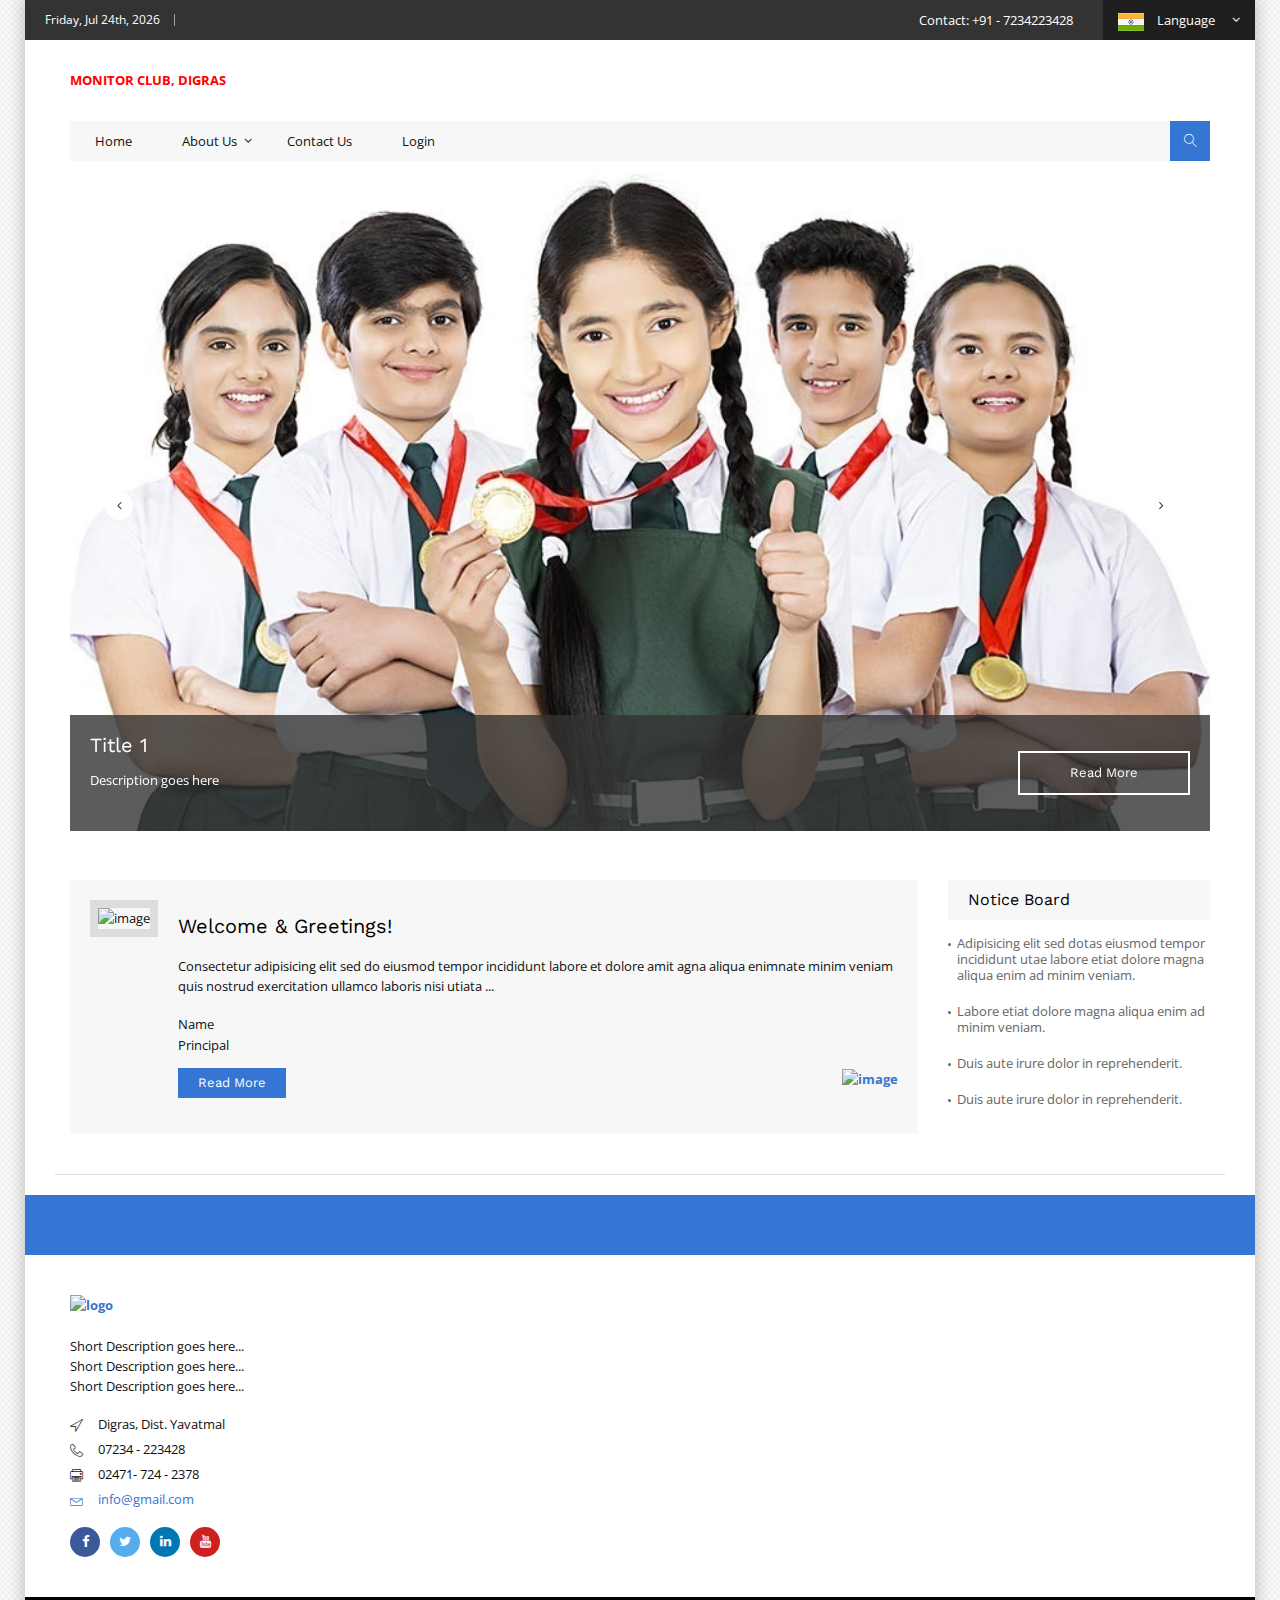
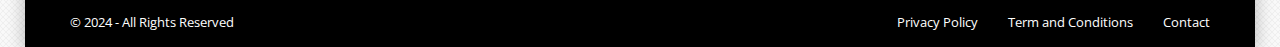
==== commit 5c2bd512: "School Name Added on all Pages" ====
--- a/index.html
+++ b/index.html
@@ -72,7 +72,7 @@
           <div class="row">
             <div class="col-xs-12 col-sm-12 col-md-12 col-lg-12">
               <div class="tg-logoandnoticeboard">
-                <strong class="tg-logo"><a href="index.html"><img src="#" alt="MCSchool Logo"></a></strong>
+                <strong class="tg-logo"><a href="index.html" class="" style="color: red;"><img src="#" alt="">MONITOR CLUB, DIGRAS</a></strong>
                 <div class="tg-noticeboard hidden-xs">
                   <div class="tg-textbox">
   
@@ -268,7 +268,7 @@
           <div class="container"></div>
         </div>
         <div class="tg-footermiddlebar">
-          <div class="container">
+          <div class="container"> 
             <div class="row">
               <div class="col-xs-12 col-sm-6 col-md-3 col-lg-3">
                 <div class="tg-widget tg-widgetcompanyinfo">
@@ -327,91 +327,13 @@
                 </div>
               </div>
               <div class="col-xs-12 col-sm-6 col-md-3 col-lg-3">
-                <div class="tg-widget tg-widgetcoursecategories">
-                  <div class="tg-widgettitle">
-                    <h3>Course Categories</h3>
-                  </div>
-                  <div class="tg-widgetcontent">
-                    <ul>
-                      <li>
-                        <a href="javascript:void(0);">Perspiciatis ate</a>
-                      </li>
-                      <li><a href="javascript:void(0);">Aomnis isteat</a></li>
-                      <li><a href="javascript:void(0);">Canatus error</a></li>
-                      <li><a href="javascript:void(0);">Voluptatem clu</a></li>
-                      <li><a href="javascript:void(0);">Commodo</a></li>
-                      <li><a href="javascript:void(0);">Consequat</a></li>
-                      <li><a href="javascript:void(0);">Duis aute</a></li>
-                      <li><a href="javascript:void(0);">Aincididunt</a></li>
-                      <li><a href="javascript:void(0);">Alter veritatis</a></li>
-                      <li><a href="javascript:void(0);">Tempora Incid</a></li>
-                      <li><a href="javascript:void(0);">Dolore Magnam</a></li>
-                      <li><a href="javascript:void(0);">Aliquam Quaerat</a></li>
-                      <li><a href="javascript:void(0);">Quisquam</a></li>
-                      <li><a href="javascript:void(0);">Voluptatem</a></li>
-                      <li><a href="javascript:void(0);">Aliquip</a></li>
-                      <li><a href="javascript:void(0);">Adipisicing</a></li>
-                    </ul>
-                  </div>
-                </div>
+                
               </div>
               <div class="col-xs-12 col-sm-6 col-md-3 col-lg-3">
-                <div class="tg-widget tg-widgetcoursecategories">
-                  <div class="tg-widgettitle">
-                    <h3>Course Categories</h3>
-                  </div>
-                  <div class="tg-widgetcontent">
-                    <ul>
-                      <li>
-                        <a href="javascript:void(0);">Perspiciatis ate</a>
-                      </li>
-                      <li><a href="javascript:void(0);">Aomnis isteat</a></li>
-                      <li><a href="javascript:void(0);">Canatus error</a></li>
-                      <li><a href="javascript:void(0);">Voluptatem clu</a></li>
-                      <li><a href="javascript:void(0);">Commodo</a></li>
-                      <li><a href="javascript:void(0);">Consequat</a></li>
-                      <li><a href="javascript:void(0);">Duis aute</a></li>
-                      <li><a href="javascript:void(0);">Aincididunt</a></li>
-                      <li><a href="javascript:void(0);">Alter veritatis</a></li>
-                      <li><a href="javascript:void(0);">Tempora Incid</a></li>
-                      <li><a href="javascript:void(0);">Dolore Magnam</a></li>
-                      <li><a href="javascript:void(0);">Aliquam Quaerat</a></li>
-                      <li><a href="javascript:void(0);">Quisquam</a></li>
-                      <li><a href="javascript:void(0);">Voluptatem</a></li>
-                      <li><a href="javascript:void(0);">Aliquip</a></li>
-                      <li><a href="javascript:void(0);">Adipisicing</a></li>
-                    </ul>
-                  </div>
-                </div>
+                
               </div>
               <div class="col-xs-12 col-sm-6 col-md-3 col-lg-3">
-                <div class="tg-widget tg-widgetcoursecategories">
-                  <div class="tg-widgettitle">
-                    <h3>Course Categories</h3>
-                  </div>
-                  <div class="tg-widgetcontent">
-                    <ul>
-                      <li>
-                        <a href="javascript:void(0);">Perspiciatis ate</a>
-                      </li>
-                      <li><a href="javascript:void(0);">Aomnis isteat</a></li>
-                      <li><a href="javascript:void(0);">Canatus error</a></li>
-                      <li><a href="javascript:void(0);">Voluptatem clu</a></li>
-                      <li><a href="javascript:void(0);">Commodo</a></li>
-                      <li><a href="javascript:void(0);">Consequat</a></li>
-                      <li><a href="javascript:void(0);">Duis aute</a></li>
-                      <li><a href="javascript:void(0);">Aincididunt</a></li>
-                      <li><a href="javascript:void(0);">Alter veritatis</a></li>
-                      <li><a href="javascript:void(0);">Tempora Incid</a></li>
-                      <li><a href="javascript:void(0);">Dolore Magnam</a></li>
-                      <li><a href="javascript:void(0);">Aliquam Quaerat</a></li>
-                      <li><a href="javascript:void(0);">Quisquam</a></li>
-                      <li><a href="javascript:void(0);">Voluptatem</a></li>
-                      <li><a href="javascript:void(0);">Aliquip</a></li>
-                      <li><a href="javascript:void(0);">Adipisicing</a></li>
-                    </ul>
-                  </div>
-                </div>
+               
               </div>
             </div>
           </div>
--- a/css/main.css
+++ b/css/main.css
@@ -363,7 +363,7 @@
   padding: 0 50px;
   position: relative;
   text-align: center;
-  background: #373542;
+  background: #45444b;
   display: inline-block;
   vertical-align: middle;
   text-transform: capitalize;
@@ -371,6 +371,7 @@
 }
 .tg-btn:hover {
   color: #fff;
+  background-color: #182313;
 }
 .tg-btn-sm {
   padding: 0 20px;
@@ -2207,8 +2208,6 @@
   padding: 3px 0 0;
   line-height: 13px;
 }
-.tg-widgetcompanyinfo .tg-socialicons {
-}
 .tg-widgetcompanyinfo .tg-socialicons li {
   margin: 0;
   width: auto;
@@ -2222,7 +2221,7 @@
   width: auto;
   height: auto;
   display: block;
-  color: #55acee;
+  color: #249af4;
   content: "\f099";
   background: none;
   border-radius: 0;
@@ -2244,66 +2243,17 @@
 }
 .tg-footermiddlebar .tg-widgetcoursecategories .tg-widgetcontent ul li:before {
   top: 2px;
-  color: #666;
+  color: #000000;
   content: "\f105";
   font-size: 13px;
   line-height: inherit;
 }
-.tg-widgetflickrgallery .tg-widgetcontent ul {
-  width: auto;
-  float: none;
-  clear: both;
-  margin: -5px;
-  overflow: hidden;
-}
-.tg-widgetflickrgallery .tg-widgetcontent ul li {
-  margin: 0;
-  width: 25%;
-  padding: 5px;
-}
-.tg-widgetflickrgallery .tg-widgetcontent ul li figure {
-  margin: 0;
-  width: 100%;
-  float: left;
-  background: #333;
-  position: relative;
-}
-.tg-widgetflickrgallery .tg-widgetcontent ul li figure figcaption {
-  top: 50%;
-  left: 50%;
-  z-index: 3;
-  opacity: 0;
-  color: #fff;
-  font-size: 13px;
-  line-height: 13px;
-  position: absolute;
-  visibility: hidden;
-  margin: -6px 0 0 -6px;
-}
-.tg-widgetflickrgallery .tg-widgetcontent ul li figure figcaption a {
-  color: #fff;
-}
-.tg-widgetflickrgallery .tg-widgetcontent ul li figure:hover figcaption {
-  opacity: 1;
-  visibility: visible;
-}
-.tg-widgetflickrgallery .tg-widgetcontent ul li figure a {
-  display: block;
-}
-.tg-widgetflickrgallery .tg-widgetcontent ul li figure a img {
-  width: 100%;
-  height: auto;
-  display: block;
-}
-.tg-widgetflickrgallery .tg-widgetcontent ul li figure:hover a img {
-  opacity: 0.3;
-}
 .tg-footerbar {
   width: 100%;
   float: left;
-  color: #999;
+  color: #ffffff;
   padding: 15px 0;
-  background: #333;
+  background: #000000;
 }
 .tg-copyright {
   float: left;
@@ -2327,11 +2277,11 @@
   padding: 0 0 0 30px;
 }
 .tg-addnav ul li a {
-  color: #999;
+  color: #ffffff;
   display: block;
 }
 /*==========================================================================================
-									Home Page Version Two									
+									Home Page Two									
 ==========================================================================================*/
 .tg-homebannervtwo {
   clear: both;
@@ -2491,132 +2441,6 @@
 .tg-widgetquicklinksvtwo .tg-widgetcontent ul li:nth-child(8) a:before {
   content: "\e938";
 }
-/*==========================================================================================================================
-													Pages Style Start Here													
-==========================================================================================================================*/
-.tg-innerbanner {
-  width: 100%;
-  float: left;
-}
-.tg-widgetcoursecategories .tg-widgetcontent ul li + li {
-  margin: 10px 0 0;
-}
-.tg-widgetcoursecategories .tg-widgetcontent ul li a {
-  width: 100%;
-  float: left;
-}
-.tg-widgetcoursecategories .tg-widgetcontent ul li a span {
-  float: left;
-}
-.tg-widgetcoursecategories .tg-widgetcontent ul li a span + span {
-  float: right;
-}
-.tg-campustitle h3 a {
-  display: block;
-  overflow: hidden;
-  display: -webkit-box;
-  -webkit-line-clamp: 2;
-  text-overflow: ellipsis;
-  -webkit-box-orient: vertical;
-}
-.tg-widgetcontent .tg-campusleftthumb:first-child {
-  padding: 0;
-}
-.tg-widgetlatestcourses .tg-campuscontent .tg-matadata {
-  padding: 0 0 10px;
-}
-/*======================================================================================
-									Course Grid Style									
-======================================================================================*/
-.tg-resultandstyle {
-  width: 100%;
-  float: left;
-  padding: 10px;
-  margin: 0 0 30px;
-  background: #f7f7f7;
-}
-.tg-searchresult {
-  float: left;
-  padding: 6px 0;
-}
-.tg-poststyleswitcher {
-  float: right;
-  font-size: 13px;
-  line-height: 34px;
-  list-style: none;
-}
-.tg-poststyleswitcher li {
-  float: left;
-  padding: 0 0 0 10px;
-  line-height: inherit;
-  list-style-type: none;
-}
-.tg-poststyleswitcher li a {
-  color: #666;
-  width: 34px;
-  display: block;
-  background: #fff;
-  text-align: center;
-  line-height: inherit;
-}
-.tg-poststyleswitcher li a:hover,
-.tg-poststyleswitcher li a:hover i,
-.tg-poststyleswitcher li.tg-active a,
-.tg-poststyleswitcher li a:hover i {
-  color: #fff;
-}
-.tg-poststyleswitcher li a i {
-  display: block;
-  line-height: inherit;
-}
-.tg-courses {
-  width: 100%;
-  float: left;
-  margin: -15px 0;
-}
-.tg-courses .tg-course {
-  padding: 15px 0;
-}
-/*======================================================================================
-									Course List Style									
-======================================================================================*/
-.tg-list .tg-featuredimg {
-  width: 405px;
-}
-.tg-list .tg-themepostcontent {
-  width: auto;
-  float: none;
-  overflow: hidden;
-  padding: 42px 0 42px 20px;
-}
-.tg-course .tg-themepostcontent .tg-matadata {
-  margin: 0;
-}
-.tg-course .tg-description {
-  margin: 0 0 18px;
-  padding: 0 0 15px;
-  border-bottom: 1px solid #ddd;
-}
-.tg-course .tg-description p {
-  margin: 0;
-  width: 100%;
-  display: block;
-  overflow: hidden;
-  display: -webkit-box;
-  -webkit-line-clamp: 3;
-  text-overflow: ellipsis;
-  -webkit-box-orient: vertical;
-}
-.tg-list .tg-course .tg-themeposttitle {
-  border: 0;
-  margin: 0;
-}
-.tg-list .tg-course .tg-themeposttitle h3 a {
-  display: block;
-  overflow: hidden;
-  white-space: nowrap;
-  text-overflow: ellipsis;
-}
 /*======================================================================================
 								About Us Pages Style									
 ======================================================================================*/
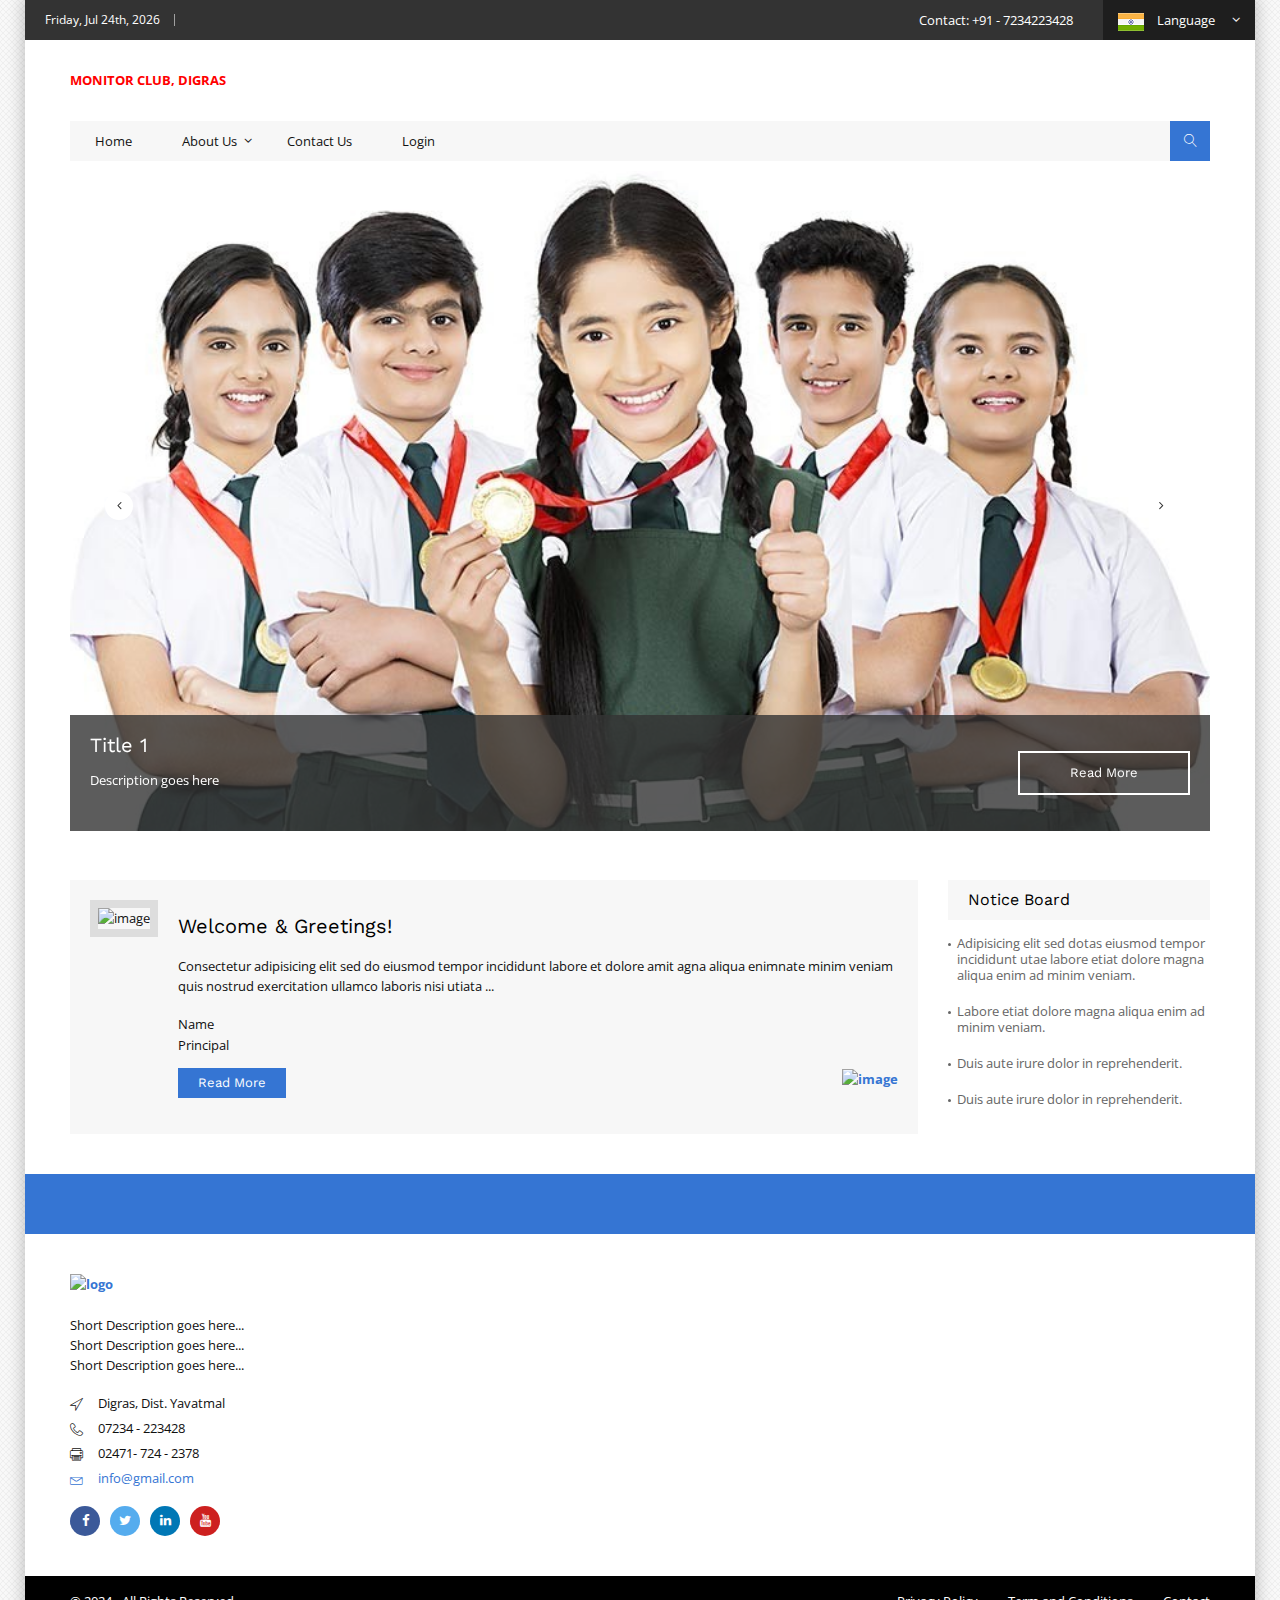
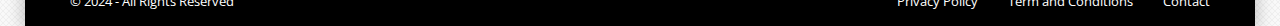
==== commit 31615533: "changes in images folder" ====
--- a/index.html
+++ b/index.html
@@ -72,33 +72,51 @@
           <div class="row">
             <div class="col-xs-12 col-sm-12 col-md-12 col-lg-12">
               <div class="tg-logoandnoticeboard">
-                <strong class="tg-logo"><a href="index.html" class="" style="color: red;"><img src="#" alt="">MONITOR CLUB, DIGRAS</a></strong>
+                <strong class="tg-logo"
+                  ><a href="index.html" class="logo-color"
+                    ><img src="#" alt="" />MONITOR CLUB, DIGRAS</a
+                  ></strong
+                >
                 <div class="tg-noticeboard hidden-xs">
-                  <div class="tg-textbox">
-  
-                  </div>
+                  <div class="tg-textbox"></div>
                 </div>
               </div>
               <div class="tg-navigationarea">
                 <nav id="tg-nav" class="tg-nav">
                   <div class="navbar-header">
-                    <button type="button" class="navbar-toggle collapsed" data-toggle="collapse"
-                      data-target="#tg-navigation" aria-expanded="false">
+                    <button
+                      type="button"
+                      class="navbar-toggle collapsed"
+                      data-toggle="collapse"
+                      data-target="#tg-navigation"
+                      aria-expanded="false"
+                    >
                       <span class="sr-only">Toggle navigation</span>
                       <span class="icon-bar"></span>
                       <span class="icon-bar"></span>
                       <span class="icon-bar"></span>
                     </button>
                   </div>
-                  <div id="tg-navigation" class="collapse navbar-collapse tg-navigation">
+                  <div
+                    id="tg-navigation"
+                    class="collapse navbar-collapse tg-navigation"
+                  >
                     <ul>
                       <li><a href="index.html">Home</a></li>
                       <li class="menu-item-has-children">
                         <a href="javascript:void(0);">About Us</a>
                         <ul class="sub-menu">
                           <li><a href="campuslife.html">Our Campus Life</a></li>
-                          <li><a href="visionmission.html">Our Vision & Missions</a></li>
-                          <li><a href="principalmessage.html">Principal Message</a></li>
+                          <li>
+                            <a href="visionmission.html"
+                              >Our Vision & Missions</a
+                            >
+                          </li>
+                          <li>
+                            <a href="principalmessage.html"
+                              >Principal Message</a
+                            >
+                          </li>
                         </ul>
                       </li>
                       <li><a href="contact.html">Contact us</a></li>
@@ -107,11 +125,21 @@
                   </div>
                 </nav>
                 <div class="tg-searchbox">
-                  <a id="tg-btnsearch" class="tg-btnsearch" href="javascript:void(0);"><i
-                      class="icon-magnifier"></i></a>
+                  <a
+                    id="tg-btnsearch"
+                    class="tg-btnsearch"
+                    href="javascript:void(0);"
+                    ><i class="icon-magnifier"></i
+                  ></a>
                   <form class="tg-formtheme tg-formsearch">
-                    <fieldset><input type="search" name="search" class="form-control"
-                        placeholder="Start Your Search Here"></fieldset>
+                    <fieldset>
+                      <input
+                        type="search"
+                        name="search"
+                        class="form-control"
+                        placeholder="Start Your Search Here"
+                      />
+                    </fieldset>
                   </form>
                 </div>
               </div>
@@ -129,7 +157,7 @@
             <div class="item">
               <figure>
                 <img
-                  src="images/courses/school-1.png"
+                  src="images/sliders/school-1.png"
                   alt="image description"
                 />
                 <figcaption class="tg-slidercontent">
@@ -148,7 +176,7 @@
             <div class="item">
               <figure>
                 <img
-                  src="images/courses/school-2.png"
+                  src="images/sliders/school-2.png"
                   alt="image description"
                 />
                 <figcaption class="tg-slidercontent">
@@ -167,7 +195,7 @@
             <div class="item">
               <figure>
                 <img
-                  src="images/courses/school-3.png"
+                  src="images/sliders/school-3.png"
                   alt="image description"
                 />
                 <figcaption class="tg-slidercontent">
@@ -259,16 +287,16 @@
                 </aside>
               </div>
             </div>
-            <div class="tg-tickerbox"></div>
           </div>
         </div>
       </main>
+
       <footer id="tg-footer" class="tg-footer tg-haslayout">
         <div class="tg-signupbox">
           <div class="container"></div>
         </div>
         <div class="tg-footermiddlebar">
-          <div class="container"> 
+          <div class="container">
             <div class="row">
               <div class="col-xs-12 col-sm-6 col-md-3 col-lg-3">
                 <div class="tg-widget tg-widgetcompanyinfo">
@@ -326,15 +354,9 @@
                   </div>
                 </div>
               </div>
-              <div class="col-xs-12 col-sm-6 col-md-3 col-lg-3">
-                
-              </div>
-              <div class="col-xs-12 col-sm-6 col-md-3 col-lg-3">
-                
-              </div>
-              <div class="col-xs-12 col-sm-6 col-md-3 col-lg-3">
-               
-              </div>
+              <div class="col-xs-12 col-sm-6 col-md-3 col-lg-3"></div>
+              <div class="col-xs-12 col-sm-6 col-md-3 col-lg-3"></div>
+              <div class="col-xs-12 col-sm-6 col-md-3 col-lg-3"></div>
             </div>
           </div>
         </div>
--- a/css/color.css
+++ b/css/color.css
@@ -106,4 +106,9 @@
 a[data-new]:before,
 .tg-headervtwo .tg-navigation ul li:hover a[data-new]:before,
 .tg-headervtwo .tg-navigation ul li a:hover[data-new]:before,
-.tg-tag:hover{border-color: #3575d3;}+.tg-tag:hover{border-color: #3575d3;}
+
+
+.logo-color{
+	color: #ff0000;
+}